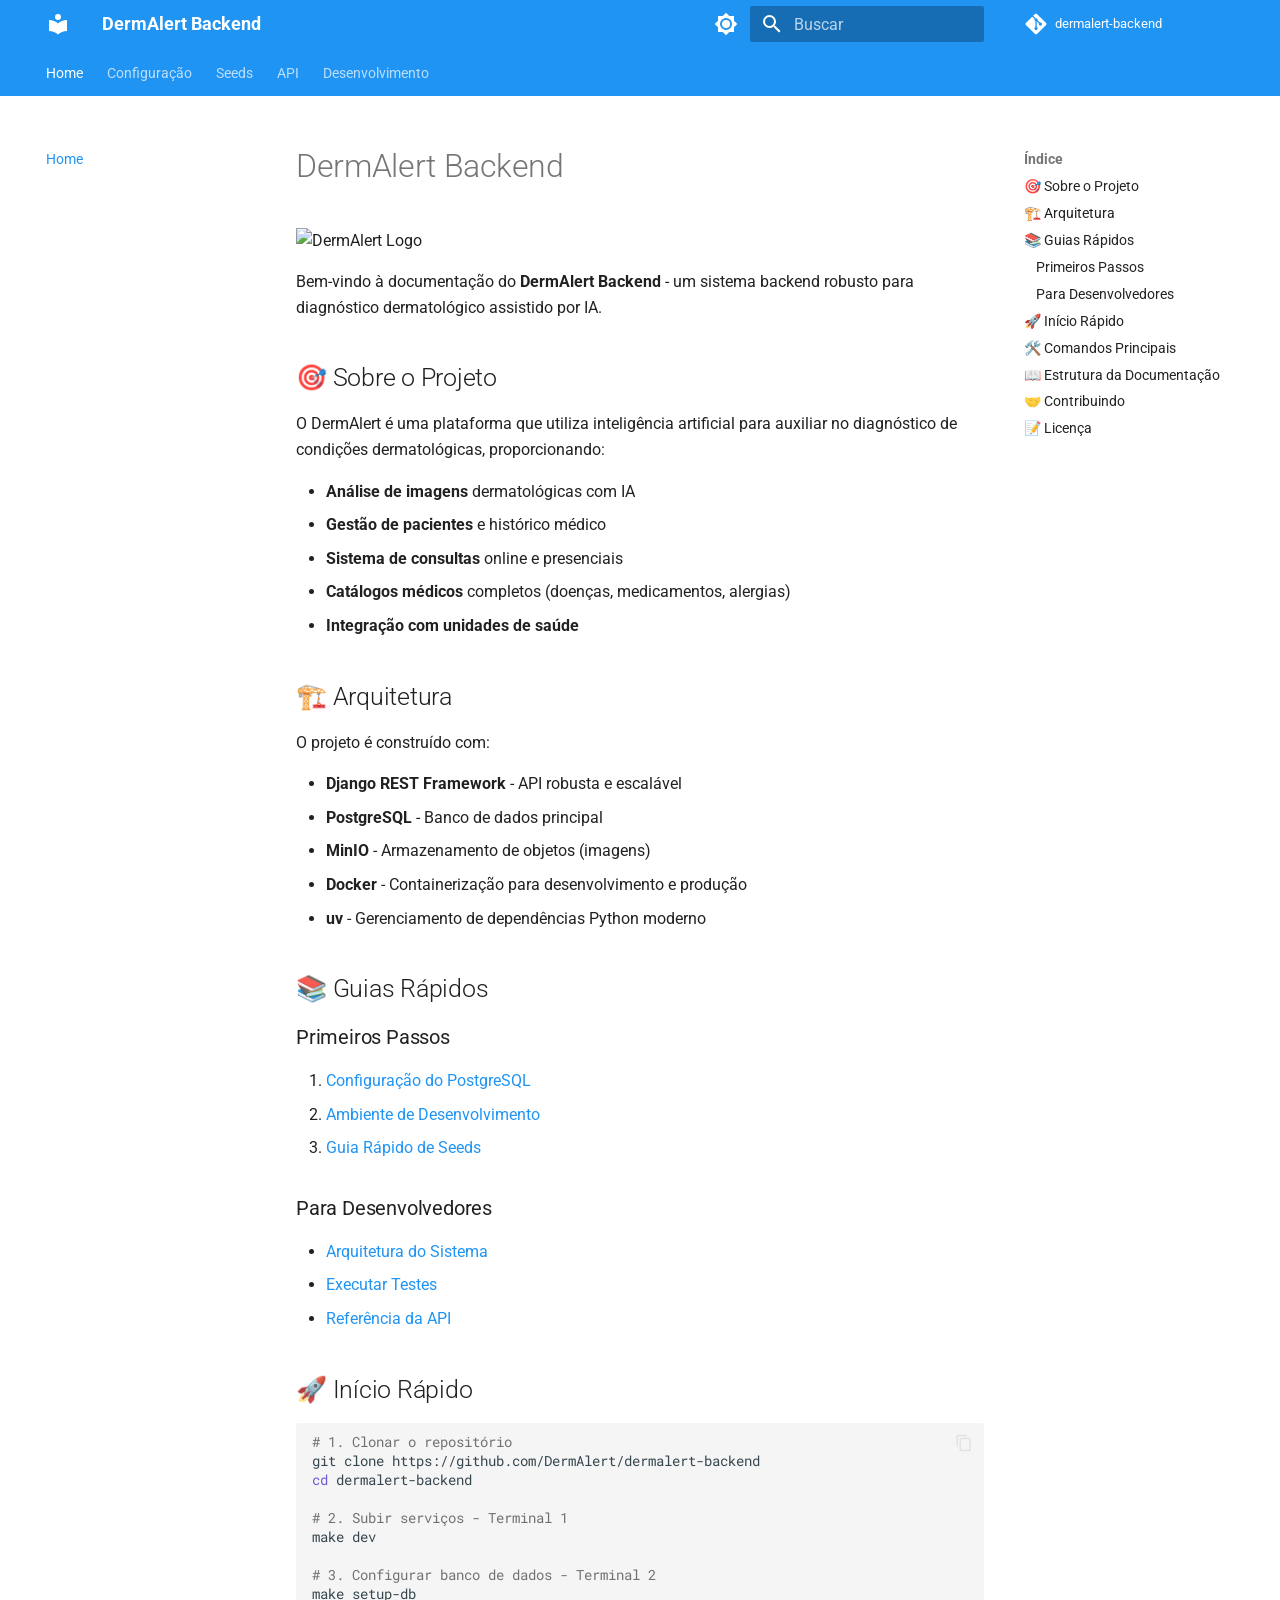
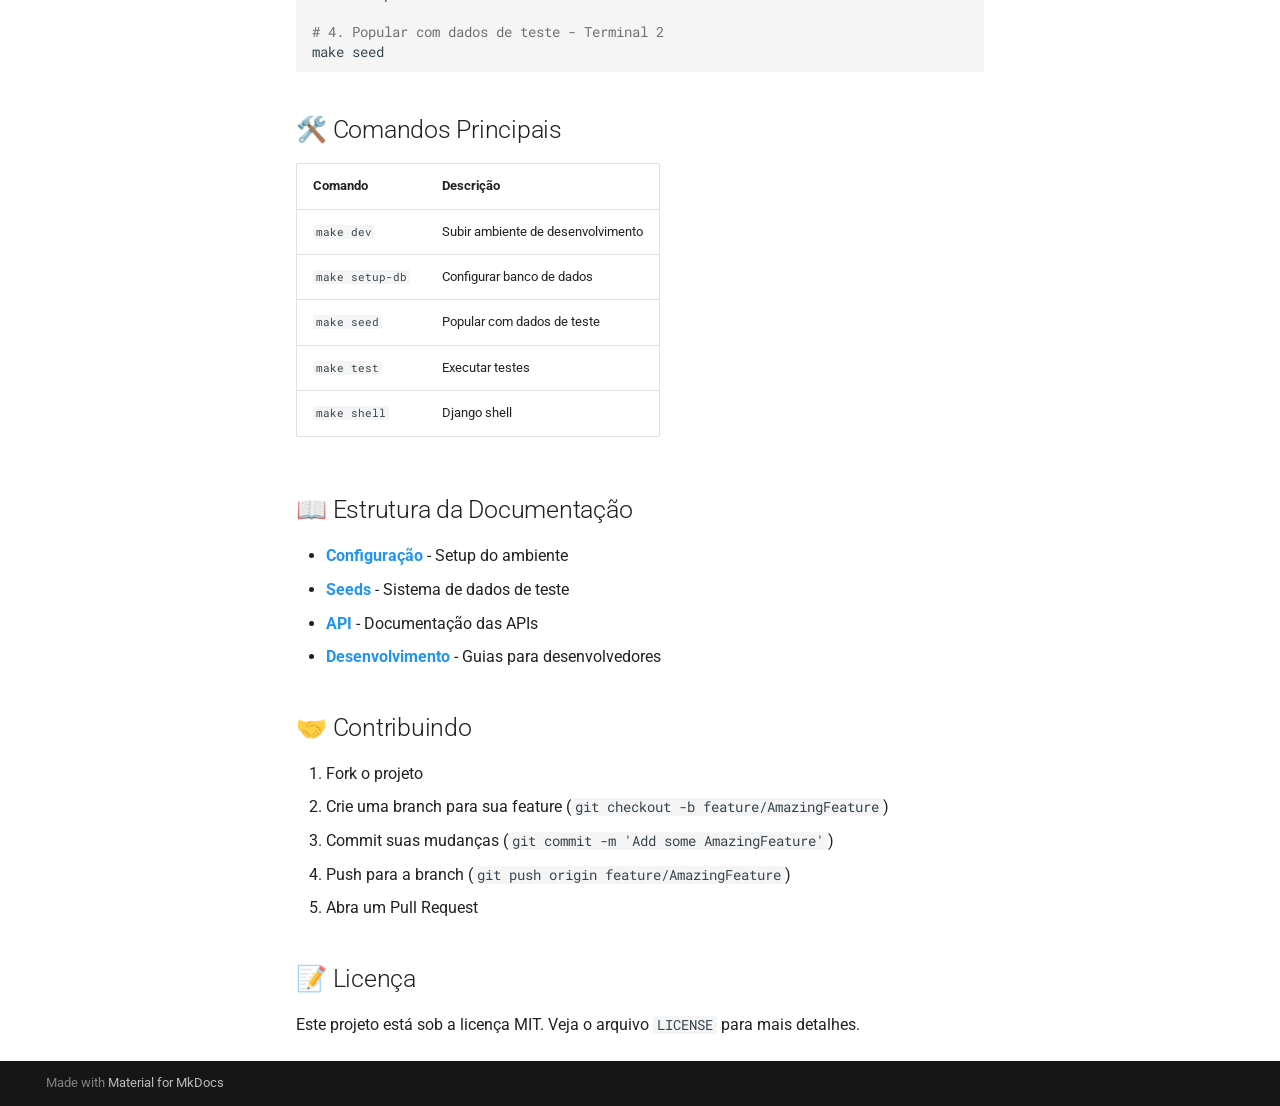
==== index.html @ fdf5d4c2 "Deployed 74ee3ef with MkDocs version: 1.6.1" ====
<!doctype html>
<html lang="pt" class="no-js">
  <head>
    
      <meta charset="utf-8">
      <meta name="viewport" content="width=device-width,initial-scale=1">
      
        <meta name="description" content="Sistema backend para diagnóstico dermatológico com IA">
      
      
        <meta name="author" content="Giovanni">
      
      
      
      
        <link rel="next" href="setup/postgres/">
      
      
      <link rel="icon" href="assets/images/favicon.png">
      <meta name="generator" content="mkdocs-1.6.1, mkdocs-material-9.6.15">
    
    
      
        <title>DermAlert Backend</title>
      
    
    
      <link rel="stylesheet" href="assets/stylesheets/main.342714a4.min.css">
      
        
        <link rel="stylesheet" href="assets/stylesheets/palette.06af60db.min.css">
      
      


    
    
      
    
    
      
        
        
        <link rel="preconnect" href="https://fonts.gstatic.com" crossorigin>
        <link rel="stylesheet" href="https://fonts.googleapis.com/css?family=Roboto:300,300i,400,400i,700,700i%7CRoboto+Mono:400,400i,700,700i&display=fallback">
        <style>:root{--md-text-font:"Roboto";--md-code-font:"Roboto Mono"}</style>
      
    
    
    <script>__md_scope=new URL(".",location),__md_hash=e=>[...e].reduce(((e,_)=>(e<<5)-e+_.charCodeAt(0)),0),__md_get=(e,_=localStorage,t=__md_scope)=>JSON.parse(_.getItem(t.pathname+"."+e)),__md_set=(e,_,t=localStorage,a=__md_scope)=>{try{t.setItem(a.pathname+"."+e,JSON.stringify(_))}catch(e){}}</script>
    
      

    
    
    
  </head>
  
  
    
    
      
    
    
    
    
    <body dir="ltr" data-md-color-scheme="default" data-md-color-primary="blue" data-md-color-accent="blue">
  
    
    <input class="md-toggle" data-md-toggle="drawer" type="checkbox" id="__drawer" autocomplete="off">
    <input class="md-toggle" data-md-toggle="search" type="checkbox" id="__search" autocomplete="off">
    <label class="md-overlay" for="__drawer"></label>
    <div data-md-component="skip">
      
        
        <a href="#dermalert-backend" class="md-skip">
          Ir para o conteúdo
        </a>
      
    </div>
    <div data-md-component="announce">
      
    </div>
    
    
      

<header class="md-header" data-md-component="header">
  <nav class="md-header__inner md-grid" aria-label="Cabeçalho">
    <a href="." title="DermAlert Backend" class="md-header__button md-logo" aria-label="DermAlert Backend" data-md-component="logo">
      
  
  <svg xmlns="http://www.w3.org/2000/svg" viewBox="0 0 24 24"><path d="M12 8a3 3 0 0 0 3-3 3 3 0 0 0-3-3 3 3 0 0 0-3 3 3 3 0 0 0 3 3m0 3.54C9.64 9.35 6.5 8 3 8v11c3.5 0 6.64 1.35 9 3.54 2.36-2.19 5.5-3.54 9-3.54V8c-3.5 0-6.64 1.35-9 3.54"/></svg>

    </a>
    <label class="md-header__button md-icon" for="__drawer">
      
      <svg xmlns="http://www.w3.org/2000/svg" viewBox="0 0 24 24"><path d="M3 6h18v2H3zm0 5h18v2H3zm0 5h18v2H3z"/></svg>
    </label>
    <div class="md-header__title" data-md-component="header-title">
      <div class="md-header__ellipsis">
        <div class="md-header__topic">
          <span class="md-ellipsis">
            DermAlert Backend
          </span>
        </div>
        <div class="md-header__topic" data-md-component="header-topic">
          <span class="md-ellipsis">
            
              Home
            
          </span>
        </div>
      </div>
    </div>
    
      
        <form class="md-header__option" data-md-component="palette">
  
    
    
    
    <input class="md-option" data-md-color-media="" data-md-color-scheme="default" data-md-color-primary="blue" data-md-color-accent="blue"  aria-label="Modo escuro"  type="radio" name="__palette" id="__palette_0">
    
      <label class="md-header__button md-icon" title="Modo escuro" for="__palette_1" hidden>
        <svg xmlns="http://www.w3.org/2000/svg" viewBox="0 0 24 24"><path d="M12 8a4 4 0 0 0-4 4 4 4 0 0 0 4 4 4 4 0 0 0 4-4 4 4 0 0 0-4-4m0 10a6 6 0 0 1-6-6 6 6 0 0 1 6-6 6 6 0 0 1 6 6 6 6 0 0 1-6 6m8-9.31V4h-4.69L12 .69 8.69 4H4v4.69L.69 12 4 15.31V20h4.69L12 23.31 15.31 20H20v-4.69L23.31 12z"/></svg>
      </label>
    
  
    
    
    
    <input class="md-option" data-md-color-media="" data-md-color-scheme="slate" data-md-color-primary="blue" data-md-color-accent="blue"  aria-label="Modo claro"  type="radio" name="__palette" id="__palette_1">
    
      <label class="md-header__button md-icon" title="Modo claro" for="__palette_0" hidden>
        <svg xmlns="http://www.w3.org/2000/svg" viewBox="0 0 24 24"><path d="M12 18c-.89 0-1.74-.2-2.5-.55C11.56 16.5 13 14.42 13 12s-1.44-4.5-3.5-5.45C10.26 6.2 11.11 6 12 6a6 6 0 0 1 6 6 6 6 0 0 1-6 6m8-9.31V4h-4.69L12 .69 8.69 4H4v4.69L.69 12 4 15.31V20h4.69L12 23.31 15.31 20H20v-4.69L23.31 12z"/></svg>
      </label>
    
  
</form>
      
    
    
      <script>var palette=__md_get("__palette");if(palette&&palette.color){if("(prefers-color-scheme)"===palette.color.media){var media=matchMedia("(prefers-color-scheme: light)"),input=document.querySelector(media.matches?"[data-md-color-media='(prefers-color-scheme: light)']":"[data-md-color-media='(prefers-color-scheme: dark)']");palette.color.media=input.getAttribute("data-md-color-media"),palette.color.scheme=input.getAttribute("data-md-color-scheme"),palette.color.primary=input.getAttribute("data-md-color-primary"),palette.color.accent=input.getAttribute("data-md-color-accent")}for(var[key,value]of Object.entries(palette.color))document.body.setAttribute("data-md-color-"+key,value)}</script>
    
    
    
      
      
        <label class="md-header__button md-icon" for="__search">
          
          <svg xmlns="http://www.w3.org/2000/svg" viewBox="0 0 24 24"><path d="M9.5 3A6.5 6.5 0 0 1 16 9.5c0 1.61-.59 3.09-1.56 4.23l.27.27h.79l5 5-1.5 1.5-5-5v-.79l-.27-.27A6.52 6.52 0 0 1 9.5 16 6.5 6.5 0 0 1 3 9.5 6.5 6.5 0 0 1 9.5 3m0 2C7 5 5 7 5 9.5S7 14 9.5 14 14 12 14 9.5 12 5 9.5 5"/></svg>
        </label>
        <div class="md-search" data-md-component="search" role="dialog">
  <label class="md-search__overlay" for="__search"></label>
  <div class="md-search__inner" role="search">
    <form class="md-search__form" name="search">
      <input type="text" class="md-search__input" name="query" aria-label="Buscar" placeholder="Buscar" autocapitalize="off" autocorrect="off" autocomplete="off" spellcheck="false" data-md-component="search-query" required>
      <label class="md-search__icon md-icon" for="__search">
        
        <svg xmlns="http://www.w3.org/2000/svg" viewBox="0 0 24 24"><path d="M9.5 3A6.5 6.5 0 0 1 16 9.5c0 1.61-.59 3.09-1.56 4.23l.27.27h.79l5 5-1.5 1.5-5-5v-.79l-.27-.27A6.52 6.52 0 0 1 9.5 16 6.5 6.5 0 0 1 3 9.5 6.5 6.5 0 0 1 9.5 3m0 2C7 5 5 7 5 9.5S7 14 9.5 14 14 12 14 9.5 12 5 9.5 5"/></svg>
        
        <svg xmlns="http://www.w3.org/2000/svg" viewBox="0 0 24 24"><path d="M20 11v2H8l5.5 5.5-1.42 1.42L4.16 12l7.92-7.92L13.5 5.5 8 11z"/></svg>
      </label>
      <nav class="md-search__options" aria-label="Pesquisar">
        
          <a href="javascript:void(0)" class="md-search__icon md-icon" title="Compartilhar" aria-label="Compartilhar" data-clipboard data-clipboard-text="" data-md-component="search-share" tabindex="-1">
            
            <svg xmlns="http://www.w3.org/2000/svg" viewBox="0 0 24 24"><path d="M18 16.08c-.76 0-1.44.3-1.96.77L8.91 12.7c.05-.23.09-.46.09-.7s-.04-.47-.09-.7l7.05-4.11c.54.5 1.25.81 2.04.81a3 3 0 0 0 3-3 3 3 0 0 0-3-3 3 3 0 0 0-3 3c0 .24.04.47.09.7L8.04 9.81C7.5 9.31 6.79 9 6 9a3 3 0 0 0-3 3 3 3 0 0 0 3 3c.79 0 1.5-.31 2.04-.81l7.12 4.15c-.05.21-.08.43-.08.66 0 1.61 1.31 2.91 2.92 2.91s2.92-1.3 2.92-2.91A2.92 2.92 0 0 0 18 16.08"/></svg>
          </a>
        
        <button type="reset" class="md-search__icon md-icon" title="Limpar" aria-label="Limpar" tabindex="-1">
          
          <svg xmlns="http://www.w3.org/2000/svg" viewBox="0 0 24 24"><path d="M19 6.41 17.59 5 12 10.59 6.41 5 5 6.41 10.59 12 5 17.59 6.41 19 12 13.41 17.59 19 19 17.59 13.41 12z"/></svg>
        </button>
      </nav>
      
    </form>
    <div class="md-search__output">
      <div class="md-search__scrollwrap" tabindex="0" data-md-scrollfix>
        <div class="md-search-result" data-md-component="search-result">
          <div class="md-search-result__meta">
            Inicializando a pesquisa
          </div>
          <ol class="md-search-result__list" role="presentation"></ol>
        </div>
      </div>
    </div>
  </div>
</div>
      
    
    
      <div class="md-header__source">
        <a href="https://github.com/DermAlert/dermalert-backend" title="Ir ao repositório" class="md-source" data-md-component="source">
  <div class="md-source__icon md-icon">
    
    <svg xmlns="http://www.w3.org/2000/svg" viewBox="0 0 448 512"><!--! Font Awesome Free 6.7.2 by @fontawesome - https://fontawesome.com License - https://fontawesome.com/license/free (Icons: CC BY 4.0, Fonts: SIL OFL 1.1, Code: MIT License) Copyright 2024 Fonticons, Inc.--><path d="M439.55 236.05 244 40.45a28.87 28.87 0 0 0-40.81 0l-40.66 40.63 51.52 51.52c27.06-9.14 52.68 16.77 43.39 43.68l49.66 49.66c34.23-11.8 61.18 31 35.47 56.69-26.49 26.49-70.21-2.87-56-37.34L240.22 199v121.85c25.3 12.54 22.26 41.85 9.08 55a34.34 34.34 0 0 1-48.55 0c-17.57-17.6-11.07-46.91 11.25-56v-123c-20.8-8.51-24.6-30.74-18.64-45L142.57 101 8.45 235.14a28.86 28.86 0 0 0 0 40.81l195.61 195.6a28.86 28.86 0 0 0 40.8 0l194.69-194.69a28.86 28.86 0 0 0 0-40.81"/></svg>
  </div>
  <div class="md-source__repository">
    dermalert-backend
  </div>
</a>
      </div>
    
  </nav>
  
</header>
    
    <div class="md-container" data-md-component="container">
      
      
        
          
            
<nav class="md-tabs" aria-label="Abas" data-md-component="tabs">
  <div class="md-grid">
    <ul class="md-tabs__list">
      
        
  
  
  
    
  
  
    <li class="md-tabs__item md-tabs__item--active">
      <a href="." class="md-tabs__link">
        
  
  
    
  
  Home

      </a>
    </li>
  

      
        
  
  
  
  
    
    
      <li class="md-tabs__item">
        <a href="setup/postgres/" class="md-tabs__link">
          
  
  
  Configuração

        </a>
      </li>
    
  

      
        
  
  
  
  
    
    
      <li class="md-tabs__item">
        <a href="seeds/quick-guide/" class="md-tabs__link">
          
  
  
  Seeds

        </a>
      </li>
    
  

      
        
  
  
  
  
    
    
      <li class="md-tabs__item">
        <a href="api/accounts/" class="md-tabs__link">
          
  
  
  API

        </a>
      </li>
    
  

      
        
  
  
  
  
    
    
      <li class="md-tabs__item">
        <a href="development/architecture/" class="md-tabs__link">
          
  
  
  Desenvolvimento

        </a>
      </li>
    
  

      
    </ul>
  </div>
</nav>
          
        
      
      <main class="md-main" data-md-component="main">
        <div class="md-main__inner md-grid">
          
            
              
              <div class="md-sidebar md-sidebar--primary" data-md-component="sidebar" data-md-type="navigation" >
                <div class="md-sidebar__scrollwrap">
                  <div class="md-sidebar__inner">
                    


  


<nav class="md-nav md-nav--primary md-nav--lifted" aria-label="Navegação" data-md-level="0">
  <label class="md-nav__title" for="__drawer">
    <a href="." title="DermAlert Backend" class="md-nav__button md-logo" aria-label="DermAlert Backend" data-md-component="logo">
      
  
  <svg xmlns="http://www.w3.org/2000/svg" viewBox="0 0 24 24"><path d="M12 8a3 3 0 0 0 3-3 3 3 0 0 0-3-3 3 3 0 0 0-3 3 3 3 0 0 0 3 3m0 3.54C9.64 9.35 6.5 8 3 8v11c3.5 0 6.64 1.35 9 3.54 2.36-2.19 5.5-3.54 9-3.54V8c-3.5 0-6.64 1.35-9 3.54"/></svg>

    </a>
    DermAlert Backend
  </label>
  
    <div class="md-nav__source">
      <a href="https://github.com/DermAlert/dermalert-backend" title="Ir ao repositório" class="md-source" data-md-component="source">
  <div class="md-source__icon md-icon">
    
    <svg xmlns="http://www.w3.org/2000/svg" viewBox="0 0 448 512"><!--! Font Awesome Free 6.7.2 by @fontawesome - https://fontawesome.com License - https://fontawesome.com/license/free (Icons: CC BY 4.0, Fonts: SIL OFL 1.1, Code: MIT License) Copyright 2024 Fonticons, Inc.--><path d="M439.55 236.05 244 40.45a28.87 28.87 0 0 0-40.81 0l-40.66 40.63 51.52 51.52c27.06-9.14 52.68 16.77 43.39 43.68l49.66 49.66c34.23-11.8 61.18 31 35.47 56.69-26.49 26.49-70.21-2.87-56-37.34L240.22 199v121.85c25.3 12.54 22.26 41.85 9.08 55a34.34 34.34 0 0 1-48.55 0c-17.57-17.6-11.07-46.91 11.25-56v-123c-20.8-8.51-24.6-30.74-18.64-45L142.57 101 8.45 235.14a28.86 28.86 0 0 0 0 40.81l195.61 195.6a28.86 28.86 0 0 0 40.8 0l194.69-194.69a28.86 28.86 0 0 0 0-40.81"/></svg>
  </div>
  <div class="md-source__repository">
    dermalert-backend
  </div>
</a>
    </div>
  
  <ul class="md-nav__list" data-md-scrollfix>
    
      
      
  
  
    
  
  
  
    <li class="md-nav__item md-nav__item--active">
      
      <input class="md-nav__toggle md-toggle" type="checkbox" id="__toc">
      
      
        
      
      
        <label class="md-nav__link md-nav__link--active" for="__toc">
          
  
  
  <span class="md-ellipsis">
    Home
    
  </span>
  

          <span class="md-nav__icon md-icon"></span>
        </label>
      
      <a href="." class="md-nav__link md-nav__link--active">
        
  
  
  <span class="md-ellipsis">
    Home
    
  </span>
  

      </a>
      
        

<nav class="md-nav md-nav--secondary" aria-label="Índice">
  
  
  
    
  
  
    <label class="md-nav__title" for="__toc">
      <span class="md-nav__icon md-icon"></span>
      Índice
    </label>
    <ul class="md-nav__list" data-md-component="toc" data-md-scrollfix>
      
        <li class="md-nav__item">
  <a href="#sobre-o-projeto" class="md-nav__link">
    <span class="md-ellipsis">
      🎯 Sobre o Projeto
    </span>
  </a>
  
</li>
      
        <li class="md-nav__item">
  <a href="#arquitetura" class="md-nav__link">
    <span class="md-ellipsis">
      🏗️ Arquitetura
    </span>
  </a>
  
</li>
      
        <li class="md-nav__item">
  <a href="#guias-rapidos" class="md-nav__link">
    <span class="md-ellipsis">
      📚 Guias Rápidos
    </span>
  </a>
  
    <nav class="md-nav" aria-label="📚 Guias Rápidos">
      <ul class="md-nav__list">
        
          <li class="md-nav__item">
  <a href="#primeiros-passos" class="md-nav__link">
    <span class="md-ellipsis">
      Primeiros Passos
    </span>
  </a>
  
</li>
        
          <li class="md-nav__item">
  <a href="#para-desenvolvedores" class="md-nav__link">
    <span class="md-ellipsis">
      Para Desenvolvedores
    </span>
  </a>
  
</li>
        
      </ul>
    </nav>
  
</li>
      
        <li class="md-nav__item">
  <a href="#inicio-rapido" class="md-nav__link">
    <span class="md-ellipsis">
      🚀 Início Rápido
    </span>
  </a>
  
</li>
      
        <li class="md-nav__item">
  <a href="#comandos-principais" class="md-nav__link">
    <span class="md-ellipsis">
      🛠️ Comandos Principais
    </span>
  </a>
  
</li>
      
        <li class="md-nav__item">
  <a href="#estrutura-da-documentacao" class="md-nav__link">
    <span class="md-ellipsis">
      📖 Estrutura da Documentação
    </span>
  </a>
  
</li>
      
        <li class="md-nav__item">
  <a href="#contribuindo" class="md-nav__link">
    <span class="md-ellipsis">
      🤝 Contribuindo
    </span>
  </a>
  
</li>
      
        <li class="md-nav__item">
  <a href="#licenca" class="md-nav__link">
    <span class="md-ellipsis">
      📝 Licença
    </span>
  </a>
  
</li>
      
    </ul>
  
</nav>
      
    </li>
  

    
      
      
  
  
  
  
    
    
    
    
      
      
        
      
    
    
    <li class="md-nav__item md-nav__item--nested">
      
        
        
          
        
        <input class="md-nav__toggle md-toggle md-toggle--indeterminate" type="checkbox" id="__nav_2" >
        
          
          <label class="md-nav__link" for="__nav_2" id="__nav_2_label" tabindex="0">
            
  
  
  <span class="md-ellipsis">
    Configuração
    
  </span>
  

            <span class="md-nav__icon md-icon"></span>
          </label>
        
        <nav class="md-nav" data-md-level="1" aria-labelledby="__nav_2_label" aria-expanded="false">
          <label class="md-nav__title" for="__nav_2">
            <span class="md-nav__icon md-icon"></span>
            Configuração
          </label>
          <ul class="md-nav__list" data-md-scrollfix>
            
              
                
  
  
  
  
    <li class="md-nav__item">
      <a href="setup/postgres/" class="md-nav__link">
        
  
  
  <span class="md-ellipsis">
    PostgreSQL
    
  </span>
  

      </a>
    </li>
  

              
            
              
                
  
  
  
  
    <li class="md-nav__item">
      <a href="setup/development/" class="md-nav__link">
        
  
  
  <span class="md-ellipsis">
    Ambiente de Desenvolvimento
    
  </span>
  

      </a>
    </li>
  

              
            
          </ul>
        </nav>
      
    </li>
  

    
      
      
  
  
  
  
    
    
    
    
      
      
        
      
    
    
    <li class="md-nav__item md-nav__item--nested">
      
        
        
          
        
        <input class="md-nav__toggle md-toggle md-toggle--indeterminate" type="checkbox" id="__nav_3" >
        
          
          <label class="md-nav__link" for="__nav_3" id="__nav_3_label" tabindex="0">
            
  
  
  <span class="md-ellipsis">
    Seeds
    
  </span>
  

            <span class="md-nav__icon md-icon"></span>
          </label>
        
        <nav class="md-nav" data-md-level="1" aria-labelledby="__nav_3_label" aria-expanded="false">
          <label class="md-nav__title" for="__nav_3">
            <span class="md-nav__icon md-icon"></span>
            Seeds
          </label>
          <ul class="md-nav__list" data-md-scrollfix>
            
              
                
  
  
  
  
    <li class="md-nav__item">
      <a href="seeds/quick-guide/" class="md-nav__link">
        
  
  
  <span class="md-ellipsis">
    Guia Rápido
    
  </span>
  

      </a>
    </li>
  

              
            
              
                
  
  
  
  
    <li class="md-nav__item">
      <a href="seeds/complete-guide/" class="md-nav__link">
        
  
  
  <span class="md-ellipsis">
    Documentação Completa
    
  </span>
  

      </a>
    </li>
  

              
            
              
                
  
  
  
  
    <li class="md-nav__item">
      <a href="seeds/technical-summary/" class="md-nav__link">
        
  
  
  <span class="md-ellipsis">
    Resumo Técnico
    
  </span>
  

      </a>
    </li>
  

              
            
              
                
  
  
  
  
    <li class="md-nav__item">
      <a href="seeds/commands-reference/" class="md-nav__link">
        
  
  
  <span class="md-ellipsis">
    Commands Reference
    
  </span>
  

      </a>
    </li>
  

              
            
          </ul>
        </nav>
      
    </li>
  

    
      
      
  
  
  
  
    
    
    
    
      
      
        
      
    
    
    <li class="md-nav__item md-nav__item--nested">
      
        
        
          
        
        <input class="md-nav__toggle md-toggle md-toggle--indeterminate" type="checkbox" id="__nav_4" >
        
          
          <label class="md-nav__link" for="__nav_4" id="__nav_4_label" tabindex="0">
            
  
  
  <span class="md-ellipsis">
    API
    
  </span>
  

            <span class="md-nav__icon md-icon"></span>
          </label>
        
        <nav class="md-nav" data-md-level="1" aria-labelledby="__nav_4_label" aria-expanded="false">
          <label class="md-nav__title" for="__nav_4">
            <span class="md-nav__icon md-icon"></span>
            API
          </label>
          <ul class="md-nav__list" data-md-scrollfix>
            
              
                
  
  
  
  
    <li class="md-nav__item">
      <a href="api/accounts/" class="md-nav__link">
        
  
  
  <span class="md-ellipsis">
    Accounts
    
  </span>
  

      </a>
    </li>
  

              
            
              
                
  
  
  
  
    <li class="md-nav__item">
      <a href="api/health-units/" class="md-nav__link">
        
  
  
  <span class="md-ellipsis">
    Health Units
    
  </span>
  

      </a>
    </li>
  

              
            
              
                
  
  
  
  
    <li class="md-nav__item">
      <a href="api/addresses/" class="md-nav__link">
        
  
  
  <span class="md-ellipsis">
    Endereços
    
  </span>
  

      </a>
    </li>
  

              
            
          </ul>
        </nav>
      
    </li>
  

    
      
      
  
  
  
  
    
    
    
    
      
      
        
      
    
    
    <li class="md-nav__item md-nav__item--nested">
      
        
        
          
        
        <input class="md-nav__toggle md-toggle md-toggle--indeterminate" type="checkbox" id="__nav_5" >
        
          
          <label class="md-nav__link" for="__nav_5" id="__nav_5_label" tabindex="0">
            
  
  
  <span class="md-ellipsis">
    Desenvolvimento
    
  </span>
  

            <span class="md-nav__icon md-icon"></span>
          </label>
        
        <nav class="md-nav" data-md-level="1" aria-labelledby="__nav_5_label" aria-expanded="false">
          <label class="md-nav__title" for="__nav_5">
            <span class="md-nav__icon md-icon"></span>
            Desenvolvimento
          </label>
          <ul class="md-nav__list" data-md-scrollfix>
            
              
                
  
  
  
  
    <li class="md-nav__item">
      <a href="development/architecture/" class="md-nav__link">
        
  
  
  <span class="md-ellipsis">
    Arquitetura
    
  </span>
  

      </a>
    </li>
  

              
            
              
                
  
  
  
  
    <li class="md-nav__item">
      <a href="development/testing.md" class="md-nav__link">
        
  
  
  <span class="md-ellipsis">
    Testes
    
  </span>
  

      </a>
    </li>
  

              
            
              
                
  
  
  
  
    <li class="md-nav__item">
      <a href="development/deploy.md" class="md-nav__link">
        
  
  
  <span class="md-ellipsis">
    Deploy
    
  </span>
  

      </a>
    </li>
  

              
            
          </ul>
        </nav>
      
    </li>
  

    
  </ul>
</nav>
                  </div>
                </div>
              </div>
            
            
              
              <div class="md-sidebar md-sidebar--secondary" data-md-component="sidebar" data-md-type="toc" >
                <div class="md-sidebar__scrollwrap">
                  <div class="md-sidebar__inner">
                    

<nav class="md-nav md-nav--secondary" aria-label="Índice">
  
  
  
    
  
  
    <label class="md-nav__title" for="__toc">
      <span class="md-nav__icon md-icon"></span>
      Índice
    </label>
    <ul class="md-nav__list" data-md-component="toc" data-md-scrollfix>
      
        <li class="md-nav__item">
  <a href="#sobre-o-projeto" class="md-nav__link">
    <span class="md-ellipsis">
      🎯 Sobre o Projeto
    </span>
  </a>
  
</li>
      
        <li class="md-nav__item">
  <a href="#arquitetura" class="md-nav__link">
    <span class="md-ellipsis">
      🏗️ Arquitetura
    </span>
  </a>
  
</li>
      
        <li class="md-nav__item">
  <a href="#guias-rapidos" class="md-nav__link">
    <span class="md-ellipsis">
      📚 Guias Rápidos
    </span>
  </a>
  
    <nav class="md-nav" aria-label="📚 Guias Rápidos">
      <ul class="md-nav__list">
        
          <li class="md-nav__item">
  <a href="#primeiros-passos" class="md-nav__link">
    <span class="md-ellipsis">
      Primeiros Passos
    </span>
  </a>
  
</li>
        
          <li class="md-nav__item">
  <a href="#para-desenvolvedores" class="md-nav__link">
    <span class="md-ellipsis">
      Para Desenvolvedores
    </span>
  </a>
  
</li>
        
      </ul>
    </nav>
  
</li>
      
        <li class="md-nav__item">
  <a href="#inicio-rapido" class="md-nav__link">
    <span class="md-ellipsis">
      🚀 Início Rápido
    </span>
  </a>
  
</li>
      
        <li class="md-nav__item">
  <a href="#comandos-principais" class="md-nav__link">
    <span class="md-ellipsis">
      🛠️ Comandos Principais
    </span>
  </a>
  
</li>
      
        <li class="md-nav__item">
  <a href="#estrutura-da-documentacao" class="md-nav__link">
    <span class="md-ellipsis">
      📖 Estrutura da Documentação
    </span>
  </a>
  
</li>
      
        <li class="md-nav__item">
  <a href="#contribuindo" class="md-nav__link">
    <span class="md-ellipsis">
      🤝 Contribuindo
    </span>
  </a>
  
</li>
      
        <li class="md-nav__item">
  <a href="#licenca" class="md-nav__link">
    <span class="md-ellipsis">
      📝 Licença
    </span>
  </a>
  
</li>
      
    </ul>
  
</nav>
                  </div>
                </div>
              </div>
            
          
          
            <div class="md-content" data-md-component="content">
              <article class="md-content__inner md-typeset">
                
                  


  
  


<h1 id="dermalert-backend">DermAlert Backend</h1>
<p><img alt="DermAlert Logo" src="https://via.placeholder.com/300x100/1976D2/FFFFFF?text=DermAlert" /></p>
<p>Bem-vindo à documentação do <strong>DermAlert Backend</strong> - um sistema backend robusto para diagnóstico dermatológico assistido por IA.</p>
<h2 id="sobre-o-projeto">🎯 Sobre o Projeto</h2>
<p>O DermAlert é uma plataforma que utiliza inteligência artificial para auxiliar no diagnóstico de condições dermatológicas, proporcionando:</p>
<ul>
<li><strong>Análise de imagens</strong> dermatológicas com IA</li>
<li><strong>Gestão de pacientes</strong> e histórico médico</li>
<li><strong>Sistema de consultas</strong> online e presenciais</li>
<li><strong>Catálogos médicos</strong> completos (doenças, medicamentos, alergias)</li>
<li><strong>Integração com unidades de saúde</strong></li>
</ul>
<h2 id="arquitetura">🏗️ Arquitetura</h2>
<p>O projeto é construído com:</p>
<ul>
<li><strong>Django REST Framework</strong> - API robusta e escalável</li>
<li><strong>PostgreSQL</strong> - Banco de dados principal</li>
<li><strong>MinIO</strong> - Armazenamento de objetos (imagens)</li>
<li><strong>Docker</strong> - Containerização para desenvolvimento e produção</li>
<li><strong>uv</strong> - Gerenciamento de dependências Python moderno</li>
</ul>
<h2 id="guias-rapidos">📚 Guias Rápidos</h2>
<h3 id="primeiros-passos">Primeiros Passos</h3>
<ol>
<li><a href="setup/postgres/">Configuração do PostgreSQL</a></li>
<li><a href="setup/development/">Ambiente de Desenvolvimento</a></li>
<li><a href="seeds/quick-guide/">Guia Rápido de Seeds</a></li>
</ol>
<h3 id="para-desenvolvedores">Para Desenvolvedores</h3>
<ul>
<li><a href="development/architecture/">Arquitetura do Sistema</a></li>
<li><a href="development/testing.md">Executar Testes</a></li>
<li><a href="api/accounts/">Referência da API</a></li>
</ul>
<h2 id="inicio-rapido">🚀 Início Rápido</h2>
<div class="highlight"><pre><span></span><code><a id="__codelineno-0-1" name="__codelineno-0-1" href="#__codelineno-0-1"></a><span class="c1"># 1. Clonar o repositório</span>
<a id="__codelineno-0-2" name="__codelineno-0-2" href="#__codelineno-0-2"></a>git<span class="w"> </span>clone<span class="w"> </span>https://github.com/DermAlert/dermalert-backend
<a id="__codelineno-0-3" name="__codelineno-0-3" href="#__codelineno-0-3"></a><span class="nb">cd</span><span class="w"> </span>dermalert-backend
<a id="__codelineno-0-4" name="__codelineno-0-4" href="#__codelineno-0-4"></a>
<a id="__codelineno-0-5" name="__codelineno-0-5" href="#__codelineno-0-5"></a><span class="c1"># 2. Subir serviços - Terminal 1</span>
<a id="__codelineno-0-6" name="__codelineno-0-6" href="#__codelineno-0-6"></a>make<span class="w"> </span>dev
<a id="__codelineno-0-7" name="__codelineno-0-7" href="#__codelineno-0-7"></a>
<a id="__codelineno-0-8" name="__codelineno-0-8" href="#__codelineno-0-8"></a><span class="c1"># 3. Configurar banco de dados - Terminal 2</span>
<a id="__codelineno-0-9" name="__codelineno-0-9" href="#__codelineno-0-9"></a>make<span class="w"> </span>setup-db
<a id="__codelineno-0-10" name="__codelineno-0-10" href="#__codelineno-0-10"></a>
<a id="__codelineno-0-11" name="__codelineno-0-11" href="#__codelineno-0-11"></a><span class="c1"># 4. Popular com dados de teste - Terminal 2</span>
<a id="__codelineno-0-12" name="__codelineno-0-12" href="#__codelineno-0-12"></a>make<span class="w"> </span>seed
</code></pre></div>
<h2 id="comandos-principais">🛠️ Comandos Principais</h2>
<table>
<thead>
<tr>
<th>Comando</th>
<th>Descrição</th>
</tr>
</thead>
<tbody>
<tr>
<td><code>make dev</code></td>
<td>Subir ambiente de desenvolvimento</td>
</tr>
<tr>
<td><code>make setup-db</code></td>
<td>Configurar banco de dados</td>
</tr>
<tr>
<td><code>make seed</code></td>
<td>Popular com dados de teste</td>
</tr>
<tr>
<td><code>make test</code></td>
<td>Executar testes</td>
</tr>
<tr>
<td><code>make shell</code></td>
<td>Django shell</td>
</tr>
</tbody>
</table>
<h2 id="estrutura-da-documentacao">📖 Estrutura da Documentação</h2>
<ul>
<li><strong><a href="setup/postgres/">Configuração</a></strong> - Setup do ambiente</li>
<li><strong><a href="seeds/quick-guide/">Seeds</a></strong> - Sistema de dados de teste</li>
<li><strong><a href="api/accounts/">API</a></strong> - Documentação das APIs</li>
<li><strong><a href="development/architecture/">Desenvolvimento</a></strong> - Guias para desenvolvedores</li>
</ul>
<h2 id="contribuindo">🤝 Contribuindo</h2>
<ol>
<li>Fork o projeto</li>
<li>Crie uma branch para sua feature (<code>git checkout -b feature/AmazingFeature</code>)</li>
<li>Commit suas mudanças (<code>git commit -m 'Add some AmazingFeature'</code>)</li>
<li>Push para a branch (<code>git push origin feature/AmazingFeature</code>)</li>
<li>Abra um Pull Request</li>
</ol>
<h2 id="licenca">📝 Licença</h2>
<p>Este projeto está sob a licença MIT. Veja o arquivo <code>LICENSE</code> para mais detalhes.</p>












                
              </article>
            </div>
          
          
<script>var target=document.getElementById(location.hash.slice(1));target&&target.name&&(target.checked=target.name.startsWith("__tabbed_"))</script>
        </div>
        
          <button type="button" class="md-top md-icon" data-md-component="top" hidden>
  
  <svg xmlns="http://www.w3.org/2000/svg" viewBox="0 0 24 24"><path d="M13 20h-2V8l-5.5 5.5-1.42-1.42L12 4.16l7.92 7.92-1.42 1.42L13 8z"/></svg>
  Voltar ao topo
</button>
        
      </main>
      
        <footer class="md-footer">
  
  <div class="md-footer-meta md-typeset">
    <div class="md-footer-meta__inner md-grid">
      <div class="md-copyright">
  
  
    Made with
    <a href="https://squidfunk.github.io/mkdocs-material/" target="_blank" rel="noopener">
      Material for MkDocs
    </a>
  
</div>
      
    </div>
  </div>
</footer>
      
    </div>
    <div class="md-dialog" data-md-component="dialog">
      <div class="md-dialog__inner md-typeset"></div>
    </div>
    
    
    
      
      <script id="__config" type="application/json">{"base": ".", "features": ["navigation.tabs", "navigation.sections", "navigation.expand", "navigation.top", "search.highlight", "search.share", "content.code.copy"], "search": "assets/javascripts/workers/search.d50fe291.min.js", "tags": null, "translations": {"clipboard.copied": "Copiado para \u00e1rea de transfer\u00eancia", "clipboard.copy": "Copiar para \u00e1rea de transfer\u00eancia", "search.result.more.one": "Mais 1 nesta p\u00e1gina", "search.result.more.other": "Mais # nesta p\u00e1gina", "search.result.none": "Nenhum resultado encontrado", "search.result.one": "1 resultado encontrado", "search.result.other": "# resultados encontrados", "search.result.placeholder": "Digite para iniciar a busca", "search.result.term.missing": "Ausente", "select.version": "Selecione a vers\u00e3o"}, "version": null}</script>
    
    
      <script src="assets/javascripts/bundle.56ea9cef.min.js"></script>
      
    
  </body>
</html>
---- assets/stylesheets/main.342714a4.min.css ----
@charset "UTF-8";html{-webkit-text-size-adjust:none;-moz-text-size-adjust:none;text-size-adjust:none;box-sizing:border-box}*,:after,:before{box-sizing:inherit}@media (prefers-reduced-motion){*,:after,:before{transition:none!important}}body{margin:0}a,button,input,label{-webkit-tap-highlight-color:transparent}a{color:inherit;text-decoration:none}hr{border:0;box-sizing:initial;display:block;height:.05rem;overflow:visible;padding:0}small{font-size:80%}sub,sup{line-height:1em}img{border-style:none}table{border-collapse:initial;border-spacing:0}td,th{font-weight:400;vertical-align:top}button{background:#0000;border:0;font-family:inherit;font-size:inherit;margin:0;padding:0}input{border:0;outline:none}:root{--md-primary-fg-color:#4051b5;--md-primary-fg-color--light:#5d6cc0;--md-primary-fg-color--dark:#303fa1;--md-primary-bg-color:#fff;--md-primary-bg-color--light:#ffffffb3;--md-accent-fg-color:#526cfe;--md-accent-fg-color--transparent:#526cfe1a;--md-accent-bg-color:#fff;--md-accent-bg-color--light:#ffffffb3}[data-md-color-scheme=default]{color-scheme:light}[data-md-color-scheme=default] img[src$="#gh-dark-mode-only"],[data-md-color-scheme=default] img[src$="#only-dark"]{display:none}:root,[data-md-color-scheme=default]{--md-hue:225deg;--md-default-fg-color:#000000de;--md-default-fg-color--light:#0000008a;--md-default-fg-color--lighter:#00000052;--md-default-fg-color--lightest:#00000012;--md-default-bg-color:#fff;--md-default-bg-color--light:#ffffffb3;--md-default-bg-color--lighter:#ffffff4d;--md-default-bg-color--lightest:#ffffff1f;--md-code-fg-color:#36464e;--md-code-bg-color:#f5f5f5;--md-code-hl-color:#4287ff;--md-code-hl-color--light:#4287ff1a;--md-code-hl-number-color:#d52a2a;--md-code-hl-special-color:#db1457;--md-code-hl-function-color:#a846b9;--md-code-hl-constant-color:#6e59d9;--md-code-hl-keyword-color:#3f6ec6;--md-code-hl-string-color:#1c7d4d;--md-code-hl-name-color:var(--md-code-fg-color);--md-code-hl-operator-color:var(--md-default-fg-color--light);--md-code-hl-punctuation-color:var(--md-default-fg-color--light);--md-code-hl-comment-color:var(--md-default-fg-color--light);--md-code-hl-generic-color:var(--md-default-fg-color--light);--md-code-hl-variable-color:var(--md-default-fg-color--light);--md-typeset-color:var(--md-default-fg-color);--md-typeset-a-color:var(--md-primary-fg-color);--md-typeset-del-color:#f5503d26;--md-typeset-ins-color:#0bd57026;--md-typeset-kbd-color:#fafafa;--md-typeset-kbd-accent-color:#fff;--md-typeset-kbd-border-color:#b8b8b8;--md-typeset-mark-color:#ffff0080;--md-typeset-table-color:#0000001f;--md-typeset-table-color--light:rgba(0,0,0,.035);--md-admonition-fg-color:var(--md-default-fg-color);--md-admonition-bg-color:var(--md-default-bg-color);--md-warning-fg-color:#000000de;--md-warning-bg-color:#ff9;--md-footer-fg-color:#fff;--md-footer-fg-color--light:#ffffffb3;--md-footer-fg-color--lighter:#ffffff73;--md-footer-bg-color:#000000de;--md-footer-bg-color--dark:#00000052;--md-shadow-z1:0 0.2rem 0.5rem #0000000d,0 0 0.05rem #0000001a;--md-shadow-z2:0 0.2rem 0.5rem #0000001a,0 0 0.05rem #00000040;--md-shadow-z3:0 0.2rem 0.5rem #0003,0 0 0.05rem #00000059}.md-icon svg{fill:currentcolor;display:block;height:1.2rem;width:1.2rem}body{-webkit-font-smoothing:antialiased;-moz-osx-font-smoothing:grayscale;--md-text-font-family:var(--md-text-font,_),-apple-system,BlinkMacSystemFont,Helvetica,Arial,sans-serif;--md-code-font-family:var(--md-code-font,_),SFMono-Regular,Consolas,Menlo,monospace}aside,body,input{font-feature-settings:"kern","liga";color:var(--md-typeset-color);font-family:var(--md-text-font-family)}code,kbd,pre{font-feature-settings:"kern";font-family:var(--md-code-font-family)}:root{--md-typeset-table-sort-icon:url('data:image/svg+xml;charset=utf-8,<svg xmlns="http://www.w3.org/2000/svg" viewBox="0 0 24 24"><path d="m18 21-4-4h3V7h-3l4-4 4 4h-3v10h3M2 19v-2h10v2M2 13v-2h7v2M2 7V5h4v2z"/></svg>');--md-typeset-table-sort-icon--asc:url('data:image/svg+xml;charset=utf-8,<svg xmlns="http://www.w3.org/2000/svg" viewBox="0 0 24 24"><path d="M19 17h3l-4 4-4-4h3V3h2M2 17h10v2H2M6 5v2H2V5m0 6h7v2H2z"/></svg>');--md-typeset-table-sort-icon--desc:url('data:image/svg+xml;charset=utf-8,<svg xmlns="http://www.w3.org/2000/svg" viewBox="0 0 24 24"><path d="M19 7h3l-4-4-4 4h3v14h2M2 17h10v2H2M6 5v2H2V5m0 6h7v2H2z"/></svg>')}.md-typeset{-webkit-print-color-adjust:exact;color-adjust:exact;font-size:.8rem;line-height:1.6;overflow-wrap:break-word}@media print{.md-typeset{font-size:.68rem}}.md-typeset blockquote,.md-typeset dl,.md-typeset figure,.md-typeset ol,.md-typeset pre,.md-typeset ul{margin-bottom:1em;margin-top:1em}.md-typeset h1{color:var(--md-default-fg-color--light);font-size:2em;line-height:1.3;margin:0 0 1.25em}.md-typeset h1,.md-typeset h2{font-weight:300;letter-spacing:-.01em}.md-typeset h2{font-size:1.5625em;line-height:1.4;margin:1.6em 0 .64em}.md-typeset h3{font-size:1.25em;font-weight:400;letter-spacing:-.01em;line-height:1.5;margin:1.6em 0 .8em}.md-typeset h2+h3{margin-top:.8em}.md-typeset h4{font-weight:700;letter-spacing:-.01em;margin:1em 0}.md-typeset h5,.md-typeset h6{color:var(--md-default-fg-color--light);font-size:.8em;font-weight:700;letter-spacing:-.01em;margin:1.25em 0}.md-typeset h5{text-transform:uppercase}.md-typeset h5 code{text-transform:none}.md-typeset hr{border-bottom:.05rem solid var(--md-default-fg-color--lightest);display:flow-root;margin:1.5em 0}.md-typeset a{color:var(--md-typeset-a-color);word-break:break-word}.md-typeset a,.md-typeset a:before{transition:color 125ms}.md-typeset a:focus,.md-typeset a:hover{color:var(--md-accent-fg-color)}.md-typeset a:focus code,.md-typeset a:hover code{background-color:var(--md-accent-fg-color--transparent)}.md-typeset a code{color:currentcolor;transition:background-color 125ms}.md-typeset a.focus-visible{outline-color:var(--md-accent-fg-color);outline-offset:.2rem}.md-typeset code,.md-typeset kbd,.md-typeset pre{color:var(--md-code-fg-color);direction:ltr;font-variant-ligatures:none}@media print{.md-typeset code,.md-typeset kbd,.md-typeset pre{white-space:pre-wrap}}.md-typeset code{background-color:var(--md-code-bg-color);border-radius:.1rem;-webkit-box-decoration-break:clone;box-decoration-break:clone;font-size:.85em;padding:0 .2941176471em;word-break:break-word}.md-typeset code:not(.focus-visible){-webkit-tap-highlight-color:transparent;outline:none}.md-typeset pre{display:flow-root;line-height:1.4;position:relative}.md-typeset pre>code{-webkit-box-decoration-break:slice;box-decoration-break:slice;box-shadow:none;display:block;margin:0;outline-color:var(--md-accent-fg-color);overflow:auto;padding:.7720588235em 1.1764705882em;scrollbar-color:var(--md-default-fg-color--lighter) #0000;scrollbar-width:thin;touch-action:auto;word-break:normal}.md-typeset pre>code:hover{scrollbar-color:var(--md-accent-fg-color) #0000}.md-typeset pre>code::-webkit-scrollbar{height:.2rem;width:.2rem}.md-typeset pre>code::-webkit-scrollbar-thumb{background-color:var(--md-default-fg-color--lighter)}.md-typeset pre>code::-webkit-scrollbar-thumb:hover{background-color:var(--md-accent-fg-color)}.md-typeset kbd{background-color:var(--md-typeset-kbd-color);border-radius:.1rem;box-shadow:0 .1rem 0 .05rem var(--md-typeset-kbd-border-color),0 .1rem 0 var(--md-typeset-kbd-border-color),0 -.1rem .2rem var(--md-typeset-kbd-accent-color) inset;color:var(--md-default-fg-color);display:inline-block;font-size:.75em;padding:0 .6666666667em;vertical-align:text-top;word-break:break-word}.md-typeset mark{background-color:var(--md-typeset-mark-color);-webkit-box-decoration-break:clone;box-decoration-break:clone;color:inherit;word-break:break-word}.md-typeset abbr{border-bottom:.05rem dotted var(--md-default-fg-color--light);cursor:help;text-decoration:none}.md-typeset small{opacity:.75}[dir=ltr] .md-typeset sub,[dir=ltr] .md-typeset sup{margin-left:.078125em}[dir=rtl] .md-typeset sub,[dir=rtl] .md-typeset sup{margin-right:.078125em}[dir=ltr] .md-typeset blockquote{padding-left:.6rem}[dir=rtl] .md-typeset blockquote{padding-right:.6rem}[dir=ltr] .md-typeset blockquote{border-left:.2rem solid var(--md-default-fg-color--lighter)}[dir=rtl] .md-typeset blockquote{border-right:.2rem solid var(--md-default-fg-color--lighter)}.md-typeset blockquote{color:var(--md-default-fg-color--light);margin-left:0;margin-right:0}.md-typeset ul{list-style-type:disc}.md-typeset ul[type]{list-style-type:revert-layer}[dir=ltr] .md-typeset ol,[dir=ltr] .md-typeset ul{margin-left:.625em}[dir=rtl] .md-typeset ol,[dir=rtl] .md-typeset ul{margin-right:.625em}.md-typeset ol,.md-typeset ul{padding:0}.md-typeset ol:not([hidden]),.md-typeset ul:not([hidden]){display:flow-root}.md-typeset ol ol,.md-typeset ul ol{list-style-type:lower-alpha}.md-typeset ol ol ol,.md-typeset ul ol ol{list-style-type:lower-roman}.md-typeset ol ol ol ol,.md-typeset ul ol ol ol{list-style-type:upper-alpha}.md-typeset ol ol ol ol ol,.md-typeset ul ol ol ol ol{list-style-type:upper-roman}.md-typeset ol[type],.md-typeset ul[type]{list-style-type:revert-layer}[dir=ltr] .md-typeset ol li,[dir=ltr] .md-typeset ul li{margin-left:1.25em}[dir=rtl] .md-typeset ol li,[dir=rtl] .md-typeset ul li{margin-right:1.25em}.md-typeset ol li,.md-typeset ul li{margin-bottom:.5em}.md-typeset ol li blockquote,.md-typeset ol li p,.md-typeset ul li blockquote,.md-typeset ul li p{margin:.5em 0}.md-typeset ol li:last-child,.md-typeset ul li:last-child{margin-bottom:0}[dir=ltr] .md-typeset ol li ol,[dir=ltr] .md-typeset ol li ul,[dir=ltr] .md-typeset ul li ol,[dir=ltr] .md-typeset ul li ul{margin-left:.625em}[dir=rtl] .md-typeset ol li ol,[dir=rtl] .md-typeset ol li ul,[dir=rtl] .md-typeset ul li ol,[dir=rtl] .md-typeset ul li ul{margin-right:.625em}.md-typeset ol li ol,.md-typeset ol li ul,.md-typeset ul li ol,.md-typeset ul li ul{margin-bottom:.5em;margin-top:.5em}[dir=ltr] .md-typeset dd{margin-left:1.875em}[dir=rtl] .md-typeset dd{margin-right:1.875em}.md-typeset dd{margin-bottom:1.5em;margin-top:1em}.md-typeset img,.md-typeset svg,.md-typeset video{height:auto;max-width:100%}.md-typeset img[align=left]{margin:1em 1em 1em 0}.md-typeset img[align=right]{margin:1em 0 1em 1em}.md-typeset img[align]:only-child{margin-top:0}.md-typeset figure{display:flow-root;margin:1em auto;max-width:100%;text-align:center;width:-moz-fit-content;width:fit-content}.md-typeset figure img{display:block;margin:0 auto}.md-typeset figcaption{font-style:italic;margin:1em auto;max-width:24rem}.md-typeset iframe{max-width:100%}.md-typeset table:not([class]){background-color:var(--md-default-bg-color);border:.05rem solid var(--md-typeset-table-color);border-radius:.1rem;display:inline-block;font-size:.64rem;max-width:100%;overflow:auto;touch-action:auto}@media print{.md-typeset table:not([class]){display:table}}.md-typeset table:not([class])+*{margin-top:1.5em}.md-typeset table:not([class]) td>:first-child,.md-typeset table:not([class]) th>:first-child{margin-top:0}.md-typeset table:not([class]) td>:last-child,.md-typeset table:not([class]) th>:last-child{margin-bottom:0}.md-typeset table:not([class]) td:not([align]),.md-typeset table:not([class]) th:not([align]){text-align:left}[dir=rtl] .md-typeset table:not([class]) td:not([align]),[dir=rtl] .md-typeset table:not([class]) th:not([align]){text-align:right}.md-typeset table:not([class]) th{font-weight:700;min-width:5rem;padding:.9375em 1.25em;vertical-align:top}.md-typeset table:not([class]) td{border-top:.05rem solid var(--md-typeset-table-color);padding:.9375em 1.25em;vertical-align:top}.md-typeset table:not([class]) tbody tr{transition:background-color 125ms}.md-typeset table:not([class]) tbody tr:hover{background-color:var(--md-typeset-table-color--light);box-shadow:0 .05rem 0 var(--md-default-bg-color) inset}.md-typeset table:not([class]) a{word-break:normal}.md-typeset table th[role=columnheader]{cursor:pointer}[dir=ltr] .md-typeset table th[role=columnheader]:after{margin-left:.5em}[dir=rtl] .md-typeset table th[role=columnheader]:after{margin-right:.5em}.md-typeset table th[role=columnheader]:after{content:"";display:inline-block;height:1.2em;-webkit-mask-image:var(--md-typeset-table-sort-icon);mask-image:var(--md-typeset-table-sort-icon);-webkit-mask-repeat:no-repeat;mask-repeat:no-repeat;-webkit-mask-size:contain;mask-size:contain;transition:background-color 125ms;vertical-align:text-bottom;width:1.2em}.md-typeset table th[role=columnheader]:hover:after{background-color:var(--md-default-fg-color--lighter)}.md-typeset table th[role=columnheader][aria-sort=ascending]:after{background-color:var(--md-default-fg-color--light);-webkit-mask-image:var(--md-typeset-table-sort-icon--asc);mask-image:var(--md-typeset-table-sort-icon--asc)}.md-typeset table th[role=columnheader][aria-sort=descending]:after{background-color:var(--md-default-fg-color--light);-webkit-mask-image:var(--md-typeset-table-sort-icon--desc);mask-image:var(--md-typeset-table-sort-icon--desc)}.md-typeset__scrollwrap{margin:1em -.8rem;overflow-x:auto;touch-action:auto}.md-typeset__table{display:inline-block;margin-bottom:.5em;padding:0 .8rem}@media print{.md-typeset__table{display:block}}html .md-typeset__table table{display:table;margin:0;overflow:hidden;width:100%}@media screen and (max-width:44.984375em){.md-content__inner>pre{margin:1em -.8rem}.md-content__inner>pre code{border-radius:0}}.md-typeset .md-author{border-radius:100%;display:block;flex-shrink:0;height:1.6rem;overflow:hidden;position:relative;transition:color 125ms,transform 125ms;width:1.6rem}.md-typeset .md-author img{display:block}.md-typeset .md-author--more{background:var(--md-default-fg-color--lightest);color:var(--md-default-fg-color--lighter);font-size:.6rem;font-weight:700;line-height:1.6rem;text-align:center}.md-typeset .md-author--long{height:2.4rem;width:2.4rem}.md-typeset a.md-author{transform:scale(1)}.md-typeset a.md-author img{border-radius:100%;filter:grayscale(100%) opacity(75%);transition:filter 125ms}.md-typeset a.md-author:focus,.md-typeset a.md-author:hover{transform:scale(1.1);z-index:1}.md-typeset a.md-author:focus img,.md-typeset a.md-author:hover img{filter:grayscale(0)}.md-banner{background-color:var(--md-footer-bg-color);color:var(--md-footer-fg-color);overflow:auto}@media print{.md-banner{display:none}}.md-banner--warning{background-color:var(--md-warning-bg-color);color:var(--md-warning-fg-color)}.md-banner__inner{font-size:.7rem;margin:.6rem auto;padding:0 .8rem}[dir=ltr] .md-banner__button{float:right}[dir=rtl] .md-banner__button{float:left}.md-banner__button{color:inherit;cursor:pointer;transition:opacity .25s}.no-js .md-banner__button{display:none}.md-banner__button:hover{opacity:.7}html{font-size:125%;height:100%;overflow-x:hidden}@media screen and (min-width:100em){html{font-size:137.5%}}@media screen and (min-width:125em){html{font-size:150%}}body{background-color:var(--md-default-bg-color);display:flex;flex-direction:column;font-size:.5rem;min-height:100%;position:relative;width:100%}@media print{body{display:block}}@media screen and (max-width:59.984375em){body[data-md-scrolllock]{position:fixed}}.md-grid{margin-left:auto;margin-right:auto;max-width:61rem}.md-container{display:flex;flex-direction:column;flex-grow:1}@media print{.md-container{display:block}}.md-main{flex-grow:1}.md-main__inner{display:flex;height:100%;margin-top:1.5rem}.md-ellipsis{overflow:hidden;text-overflow:ellipsis}.md-toggle{display:none}.md-option{height:0;opacity:0;position:absolute;width:0}.md-option:checked+label:not([hidden]){display:block}.md-option.focus-visible+label{outline-color:var(--md-accent-fg-color);outline-style:auto}.md-skip{background-color:var(--md-default-fg-color);border-radius:.1rem;color:var(--md-default-bg-color);font-size:.64rem;margin:.5rem;opacity:0;outline-color:var(--md-accent-fg-color);padding:.3rem .5rem;position:fixed;transform:translateY(.4rem);z-index:-1}.md-skip:focus{opacity:1;transform:translateY(0);transition:transform .25s cubic-bezier(.4,0,.2,1),opacity 175ms 75ms;z-index:10}@page{margin:25mm}:root{--md-clipboard-icon:url('data:image/svg+xml;charset=utf-8,<svg xmlns="http://www.w3.org/2000/svg" viewBox="0 0 24 24"><path d="M19 21H8V7h11m0-2H8a2 2 0 0 0-2 2v14a2 2 0 0 0 2 2h11a2 2 0 0 0 2-2V7a2 2 0 0 0-2-2m-3-4H4a2 2 0 0 0-2 2v14h2V3h12z"/></svg>')}.md-clipboard{border-radius:.1rem;color:var(--md-default-fg-color--lightest);cursor:pointer;height:1.5em;outline-color:var(--md-accent-fg-color);outline-offset:.1rem;position:absolute;right:.5em;top:.5em;transition:color .25s;width:1.5em;z-index:1}@media print{.md-clipboard{display:none}}.md-clipboard:not(.focus-visible){-webkit-tap-highlight-color:transparent;outline:none}:hover>.md-clipboard{color:var(--md-default-fg-color--light)}.md-clipboard:focus,.md-clipboard:hover{color:var(--md-accent-fg-color)}.md-clipboard:after{background-color:currentcolor;content:"";display:block;height:1.125em;margin:0 auto;-webkit-mask-image:var(--md-clipboard-icon);mask-image:var(--md-clipboard-icon);-webkit-mask-position:center;mask-position:center;-webkit-mask-repeat:no-repeat;mask-repeat:no-repeat;-webkit-mask-size:contain;mask-size:contain;width:1.125em}.md-clipboard--inline{cursor:pointer}.md-clipboard--inline code{transition:color .25s,background-color .25s}.md-clipboard--inline:focus code,.md-clipboard--inline:hover code{background-color:var(--md-accent-fg-color--transparent);color:var(--md-accent-fg-color)}.md-typeset .md-code__content{display:grid}@keyframes consent{0%{opacity:0;transform:translateY(100%)}to{opacity:1;transform:translateY(0)}}@keyframes overlay{0%{opacity:0}to{opacity:1}}.md-consent__overlay{animation:overlay .25s both;-webkit-backdrop-filter:blur(.1rem);backdrop-filter:blur(.1rem);background-color:#0000008a;height:100%;opacity:1;position:fixed;top:0;width:100%;z-index:5}.md-consent__inner{animation:consent .5s cubic-bezier(.1,.7,.1,1) both;background-color:var(--md-default-bg-color);border:0;border-radius:.1rem;bottom:0;box-shadow:0 0 .2rem #0000001a,0 .2rem .4rem #0003;max-height:100%;overflow:auto;padding:0;position:fixed;width:100%;z-index:5}.md-consent__form{padding:.8rem}.md-consent__settings{display:none;margin:1em 0}input:checked+.md-consent__settings{display:block}.md-consent__controls{margin-bottom:.8rem}.md-typeset .md-consent__controls .md-button{display:inline}@media screen and (max-width:44.984375em){.md-typeset .md-consent__controls .md-button{display:block;margin-top:.4rem;text-align:center;width:100%}}.md-consent label{cursor:pointer}.md-content{flex-grow:1;min-width:0}.md-content__inner{margin:0 .8rem 1.2rem;padding-top:.6rem}@media screen and (min-width:76.25em){[dir=ltr] .md-sidebar--primary:not([hidden])~.md-content>.md-content__inner{margin-left:1.2rem}[dir=ltr] .md-sidebar--secondary:not([hidden])~.md-content>.md-content__inner,[dir=rtl] .md-sidebar--primary:not([hidden])~.md-content>.md-content__inner{margin-right:1.2rem}[dir=rtl] .md-sidebar--secondary:not([hidden])~.md-content>.md-content__inner{margin-left:1.2rem}}.md-content__inner:before{content:"";display:block;height:.4rem}.md-content__inner>:last-child{margin-bottom:0}[dir=ltr] .md-content__button{float:right}[dir=rtl] .md-content__button{float:left}[dir=ltr] .md-content__button{margin-left:.4rem}[dir=rtl] .md-content__button{margin-right:.4rem}.md-content__button{margin:.4rem 0;padding:0}@media print{.md-content__button{display:none}}.md-typeset .md-content__button{color:var(--md-default-fg-color--lighter)}.md-content__button svg{display:inline;vertical-align:top}[dir=rtl] .md-content__button svg{transform:scaleX(-1)}[dir=ltr] .md-dialog{right:.8rem}[dir=rtl] .md-dialog{left:.8rem}.md-dialog{background-color:var(--md-default-fg-color);border-radius:.1rem;bottom:.8rem;box-shadow:var(--md-shadow-z3);min-width:11.1rem;opacity:0;padding:.4rem .6rem;pointer-events:none;position:fixed;transform:translateY(100%);transition:transform 0ms .4s,opacity .4s;z-index:4}@media print{.md-dialog{display:none}}.md-dialog--active{opacity:1;pointer-events:auto;transform:translateY(0);transition:transform .4s cubic-bezier(.075,.85,.175,1),opacity .4s}.md-dialog__inner{color:var(--md-default-bg-color);font-size:.7rem}.md-feedback{margin:2em 0 1em;text-align:center}.md-feedback fieldset{border:none;margin:0;padding:0}.md-feedback__title{font-weight:700;margin:1em auto}.md-feedback__inner{position:relative}.md-feedback__list{display:flex;flex-wrap:wrap;place-content:baseline center;position:relative}.md-feedback__list:hover .md-icon:not(:disabled){color:var(--md-default-fg-color--lighter)}:disabled .md-feedback__list{min-height:1.8rem}.md-feedback__icon{color:var(--md-default-fg-color--light);cursor:pointer;flex-shrink:0;margin:0 .1rem;transition:color 125ms}.md-feedback__icon:not(:disabled).md-icon:hover{color:var(--md-accent-fg-color)}.md-feedback__icon:disabled{color:var(--md-default-fg-color--lightest);pointer-events:none}.md-feedback__note{opacity:0;position:relative;transform:translateY(.4rem);transition:transform .4s cubic-bezier(.1,.7,.1,1),opacity .15s}.md-feedback__note>*{margin:0 auto;max-width:16rem}:disabled .md-feedback__note{opacity:1;transform:translateY(0)}@media print{.md-feedback{display:none}}.md-footer{background-color:var(--md-footer-bg-color);color:var(--md-footer-fg-color)}@media print{.md-footer{display:none}}.md-footer__inner{justify-content:space-between;overflow:auto;padding:.2rem}.md-footer__inner:not([hidden]){display:flex}.md-footer__link{align-items:end;display:flex;flex-grow:0.01;margin-bottom:.4rem;margin-top:1rem;max-width:100%;outline-color:var(--md-accent-fg-color);overflow:hidden;transition:opacity .25s}.md-footer__link:focus,.md-footer__link:hover{opacity:.7}[dir=rtl] .md-footer__link svg{transform:scaleX(-1)}@media screen and (max-width:44.984375em){.md-footer__link--prev{flex-shrink:0}.md-footer__link--prev .md-footer__title{display:none}}[dir=ltr] .md-footer__link--next{margin-left:auto}[dir=rtl] .md-footer__link--next{margin-right:auto}.md-footer__link--next{text-align:right}[dir=rtl] .md-footer__link--next{text-align:left}.md-footer__title{flex-grow:1;font-size:.9rem;margin-bottom:.7rem;max-width:calc(100% - 2.4rem);padding:0 1rem;white-space:nowrap}.md-footer__button{margin:.2rem;padding:.4rem}.md-footer__direction{font-size:.64rem;opacity:.7}.md-footer-meta{background-color:var(--md-footer-bg-color--dark)}.md-footer-meta__inner{display:flex;flex-wrap:wrap;justify-content:space-between;padding:.2rem}html .md-footer-meta.md-typeset a{color:var(--md-footer-fg-color--light)}html .md-footer-meta.md-typeset a:focus,html .md-footer-meta.md-typeset a:hover{color:var(--md-footer-fg-color)}.md-copyright{color:var(--md-footer-fg-color--lighter);font-size:.64rem;margin:auto .6rem;padding:.4rem 0;width:100%}@media screen and (min-width:45em){.md-copyright{width:auto}}.md-copyright__highlight{color:var(--md-footer-fg-color--light)}.md-social{display:inline-flex;gap:.2rem;margin:0 .4rem;padding:.2rem 0 .6rem}@media screen and (min-width:45em){.md-social{padding:.6rem 0}}.md-social__link{display:inline-block;height:1.6rem;text-align:center;width:1.6rem}.md-social__link:before{line-height:1.9}.md-social__link svg{fill:currentcolor;max-height:.8rem;vertical-align:-25%}.md-typeset .md-button{border:.1rem solid;border-radius:.1rem;color:var(--md-primary-fg-color);cursor:pointer;display:inline-block;font-weight:700;padding:.625em 2em;transition:color 125ms,background-color 125ms,border-color 125ms}.md-typeset .md-button--primary{background-color:var(--md-primary-fg-color);border-color:var(--md-primary-fg-color);color:var(--md-primary-bg-color)}.md-typeset .md-button:focus,.md-typeset .md-button:hover{background-color:var(--md-accent-fg-color);border-color:var(--md-accent-fg-color);color:var(--md-accent-bg-color)}[dir=ltr] .md-typeset .md-input{border-top-left-radius:.1rem}[dir=ltr] .md-typeset .md-input,[dir=rtl] .md-typeset .md-input{border-top-right-radius:.1rem}[dir=rtl] .md-typeset .md-input{border-top-left-radius:.1rem}.md-typeset .md-input{border-bottom:.1rem solid var(--md-default-fg-color--lighter);box-shadow:var(--md-shadow-z1);font-size:.8rem;height:1.8rem;padding:0 .6rem;transition:border .25s,box-shadow .25s}.md-typeset .md-input:focus,.md-typeset .md-input:hover{border-bottom-color:var(--md-accent-fg-color);box-shadow:var(--md-shadow-z2)}.md-typeset .md-input--stretch{width:100%}.md-header{background-color:var(--md-primary-fg-color);box-shadow:0 0 .2rem #0000,0 .2rem .4rem #0000;color:var(--md-primary-bg-color);display:block;left:0;position:sticky;right:0;top:0;z-index:4}@media print{.md-header{display:none}}.md-header[hidden]{transform:translateY(-100%);transition:transform .25s cubic-bezier(.8,0,.6,1),box-shadow .25s}.md-header--shadow{box-shadow:0 0 .2rem #0000001a,0 .2rem .4rem #0003;transition:transform .25s cubic-bezier(.1,.7,.1,1),box-shadow .25s}.md-header__inner{align-items:center;display:flex;padding:0 .2rem}.md-header__button{color:currentcolor;cursor:pointer;margin:.2rem;outline-color:var(--md-accent-fg-color);padding:.4rem;position:relative;transition:opacity .25s;vertical-align:middle;z-index:1}.md-header__button:hover{opacity:.7}.md-header__button:not([hidden]){display:inline-block}.md-header__button:not(.focus-visible){-webkit-tap-highlight-color:transparent;outline:none}.md-header__button.md-logo{margin:.2rem;padding:.4rem}@media screen and (max-width:76.234375em){.md-header__button.md-logo{display:none}}.md-header__button.md-logo img,.md-header__button.md-logo svg{fill:currentcolor;display:block;height:1.2rem;width:auto}@media screen and (min-width:60em){.md-header__button[for=__search]{display:none}}.no-js .md-header__button[for=__search]{display:none}[dir=rtl] .md-header__button[for=__search] svg{transform:scaleX(-1)}@media screen and (min-width:76.25em){.md-header__button[for=__drawer]{display:none}}.md-header__topic{display:flex;max-width:100%;position:absolute;transition:transform .4s cubic-bezier(.1,.7,.1,1),opacity .15s;white-space:nowrap}.md-header__topic+.md-header__topic{opacity:0;pointer-events:none;transform:translateX(1.25rem);transition:transform .4s cubic-bezier(1,.7,.1,.1),opacity .15s;z-index:-1}[dir=rtl] .md-header__topic+.md-header__topic{transform:translateX(-1.25rem)}.md-header__topic:first-child{font-weight:700}[dir=ltr] .md-header__title{margin-left:1rem;margin-right:.4rem}[dir=rtl] .md-header__title{margin-left:.4rem;margin-right:1rem}.md-header__title{flex-grow:1;font-size:.9rem;height:2.4rem;line-height:2.4rem}.md-header__title--active .md-header__topic{opacity:0;pointer-events:none;transform:translateX(-1.25rem);transition:transform .4s cubic-bezier(1,.7,.1,.1),opacity .15s;z-index:-1}[dir=rtl] .md-header__title--active .md-header__topic{transform:translateX(1.25rem)}.md-header__title--active .md-header__topic+.md-header__topic{opacity:1;pointer-events:auto;transform:translateX(0);transition:transform .4s cubic-bezier(.1,.7,.1,1),opacity .15s;z-index:0}.md-header__title>.md-header__ellipsis{height:100%;position:relative;width:100%}.md-header__option{display:flex;flex-shrink:0;max-width:100%;transition:max-width 0ms .25s,opacity .25s .25s;white-space:nowrap}[data-md-toggle=search]:checked~.md-header .md-header__option{max-width:0;opacity:0;transition:max-width 0ms,opacity 0ms}.md-header__option>input{bottom:0}.md-header__source{display:none}@media screen and (min-width:60em){[dir=ltr] .md-header__source{margin-left:1rem}[dir=rtl] .md-header__source{margin-right:1rem}.md-header__source{display:block;max-width:11.7rem;width:11.7rem}}@media screen and (min-width:76.25em){[dir=ltr] .md-header__source{margin-left:1.4rem}[dir=rtl] .md-header__source{margin-right:1.4rem}}.md-meta{color:var(--md-default-fg-color--light);font-size:.7rem;line-height:1.3}.md-meta__list{display:inline-flex;flex-wrap:wrap;list-style:none;margin:0;padding:0}.md-meta__item:not(:last-child):after{content:"·";margin-left:.2rem;margin-right:.2rem}.md-meta__link{color:var(--md-typeset-a-color)}.md-meta__link:focus,.md-meta__link:hover{color:var(--md-accent-fg-color)}.md-draft{background-color:#ff1744;border-radius:.125em;color:#fff;display:inline-block;font-weight:700;padding-left:.5714285714em;padding-right:.5714285714em}:root{--md-nav-icon--prev:url('data:image/svg+xml;charset=utf-8,<svg xmlns="http://www.w3.org/2000/svg" viewBox="0 0 24 24"><path d="M20 11v2H8l5.5 5.5-1.42 1.42L4.16 12l7.92-7.92L13.5 5.5 8 11z"/></svg>');--md-nav-icon--next:url('data:image/svg+xml;charset=utf-8,<svg xmlns="http://www.w3.org/2000/svg" viewBox="0 0 24 24"><path d="M8.59 16.58 13.17 12 8.59 7.41 10 6l6 6-6 6z"/></svg>');--md-toc-icon:url('data:image/svg+xml;charset=utf-8,<svg xmlns="http://www.w3.org/2000/svg" viewBox="0 0 24 24"><path d="M3 9h14V7H3zm0 4h14v-2H3zm0 4h14v-2H3zm16 0h2v-2h-2zm0-10v2h2V7zm0 6h2v-2h-2z"/></svg>')}.md-nav{font-size:.7rem;line-height:1.3}.md-nav__title{color:var(--md-default-fg-color--light);display:block;font-weight:700;overflow:hidden;padding:0 .6rem;text-overflow:ellipsis}.md-nav__title .md-nav__button{display:none}.md-nav__title .md-nav__button img{height:100%;width:auto}.md-nav__title .md-nav__button.md-logo img,.md-nav__title .md-nav__button.md-logo svg{fill:currentcolor;display:block;height:2.4rem;max-width:100%;object-fit:contain;width:auto}.md-nav__list{list-style:none;margin:0;padding:0}.md-nav__link{align-items:flex-start;display:flex;gap:.4rem;margin-top:.625em;scroll-snap-align:start;transition:color 125ms}.md-nav__link--passed{color:var(--md-default-fg-color--light)}.md-nav__item .md-nav__link--active,.md-nav__item .md-nav__link--active code{color:var(--md-typeset-a-color)}.md-nav__link .md-ellipsis{position:relative}[dir=ltr] .md-nav__link .md-icon:last-child{margin-left:auto}[dir=rtl] .md-nav__link .md-icon:last-child{margin-right:auto}.md-nav__link svg{fill:currentcolor;flex-shrink:0;height:1.3em;position:relative}.md-nav__link[for]:focus,.md-nav__link[for]:hover,.md-nav__link[href]:focus,.md-nav__link[href]:hover{color:var(--md-accent-fg-color);cursor:pointer}.md-nav__link.focus-visible{outline-color:var(--md-accent-fg-color);outline-offset:.2rem}.md-nav--primary .md-nav__link[for=__toc]{display:none}.md-nav--primary .md-nav__link[for=__toc] .md-icon:after{background-color:currentcolor;display:block;height:100%;-webkit-mask-image:var(--md-toc-icon);mask-image:var(--md-toc-icon);width:100%}.md-nav--primary .md-nav__link[for=__toc]~.md-nav{display:none}.md-nav__container>.md-nav__link{margin-top:0}.md-nav__container>.md-nav__link:first-child{flex-grow:1;min-width:0}.md-nav__icon{flex-shrink:0}.md-nav__source{display:none}@media screen and (max-width:76.234375em){.md-nav--primary,.md-nav--primary .md-nav{background-color:var(--md-default-bg-color);display:flex;flex-direction:column;height:100%;left:0;position:absolute;right:0;top:0;z-index:1}.md-nav--primary .md-nav__item,.md-nav--primary .md-nav__title{font-size:.8rem;line-height:1.5}.md-nav--primary .md-nav__title{background-color:var(--md-default-fg-color--lightest);color:var(--md-default-fg-color--light);cursor:pointer;height:5.6rem;line-height:2.4rem;padding:3rem .8rem .2rem;position:relative;white-space:nowrap}[dir=ltr] .md-nav--primary .md-nav__title .md-nav__icon{left:.4rem}[dir=rtl] .md-nav--primary .md-nav__title .md-nav__icon{right:.4rem}.md-nav--primary .md-nav__title .md-nav__icon{display:block;height:1.2rem;margin:.2rem;position:absolute;top:.4rem;width:1.2rem}.md-nav--primary .md-nav__title .md-nav__icon:after{background-color:currentcolor;content:"";display:block;height:100%;-webkit-mask-image:var(--md-nav-icon--prev);mask-image:var(--md-nav-icon--prev);-webkit-mask-position:center;mask-position:center;-webkit-mask-repeat:no-repeat;mask-repeat:no-repeat;-webkit-mask-size:contain;mask-size:contain;width:100%}.md-nav--primary .md-nav__title~.md-nav__list{background-color:var(--md-default-bg-color);box-shadow:0 .05rem 0 var(--md-default-fg-color--lightest) inset;overflow-y:auto;scroll-snap-type:y mandatory;touch-action:pan-y}.md-nav--primary .md-nav__title~.md-nav__list>:first-child{border-top:0}.md-nav--primary .md-nav__title[for=__drawer]{background-color:var(--md-primary-fg-color);color:var(--md-primary-bg-color);font-weight:700}.md-nav--primary .md-nav__title .md-logo{display:block;left:.2rem;margin:.2rem;padding:.4rem;position:absolute;right:.2rem;top:.2rem}.md-nav--primary .md-nav__list{flex:1}.md-nav--primary .md-nav__item{border-top:.05rem solid var(--md-default-fg-color--lightest)}.md-nav--primary .md-nav__item--active>.md-nav__link{color:var(--md-typeset-a-color)}.md-nav--primary .md-nav__item--active>.md-nav__link:focus,.md-nav--primary .md-nav__item--active>.md-nav__link:hover{color:var(--md-accent-fg-color)}.md-nav--primary .md-nav__link{margin-top:0;padding:.6rem .8rem}.md-nav--primary .md-nav__link svg{margin-top:.1em}.md-nav--primary .md-nav__link>.md-nav__link{padding:0}[dir=ltr] .md-nav--primary .md-nav__link .md-nav__icon{margin-right:-.2rem}[dir=rtl] .md-nav--primary .md-nav__link .md-nav__icon{margin-left:-.2rem}.md-nav--primary .md-nav__link .md-nav__icon{font-size:1.2rem;height:1.2rem;width:1.2rem}.md-nav--primary .md-nav__link .md-nav__icon:after{background-color:currentcolor;content:"";display:block;height:100%;-webkit-mask-image:var(--md-nav-icon--next);mask-image:var(--md-nav-icon--next);-webkit-mask-position:center;mask-position:center;-webkit-mask-repeat:no-repeat;mask-repeat:no-repeat;-webkit-mask-size:contain;mask-size:contain;width:100%}[dir=rtl] .md-nav--primary .md-nav__icon:after{transform:scale(-1)}.md-nav--primary .md-nav--secondary .md-nav{background-color:initial;position:static}[dir=ltr] .md-nav--primary .md-nav--secondary .md-nav .md-nav__link{padding-left:1.4rem}[dir=rtl] .md-nav--primary .md-nav--secondary .md-nav .md-nav__link{padding-right:1.4rem}[dir=ltr] .md-nav--primary .md-nav--secondary .md-nav .md-nav .md-nav__link{padding-left:2rem}[dir=rtl] .md-nav--primary .md-nav--secondary .md-nav .md-nav .md-nav__link{padding-right:2rem}[dir=ltr] .md-nav--primary .md-nav--secondary .md-nav .md-nav .md-nav .md-nav__link{padding-left:2.6rem}[dir=rtl] .md-nav--primary .md-nav--secondary .md-nav .md-nav .md-nav .md-nav__link{padding-right:2.6rem}[dir=ltr] .md-nav--primary .md-nav--secondary .md-nav .md-nav .md-nav .md-nav .md-nav__link{padding-left:3.2rem}[dir=rtl] .md-nav--primary .md-nav--secondary .md-nav .md-nav .md-nav .md-nav .md-nav__link{padding-right:3.2rem}.md-nav--secondary{background-color:initial}.md-nav__toggle~.md-nav{display:flex;opacity:0;transform:translateX(100%);transition:transform .25s cubic-bezier(.8,0,.6,1),opacity 125ms 50ms}[dir=rtl] .md-nav__toggle~.md-nav{transform:translateX(-100%)}.md-nav__toggle:checked~.md-nav{opacity:1;transform:translateX(0);transition:transform .25s cubic-bezier(.4,0,.2,1),opacity 125ms 125ms}.md-nav__toggle:checked~.md-nav>.md-nav__list{-webkit-backface-visibility:hidden;backface-visibility:hidden}}@media screen and (max-width:59.984375em){.md-nav--primary .md-nav__link[for=__toc]{display:flex}.md-nav--primary .md-nav__link[for=__toc] .md-icon:after{content:""}.md-nav--primary .md-nav__link[for=__toc]+.md-nav__link{display:none}.md-nav--primary .md-nav__link[for=__toc]~.md-nav{display:flex}.md-nav__source{background-color:var(--md-primary-fg-color--dark);color:var(--md-primary-bg-color);display:block;padding:0 .2rem}}@media screen and (min-width:60em) and (max-width:76.234375em){.md-nav--integrated .md-nav__link[for=__toc]{display:flex}.md-nav--integrated .md-nav__link[for=__toc] .md-icon:after{content:""}.md-nav--integrated .md-nav__link[for=__toc]+.md-nav__link{display:none}.md-nav--integrated .md-nav__link[for=__toc]~.md-nav{display:flex}}@media screen and (min-width:60em){.md-nav{margin-bottom:-.4rem}.md-nav--secondary .md-nav__title{background:var(--md-default-bg-color);box-shadow:0 0 .4rem .4rem var(--md-default-bg-color);position:sticky;top:0;z-index:1}.md-nav--secondary .md-nav__title[for=__toc]{scroll-snap-align:start}.md-nav--secondary .md-nav__title .md-nav__icon{display:none}[dir=ltr] .md-nav--secondary .md-nav__list{padding-left:.6rem}[dir=rtl] .md-nav--secondary .md-nav__list{padding-right:.6rem}.md-nav--secondary .md-nav__list{padding-bottom:.4rem}[dir=ltr] .md-nav--secondary .md-nav__item>.md-nav__link{margin-right:.4rem}[dir=rtl] .md-nav--secondary .md-nav__item>.md-nav__link{margin-left:.4rem}}@media screen and (min-width:76.25em){.md-nav{margin-bottom:-.4rem;transition:max-height .25s cubic-bezier(.86,0,.07,1)}.md-nav--primary .md-nav__title{background:var(--md-default-bg-color);box-shadow:0 0 .4rem .4rem var(--md-default-bg-color);position:sticky;top:0;z-index:1}.md-nav--primary .md-nav__title[for=__drawer]{scroll-snap-align:start}.md-nav--primary .md-nav__title .md-nav__icon{display:none}[dir=ltr] .md-nav--primary .md-nav__list{padding-left:.6rem}[dir=rtl] .md-nav--primary .md-nav__list{padding-right:.6rem}.md-nav--primary .md-nav__list{padding-bottom:.4rem}[dir=ltr] .md-nav--primary .md-nav__item>.md-nav__link{margin-right:.4rem}[dir=rtl] .md-nav--primary .md-nav__item>.md-nav__link{margin-left:.4rem}.md-nav__toggle~.md-nav{display:grid;grid-template-rows:minmax(.4rem,0fr);opacity:0;transition:grid-template-rows .25s cubic-bezier(.86,0,.07,1),opacity .25s,visibility 0ms .25s;visibility:collapse}.md-nav__toggle~.md-nav>.md-nav__list{overflow:hidden}.md-nav__toggle.md-toggle--indeterminate~.md-nav,.md-nav__toggle:checked~.md-nav{grid-template-rows:minmax(.4rem,1fr);opacity:1;transition:grid-template-rows .25s cubic-bezier(.86,0,.07,1),opacity .15s .1s,visibility 0ms;visibility:visible}.md-nav__toggle.md-toggle--indeterminate~.md-nav{transition:none}.md-nav__item--nested>.md-nav>.md-nav__title{display:none}.md-nav__item--section{display:block;margin:1.25em 0}.md-nav__item--section:last-child{margin-bottom:0}.md-nav__item--section>.md-nav__link{font-weight:700}.md-nav__item--section>.md-nav__link[for]{color:var(--md-default-fg-color--light)}.md-nav__item--section>.md-nav__link:not(.md-nav__container){pointer-events:none}.md-nav__item--section>.md-nav__link .md-icon,.md-nav__item--section>.md-nav__link>[for]{display:none}[dir=ltr] .md-nav__item--section>.md-nav{margin-left:-.6rem}[dir=rtl] .md-nav__item--section>.md-nav{margin-right:-.6rem}.md-nav__item--section>.md-nav{display:block;opacity:1;visibility:visible}.md-nav__item--section>.md-nav>.md-nav__list>.md-nav__item{padding:0}.md-nav__icon{border-radius:100%;height:.9rem;transition:background-color .25s;width:.9rem}.md-nav__icon:hover{background-color:var(--md-accent-fg-color--transparent)}.md-nav__icon:after{background-color:currentcolor;border-radius:100%;content:"";display:inline-block;height:100%;-webkit-mask-image:var(--md-nav-icon--next);mask-image:var(--md-nav-icon--next);-webkit-mask-position:center;mask-position:center;-webkit-mask-repeat:no-repeat;mask-repeat:no-repeat;-webkit-mask-size:contain;mask-size:contain;transition:transform .25s;vertical-align:-.1rem;width:100%}[dir=rtl] .md-nav__icon:after{transform:rotate(180deg)}.md-nav__item--nested .md-nav__toggle:checked~.md-nav__link .md-nav__icon:after,.md-nav__item--nested .md-toggle--indeterminate~.md-nav__link .md-nav__icon:after{transform:rotate(90deg)}.md-nav--lifted>.md-nav__list>.md-nav__item,.md-nav--lifted>.md-nav__title{display:none}.md-nav--lifted>.md-nav__list>.md-nav__item--active{display:block}.md-nav--lifted>.md-nav__list>.md-nav__item--active>.md-nav__link{background:var(--md-default-bg-color);box-shadow:0 0 .4rem .4rem var(--md-default-bg-color);margin-top:0;position:sticky;top:0;z-index:1}.md-nav--lifted>.md-nav__list>.md-nav__item--active>.md-nav__link:not(.md-nav__container){pointer-events:none}.md-nav--lifted>.md-nav__list>.md-nav__item--active.md-nav__item--section{margin:0}[dir=ltr] .md-nav--lifted>.md-nav__list>.md-nav__item>.md-nav:not(.md-nav--secondary){margin-left:-.6rem}[dir=rtl] .md-nav--lifted>.md-nav__list>.md-nav__item>.md-nav:not(.md-nav--secondary){margin-right:-.6rem}.md-nav--lifted>.md-nav__list>.md-nav__item>[for]{color:var(--md-default-fg-color--light)}.md-nav--lifted .md-nav[data-md-level="1"]{grid-template-rows:minmax(.4rem,1fr);opacity:1;visibility:visible}[dir=ltr] .md-nav--integrated>.md-nav__list>.md-nav__item--active .md-nav--secondary{border-left:.05rem solid var(--md-primary-fg-color)}[dir=rtl] .md-nav--integrated>.md-nav__list>.md-nav__item--active .md-nav--secondary{border-right:.05rem solid var(--md-primary-fg-color)}.md-nav--integrated>.md-nav__list>.md-nav__item--active .md-nav--secondary{display:block;margin-bottom:1.25em;opacity:1;visibility:visible}.md-nav--integrated>.md-nav__list>.md-nav__item--active .md-nav--secondary>.md-nav__list{overflow:visible;padding-bottom:0}.md-nav--integrated>.md-nav__list>.md-nav__item--active .md-nav--secondary>.md-nav__title{display:none}}.md-pagination{font-size:.8rem;font-weight:700;gap:.4rem}.md-pagination,.md-pagination>*{align-items:center;display:flex;justify-content:center}.md-pagination>*{border-radius:.2rem;height:1.8rem;min-width:1.8rem;text-align:center}.md-pagination__current{background-color:var(--md-default-fg-color--lightest);color:var(--md-default-fg-color--light)}.md-pagination__link{transition:color 125ms,background-color 125ms}.md-pagination__link:focus,.md-pagination__link:hover{background-color:var(--md-accent-fg-color--transparent);color:var(--md-accent-fg-color)}.md-pagination__link:focus svg,.md-pagination__link:hover svg{color:var(--md-accent-fg-color)}.md-pagination__link.focus-visible{outline-color:var(--md-accent-fg-color);outline-offset:.2rem}.md-pagination__link svg{fill:currentcolor;color:var(--md-default-fg-color--lighter);display:block;max-height:100%;width:1.2rem}.md-post__back{border-bottom:.05rem solid var(--md-default-fg-color--lightest);margin-bottom:1.2rem;padding-bottom:1.2rem}@media screen and (max-width:76.234375em){.md-post__back{display:none}}[dir=rtl] .md-post__back svg{transform:scaleX(-1)}.md-post__authors{display:flex;flex-direction:column;gap:.6rem;margin:0 .6rem 1.2rem}.md-post .md-post__meta a{transition:color 125ms}.md-post .md-post__meta a:focus,.md-post .md-post__meta a:hover{color:var(--md-accent-fg-color)}.md-post__title{color:var(--md-default-fg-color--light);font-weight:700}.md-post--excerpt{margin-bottom:3.2rem}.md-post--excerpt .md-post__header{align-items:center;display:flex;gap:.6rem;min-height:1.6rem}.md-post--excerpt .md-post__authors{align-items:center;display:inline-flex;flex-direction:row;gap:.2rem;margin:0;min-height:2.4rem}[dir=ltr] .md-post--excerpt .md-post__meta .md-meta__list{margin-right:.4rem}[dir=rtl] .md-post--excerpt .md-post__meta .md-meta__list{margin-left:.4rem}.md-post--excerpt .md-post__content>:first-child{--md-scroll-margin:6rem;margin-top:0}.md-post>.md-nav--secondary{margin:1em 0}.md-profile{align-items:center;display:flex;font-size:.7rem;gap:.6rem;line-height:1.4;width:100%}.md-profile__description{flex-grow:1}.md-content--post{display:flex}@media screen and (max-width:76.234375em){.md-content--post{flex-flow:column-reverse}}.md-content--post>.md-content__inner{flex-grow:1;min-width:0}@media screen and (min-width:76.25em){[dir=ltr] .md-content--post>.md-content__inner{margin-left:1.2rem}[dir=rtl] .md-content--post>.md-content__inner{margin-right:1.2rem}}@media screen and (max-width:76.234375em){.md-sidebar.md-sidebar--post{padding:0;position:static;width:100%}.md-sidebar.md-sidebar--post .md-sidebar__scrollwrap{overflow:visible}.md-sidebar.md-sidebar--post .md-sidebar__inner{padding:0}.md-sidebar.md-sidebar--post .md-post__meta{margin-left:.6rem;margin-right:.6rem}.md-sidebar.md-sidebar--post .md-nav__item{border:none;display:inline}.md-sidebar.md-sidebar--post .md-nav__list{display:inline-flex;flex-wrap:wrap;gap:.6rem;padding-bottom:.6rem;padding-top:.6rem}.md-sidebar.md-sidebar--post .md-nav__link{padding:0}.md-sidebar.md-sidebar--post .md-nav{height:auto;margin-bottom:0;position:static}}:root{--md-progress-value:0;--md-progress-delay:400ms}.md-progress{background:var(--md-primary-bg-color);height:.075rem;opacity:min(clamp(0,var(--md-progress-value),1),clamp(0,100 - var(--md-progress-value),1));position:fixed;top:0;transform:scaleX(calc(var(--md-progress-value)*1%));transform-origin:left;transition:transform .5s cubic-bezier(.19,1,.22,1),opacity .25s var(--md-progress-delay);width:100%;z-index:4}:root{--md-search-result-icon:url('data:image/svg+xml;charset=utf-8,<svg xmlns="http://www.w3.org/2000/svg" viewBox="0 0 24 24"><path d="M14 2H6a2 2 0 0 0-2 2v16a2 2 0 0 0 2 2h7c-.41-.25-.8-.56-1.14-.9-.33-.33-.61-.7-.86-1.1H6V4h7v5h5v1.18c.71.16 1.39.43 2 .82V8zm6.31 16.9c1.33-2.11.69-4.9-1.4-6.22-2.11-1.33-4.91-.68-6.22 1.4-1.34 2.11-.69 4.89 1.4 6.22 1.46.93 3.32.93 4.79.02L22 23.39 23.39 22zm-3.81.1a2.5 2.5 0 0 1-2.5-2.5 2.5 2.5 0 0 1 2.5-2.5 2.5 2.5 0 0 1 2.5 2.5 2.5 2.5 0 0 1-2.5 2.5"/></svg>')}.md-search{position:relative}@media screen and (min-width:60em){.md-search{padding:.2rem 0}}.no-js .md-search{display:none}.md-search__overlay{opacity:0;z-index:1}@media screen and (max-width:59.984375em){[dir=ltr] .md-search__overlay{left:-2.2rem}[dir=rtl] .md-search__overlay{right:-2.2rem}.md-search__overlay{background-color:var(--md-default-bg-color);border-radius:1rem;height:2rem;overflow:hidden;pointer-events:none;position:absolute;top:-1rem;transform-origin:center;transition:transform .3s .1s,opacity .2s .2s;width:2rem}[data-md-toggle=search]:checked~.md-header .md-search__overlay{opacity:1;transition:transform .4s,opacity .1s}}@media screen and (min-width:60em){[dir=ltr] .md-search__overlay{left:0}[dir=rtl] .md-search__overlay{right:0}.md-search__overlay{background-color:#0000008a;cursor:pointer;height:0;position:fixed;top:0;transition:width 0ms .25s,height 0ms .25s,opacity .25s;width:0}[data-md-toggle=search]:checked~.md-header .md-search__overlay{height:200vh;opacity:1;transition:width 0ms,height 0ms,opacity .25s;width:100%}}@media screen and (max-width:29.984375em){[data-md-toggle=search]:checked~.md-header .md-search__overlay{transform:scale(45)}}@media screen and (min-width:30em) and (max-width:44.984375em){[data-md-toggle=search]:checked~.md-header .md-search__overlay{transform:scale(60)}}@media screen and (min-width:45em) and (max-width:59.984375em){[data-md-toggle=search]:checked~.md-header .md-search__overlay{transform:scale(75)}}.md-search__inner{-webkit-backface-visibility:hidden;backface-visibility:hidden}@media screen and (max-width:59.984375em){[dir=ltr] .md-search__inner{left:0}[dir=rtl] .md-search__inner{right:0}.md-search__inner{height:0;opacity:0;overflow:hidden;position:fixed;top:0;transform:translateX(5%);transition:width 0ms .3s,height 0ms .3s,transform .15s cubic-bezier(.4,0,.2,1) .15s,opacity .15s .15s;width:0;z-index:2}[dir=rtl] .md-search__inner{transform:translateX(-5%)}[data-md-toggle=search]:checked~.md-header .md-search__inner{height:100%;opacity:1;transform:translateX(0);transition:width 0ms 0ms,height 0ms 0ms,transform .15s cubic-bezier(.1,.7,.1,1) .15s,opacity .15s .15s;width:100%}}@media screen and (min-width:60em){[dir=ltr] .md-search__inner{float:right}[dir=rtl] .md-search__inner{float:left}.md-search__inner{padding:.1rem 0;position:relative;transition:width .25s cubic-bezier(.1,.7,.1,1);width:11.7rem}}@media screen and (min-width:60em) and (max-width:76.234375em){[data-md-toggle=search]:checked~.md-header .md-search__inner{width:23.4rem}}@media screen and (min-width:76.25em){[data-md-toggle=search]:checked~.md-header .md-search__inner{width:34.4rem}}.md-search__form{background-color:var(--md-default-bg-color);box-shadow:0 0 .6rem #0000;height:2.4rem;position:relative;transition:color .25s,background-color .25s;z-index:2}@media screen and (min-width:60em){.md-search__form{background-color:#00000042;border-radius:.1rem;height:1.8rem}.md-search__form:hover{background-color:#ffffff1f}}[data-md-toggle=search]:checked~.md-header .md-search__form{background-color:var(--md-default-bg-color);border-radius:.1rem .1rem 0 0;box-shadow:0 0 .6rem #00000012;color:var(--md-default-fg-color)}[dir=ltr] .md-search__input{padding-left:3.6rem;padding-right:2.2rem}[dir=rtl] .md-search__input{padding-left:2.2rem;padding-right:3.6rem}.md-search__input{background:#0000;font-size:.9rem;height:100%;position:relative;text-overflow:ellipsis;width:100%;z-index:2}.md-search__input::placeholder{transition:color .25s}.md-search__input::placeholder,.md-search__input~.md-search__icon{color:var(--md-default-fg-color--light)}.md-search__input::-ms-clear{display:none}@media screen and (max-width:59.984375em){.md-search__input{font-size:.9rem;height:2.4rem;width:100%}}@media screen and (min-width:60em){[dir=ltr] .md-search__input{padding-left:2.2rem}[dir=rtl] .md-search__input{padding-right:2.2rem}.md-search__input{color:inherit;font-size:.8rem}.md-search__input::placeholder{color:var(--md-primary-bg-color--light)}.md-search__input+.md-search__icon{color:var(--md-primary-bg-color)}[data-md-toggle=search]:checked~.md-header .md-search__input{text-overflow:clip}[data-md-toggle=search]:checked~.md-header .md-search__input+.md-search__icon{color:var(--md-default-fg-color--light)}[data-md-toggle=search]:checked~.md-header .md-search__input::placeholder{color:#0000}}.md-search__icon{cursor:pointer;display:inline-block;height:1.2rem;transition:color .25s,opacity .25s;width:1.2rem}.md-search__icon:hover{opacity:.7}[dir=ltr] .md-search__icon[for=__search]{left:.5rem}[dir=rtl] .md-search__icon[for=__search]{right:.5rem}.md-search__icon[for=__search]{position:absolute;top:.3rem;z-index:2}[dir=rtl] .md-search__icon[for=__search] svg{transform:scaleX(-1)}@media screen and (max-width:59.984375em){[dir=ltr] .md-search__icon[for=__search]{left:.8rem}[dir=rtl] .md-search__icon[for=__search]{right:.8rem}.md-search__icon[for=__search]{top:.6rem}.md-search__icon[for=__search] svg:first-child{display:none}}@media screen and (min-width:60em){.md-search__icon[for=__search]{pointer-events:none}.md-search__icon[for=__search] svg:last-child{display:none}}[dir=ltr] .md-search__options{right:.5rem}[dir=rtl] .md-search__options{left:.5rem}.md-search__options{pointer-events:none;position:absolute;top:.3rem;z-index:2}@media screen and (max-width:59.984375em){[dir=ltr] .md-search__options{right:.8rem}[dir=rtl] .md-search__options{left:.8rem}.md-search__options{top:.6rem}}[dir=ltr] .md-search__options>.md-icon{margin-left:.2rem}[dir=rtl] .md-search__options>.md-icon{margin-right:.2rem}.md-search__options>.md-icon{color:var(--md-default-fg-color--light);opacity:0;transform:scale(.75);transition:transform .15s cubic-bezier(.1,.7,.1,1),opacity .15s}.md-search__options>.md-icon:not(.focus-visible){-webkit-tap-highlight-color:transparent;outline:none}[data-md-toggle=search]:checked~.md-header .md-search__input:valid~.md-search__options>.md-icon{opacity:1;pointer-events:auto;transform:scale(1)}[data-md-toggle=search]:checked~.md-header .md-search__input:valid~.md-search__options>.md-icon:hover{opacity:.7}[dir=ltr] .md-search__suggest{padding-left:3.6rem;padding-right:2.2rem}[dir=rtl] .md-search__suggest{padding-left:2.2rem;padding-right:3.6rem}.md-search__suggest{align-items:center;color:var(--md-default-fg-color--lighter);display:flex;font-size:.9rem;height:100%;opacity:0;position:absolute;top:0;transition:opacity 50ms;white-space:nowrap;width:100%}@media screen and (min-width:60em){[dir=ltr] .md-search__suggest{padding-left:2.2rem}[dir=rtl] .md-search__suggest{padding-right:2.2rem}.md-search__suggest{font-size:.8rem}}[data-md-toggle=search]:checked~.md-header .md-search__suggest{opacity:1;transition:opacity .3s .1s}[dir=ltr] .md-search__output{border-bottom-left-radius:.1rem}[dir=ltr] .md-search__output,[dir=rtl] .md-search__output{border-bottom-right-radius:.1rem}[dir=rtl] .md-search__output{border-bottom-left-radius:.1rem}.md-search__output{overflow:hidden;position:absolute;width:100%;z-index:1}@media screen and (max-width:59.984375em){.md-search__output{bottom:0;top:2.4rem}}@media screen and (min-width:60em){.md-search__output{opacity:0;top:1.9rem;transition:opacity .4s}[data-md-toggle=search]:checked~.md-header .md-search__output{box-shadow:var(--md-shadow-z3);opacity:1}}.md-search__scrollwrap{-webkit-backface-visibility:hidden;backface-visibility:hidden;background-color:var(--md-default-bg-color);height:100%;overflow-y:auto;touch-action:pan-y}@media (-webkit-max-device-pixel-ratio:1),(max-resolution:1dppx){.md-search__scrollwrap{transform:translateZ(0)}}@media screen and (min-width:60em) and (max-width:76.234375em){.md-search__scrollwrap{width:23.4rem}}@media screen and (min-width:76.25em){.md-search__scrollwrap{width:34.4rem}}@media screen and (min-width:60em){.md-search__scrollwrap{max-height:0;scrollbar-color:var(--md-default-fg-color--lighter) #0000;scrollbar-width:thin}[data-md-toggle=search]:checked~.md-header .md-search__scrollwrap{max-height:75vh}.md-search__scrollwrap:hover{scrollbar-color:var(--md-accent-fg-color) #0000}.md-search__scrollwrap::-webkit-scrollbar{height:.2rem;width:.2rem}.md-search__scrollwrap::-webkit-scrollbar-thumb{background-color:var(--md-default-fg-color--lighter)}.md-search__scrollwrap::-webkit-scrollbar-thumb:hover{background-color:var(--md-accent-fg-color)}}.md-search-result{color:var(--md-default-fg-color);word-break:break-word}.md-search-result__meta{background-color:var(--md-default-fg-color--lightest);color:var(--md-default-fg-color--light);font-size:.64rem;line-height:1.8rem;padding:0 .8rem;scroll-snap-align:start}@media screen and (min-width:60em){[dir=ltr] .md-search-result__meta{padding-left:2.2rem}[dir=rtl] .md-search-result__meta{padding-right:2.2rem}}.md-search-result__list{list-style:none;margin:0;padding:0;-webkit-user-select:none;user-select:none}.md-search-result__item{box-shadow:0 -.05rem var(--md-default-fg-color--lightest)}.md-search-result__item:first-child{box-shadow:none}.md-search-result__link{display:block;outline:none;scroll-snap-align:start;transition:background-color .25s}.md-search-result__link:focus,.md-search-result__link:hover{background-color:var(--md-accent-fg-color--transparent)}.md-search-result__link:last-child p:last-child{margin-bottom:.6rem}.md-search-result__more>summary{cursor:pointer;display:block;outline:none;position:sticky;scroll-snap-align:start;top:0;z-index:1}.md-search-result__more>summary::marker{display:none}.md-search-result__more>summary::-webkit-details-marker{display:none}.md-search-result__more>summary>div{color:var(--md-typeset-a-color);font-size:.64rem;padding:.75em .8rem;transition:color .25s,background-color .25s}@media screen and (min-width:60em){[dir=ltr] .md-search-result__more>summary>div{padding-left:2.2rem}[dir=rtl] .md-search-result__more>summary>div{padding-right:2.2rem}}.md-search-result__more>summary:focus>div,.md-search-result__more>summary:hover>div{background-color:var(--md-accent-fg-color--transparent);color:var(--md-accent-fg-color)}.md-search-result__more[open]>summary{background-color:var(--md-default-bg-color)}.md-search-result__article{overflow:hidden;padding:0 .8rem;position:relative}@media screen and (min-width:60em){[dir=ltr] .md-search-result__article{padding-left:2.2rem}[dir=rtl] .md-search-result__article{padding-right:2.2rem}}[dir=ltr] .md-search-result__icon{left:0}[dir=rtl] .md-search-result__icon{right:0}.md-search-result__icon{color:var(--md-default-fg-color--light);height:1.2rem;margin:.5rem;position:absolute;width:1.2rem}@media screen and (max-width:59.984375em){.md-search-result__icon{display:none}}.md-search-result__icon:after{background-color:currentcolor;content:"";display:inline-block;height:100%;-webkit-mask-image:var(--md-search-result-icon);mask-image:var(--md-search-result-icon);-webkit-mask-position:center;mask-position:center;-webkit-mask-repeat:no-repeat;mask-repeat:no-repeat;-webkit-mask-size:contain;mask-size:contain;width:100%}[dir=rtl] .md-search-result__icon:after{transform:scaleX(-1)}.md-search-result .md-typeset{color:var(--md-default-fg-color--light);font-size:.64rem;line-height:1.6}.md-search-result .md-typeset h1{color:var(--md-default-fg-color);font-size:.8rem;font-weight:400;line-height:1.4;margin:.55rem 0}.md-search-result .md-typeset h1 mark{text-decoration:none}.md-search-result .md-typeset h2{color:var(--md-default-fg-color);font-size:.64rem;font-weight:700;line-height:1.6;margin:.5em 0}.md-search-result .md-typeset h2 mark{text-decoration:none}.md-search-result__terms{color:var(--md-default-fg-color);display:block;font-size:.64rem;font-style:italic;margin:.5em 0}.md-search-result mark{background-color:initial;color:var(--md-accent-fg-color);text-decoration:underline}.md-select{position:relative;z-index:1}.md-select__inner{background-color:var(--md-default-bg-color);border-radius:.1rem;box-shadow:var(--md-shadow-z2);color:var(--md-default-fg-color);left:50%;margin-top:.2rem;max-height:0;opacity:0;position:absolute;top:calc(100% - .2rem);transform:translate3d(-50%,.3rem,0);transition:transform .25s 375ms,opacity .25s .25s,max-height 0ms .5s}.md-select:focus-within .md-select__inner,.md-select:hover .md-select__inner{max-height:10rem;opacity:1;transform:translate3d(-50%,0,0);transition:transform .25s cubic-bezier(.1,.7,.1,1),opacity .25s,max-height 0ms}.md-select__inner:after{border-bottom:.2rem solid #0000;border-bottom-color:var(--md-default-bg-color);border-left:.2rem solid #0000;border-right:.2rem solid #0000;border-top:0;content:"";height:0;left:50%;margin-left:-.2rem;margin-top:-.2rem;position:absolute;top:0;width:0}.md-select__list{border-radius:.1rem;font-size:.8rem;list-style-type:none;margin:0;max-height:inherit;overflow:auto;padding:0}.md-select__item{line-height:1.8rem}[dir=ltr] .md-select__link{padding-left:.6rem;padding-right:1.2rem}[dir=rtl] .md-select__link{padding-left:1.2rem;padding-right:.6rem}.md-select__link{cursor:pointer;display:block;outline:none;scroll-snap-align:start;transition:background-color .25s,color .25s;width:100%}.md-select__link:focus,.md-select__link:hover{color:var(--md-accent-fg-color)}.md-select__link:focus{background-color:var(--md-default-fg-color--lightest)}.md-sidebar{align-self:flex-start;flex-shrink:0;padding:1.2rem 0;position:sticky;top:2.4rem;width:12.1rem}@media print{.md-sidebar{display:none}}@media screen and (max-width:76.234375em){[dir=ltr] .md-sidebar--primary{left:-12.1rem}[dir=rtl] .md-sidebar--primary{right:-12.1rem}.md-sidebar--primary{background-color:var(--md-default-bg-color);display:block;height:100%;position:fixed;top:0;transform:translateX(0);transition:transform .25s cubic-bezier(.4,0,.2,1),box-shadow .25s;width:12.1rem;z-index:5}[data-md-toggle=drawer]:checked~.md-container .md-sidebar--primary{box-shadow:var(--md-shadow-z3);transform:translateX(12.1rem)}[dir=rtl] [data-md-toggle=drawer]:checked~.md-container .md-sidebar--primary{transform:translateX(-12.1rem)}.md-sidebar--primary .md-sidebar__scrollwrap{bottom:0;left:0;margin:0;overflow:hidden;position:absolute;right:0;scroll-snap-type:none;top:0}}@media screen and (min-width:76.25em){.md-sidebar{height:0}.no-js .md-sidebar{height:auto}.md-header--lifted~.md-container .md-sidebar{top:4.8rem}}.md-sidebar--secondary{display:none;order:2}@media screen and (min-width:60em){.md-sidebar--secondary{height:0}.no-js .md-sidebar--secondary{height:auto}.md-sidebar--secondary:not([hidden]){display:block}.md-sidebar--secondary .md-sidebar__scrollwrap{touch-action:pan-y}}.md-sidebar__scrollwrap{-webkit-backface-visibility:hidden;backface-visibility:hidden;margin:0 .2rem;overflow-y:auto;scrollbar-color:var(--md-default-fg-color--lighter) #0000}@media screen and (min-width:60em){.md-sidebar__scrollwrap{scrollbar-gutter:stable;scrollbar-width:thin}}.md-sidebar__scrollwrap::-webkit-scrollbar{height:.2rem;width:.2rem}.md-sidebar__scrollwrap:focus-within,.md-sidebar__scrollwrap:hover{scrollbar-color:var(--md-accent-fg-color) #0000}.md-sidebar__scrollwrap:focus-within::-webkit-scrollbar-thumb,.md-sidebar__scrollwrap:hover::-webkit-scrollbar-thumb{background-color:var(--md-default-fg-color--lighter)}.md-sidebar__scrollwrap:focus-within::-webkit-scrollbar-thumb:hover,.md-sidebar__scrollwrap:hover::-webkit-scrollbar-thumb:hover{background-color:var(--md-accent-fg-color)}@supports selector(::-webkit-scrollbar){.md-sidebar__scrollwrap{scrollbar-gutter:auto}[dir=ltr] .md-sidebar__inner{padding-right:calc(100% - 11.5rem)}[dir=rtl] .md-sidebar__inner{padding-left:calc(100% - 11.5rem)}}@media screen and (max-width:76.234375em){.md-overlay{background-color:#0000008a;height:0;opacity:0;position:fixed;top:0;transition:width 0ms .25s,height 0ms .25s,opacity .25s;width:0;z-index:5}[data-md-toggle=drawer]:checked~.md-overlay{height:100%;opacity:1;transition:width 0ms,height 0ms,opacity .25s;width:100%}}@keyframes facts{0%{height:0}to{height:.65rem}}@keyframes fact{0%{opacity:0;transform:translateY(100%)}50%{opacity:0}to{opacity:1;transform:translateY(0)}}:root{--md-source-forks-icon:url('data:image/svg+xml;charset=utf-8,<svg xmlns="http://www.w3.org/2000/svg" viewBox="0 0 16 16"><path d="M5 5.372v.878c0 .414.336.75.75.75h4.5a.75.75 0 0 0 .75-.75v-.878a2.25 2.25 0 1 1 1.5 0v.878a2.25 2.25 0 0 1-2.25 2.25h-1.5v2.128a2.251 2.251 0 1 1-1.5 0V8.5h-1.5A2.25 2.25 0 0 1 3.5 6.25v-.878a2.25 2.25 0 1 1 1.5 0M5 3.25a.75.75 0 1 0-1.5 0 .75.75 0 0 0 1.5 0m6.75.75a.75.75 0 1 0 0-1.5.75.75 0 0 0 0 1.5m-3 8.75a.75.75 0 1 0-1.5 0 .75.75 0 0 0 1.5 0"/></svg>');--md-source-repositories-icon:url('data:image/svg+xml;charset=utf-8,<svg xmlns="http://www.w3.org/2000/svg" viewBox="0 0 16 16"><path d="M2 2.5A2.5 2.5 0 0 1 4.5 0h8.75a.75.75 0 0 1 .75.75v12.5a.75.75 0 0 1-.75.75h-2.5a.75.75 0 0 1 0-1.5h1.75v-2h-8a1 1 0 0 0-.714 1.7.75.75 0 1 1-1.072 1.05A2.5 2.5 0 0 1 2 11.5Zm10.5-1h-8a1 1 0 0 0-1 1v6.708A2.5 2.5 0 0 1 4.5 9h8ZM5 12.25a.25.25 0 0 1 .25-.25h3.5a.25.25 0 0 1 .25.25v3.25a.25.25 0 0 1-.4.2l-1.45-1.087a.25.25 0 0 0-.3 0L5.4 15.7a.25.25 0 0 1-.4-.2Z"/></svg>');--md-source-stars-icon:url('data:image/svg+xml;charset=utf-8,<svg xmlns="http://www.w3.org/2000/svg" viewBox="0 0 16 16"><path d="M8 .25a.75.75 0 0 1 .673.418l1.882 3.815 4.21.612a.75.75 0 0 1 .416 1.279l-3.046 2.97.719 4.192a.751.751 0 0 1-1.088.791L8 12.347l-3.766 1.98a.75.75 0 0 1-1.088-.79l.72-4.194L.818 6.374a.75.75 0 0 1 .416-1.28l4.21-.611L7.327.668A.75.75 0 0 1 8 .25m0 2.445L6.615 5.5a.75.75 0 0 1-.564.41l-3.097.45 2.24 2.184a.75.75 0 0 1 .216.664l-.528 3.084 2.769-1.456a.75.75 0 0 1 .698 0l2.77 1.456-.53-3.084a.75.75 0 0 1 .216-.664l2.24-2.183-3.096-.45a.75.75 0 0 1-.564-.41z"/></svg>');--md-source-version-icon:url('data:image/svg+xml;charset=utf-8,<svg xmlns="http://www.w3.org/2000/svg" viewBox="0 0 16 16"><path d="M1 7.775V2.75C1 1.784 1.784 1 2.75 1h5.025c.464 0 .91.184 1.238.513l6.25 6.25a1.75 1.75 0 0 1 0 2.474l-5.026 5.026a1.75 1.75 0 0 1-2.474 0l-6.25-6.25A1.75 1.75 0 0 1 1 7.775m1.5 0c0 .066.026.13.073.177l6.25 6.25a.25.25 0 0 0 .354 0l5.025-5.025a.25.25 0 0 0 0-.354l-6.25-6.25a.25.25 0 0 0-.177-.073H2.75a.25.25 0 0 0-.25.25ZM6 5a1 1 0 1 1 0 2 1 1 0 0 1 0-2"/></svg>')}.md-source{-webkit-backface-visibility:hidden;backface-visibility:hidden;display:block;font-size:.65rem;line-height:1.2;outline-color:var(--md-accent-fg-color);transition:opacity .25s;white-space:nowrap}.md-source:hover{opacity:.7}.md-source__icon{display:inline-block;height:2.4rem;vertical-align:middle;width:2rem}[dir=ltr] .md-source__icon svg{margin-left:.6rem}[dir=rtl] .md-source__icon svg{margin-right:.6rem}.md-source__icon svg{margin-top:.6rem}[dir=ltr] .md-source__icon+.md-source__repository{padding-left:2rem}[dir=rtl] .md-source__icon+.md-source__repository{padding-right:2rem}[dir=ltr] .md-source__icon+.md-source__repository{margin-left:-2rem}[dir=rtl] .md-source__icon+.md-source__repository{margin-right:-2rem}[dir=ltr] .md-source__repository{margin-left:.6rem}[dir=rtl] .md-source__repository{margin-right:.6rem}.md-source__repository{display:inline-block;max-width:calc(100% - 1.2rem);overflow:hidden;text-overflow:ellipsis;vertical-align:middle}.md-source__facts{display:flex;font-size:.55rem;gap:.4rem;list-style-type:none;margin:.1rem 0 0;opacity:.75;overflow:hidden;padding:0;width:100%}.md-source__repository--active .md-source__facts{animation:facts .25s ease-in}.md-source__fact{overflow:hidden;text-overflow:ellipsis}.md-source__repository--active .md-source__fact{animation:fact .4s ease-out}[dir=ltr] .md-source__fact:before{margin-right:.1rem}[dir=rtl] .md-source__fact:before{margin-left:.1rem}.md-source__fact:before{background-color:currentcolor;content:"";display:inline-block;height:.6rem;-webkit-mask-position:center;mask-position:center;-webkit-mask-repeat:no-repeat;mask-repeat:no-repeat;-webkit-mask-size:contain;mask-size:contain;vertical-align:text-top;width:.6rem}.md-source__fact:nth-child(1n+2){flex-shrink:0}.md-source__fact--version:before{-webkit-mask-image:var(--md-source-version-icon);mask-image:var(--md-source-version-icon)}.md-source__fact--stars:before{-webkit-mask-image:var(--md-source-stars-icon);mask-image:var(--md-source-stars-icon)}.md-source__fact--forks:before{-webkit-mask-image:var(--md-source-forks-icon);mask-image:var(--md-source-forks-icon)}.md-source__fact--repositories:before{-webkit-mask-image:var(--md-source-repositories-icon);mask-image:var(--md-source-repositories-icon)}.md-source-file{margin:1em 0}[dir=ltr] .md-source-file__fact{margin-right:.6rem}[dir=rtl] .md-source-file__fact{margin-left:.6rem}.md-source-file__fact{align-items:center;color:var(--md-default-fg-color--light);display:inline-flex;font-size:.68rem;gap:.3rem}.md-source-file__fact .md-icon{flex-shrink:0;margin-bottom:.05rem}[dir=ltr] .md-source-file__fact .md-author{float:left}[dir=rtl] .md-source-file__fact .md-author{float:right}.md-source-file__fact .md-author{margin-right:.2rem}.md-source-file__fact svg{width:.9rem}:root{--md-status:url('data:image/svg+xml;charset=utf-8,<svg xmlns="http://www.w3.org/2000/svg" viewBox="0 0 24 24"><path d="M11 9h2V7h-2m1 13c-4.41 0-8-3.59-8-8s3.59-8 8-8 8 3.59 8 8-3.59 8-8 8m0-18A10 10 0 0 0 2 12a10 10 0 0 0 10 10 10 10 0 0 0 10-10A10 10 0 0 0 12 2m-1 15h2v-6h-2z"/></svg>');--md-status--new:url('data:image/svg+xml;charset=utf-8,<svg xmlns="http://www.w3.org/2000/svg" viewBox="0 0 24 24"><path d="m23 12-2.44-2.78.34-3.68-3.61-.82-1.89-3.18L12 3 8.6 1.54 6.71 4.72l-3.61.81.34 3.68L1 12l2.44 2.78-.34 3.69 3.61.82 1.89 3.18L12 21l3.4 1.46 1.89-3.18 3.61-.82-.34-3.68zm-10 5h-2v-2h2zm0-4h-2V7h2z"/></svg>');--md-status--deprecated:url('data:image/svg+xml;charset=utf-8,<svg xmlns="http://www.w3.org/2000/svg" viewBox="0 0 24 24"><path d="M9 3v1H4v2h1v13a2 2 0 0 0 2 2h10a2 2 0 0 0 2-2V6h1V4h-5V3zm0 5h2v9H9zm4 0h2v9h-2z"/></svg>');--md-status--encrypted:url('data:image/svg+xml;charset=utf-8,<svg xmlns="http://www.w3.org/2000/svg" viewBox="0 0 24 24"><path d="M12 1 3 5v6c0 5.55 3.84 10.74 9 12 5.16-1.26 9-6.45 9-12V5zm0 6c1.4 0 2.8 1.1 2.8 2.5V11c.6 0 1.2.6 1.2 1.3v3.5c0 .6-.6 1.2-1.3 1.2H9.2c-.6 0-1.2-.6-1.2-1.3v-3.5c0-.6.6-1.2 1.2-1.2V9.5C9.2 8.1 10.6 7 12 7m0 1.2c-.8 0-1.5.5-1.5 1.3V11h3V9.5c0-.8-.7-1.3-1.5-1.3"/></svg>')}.md-status:after{background-color:var(--md-default-fg-color--light);content:"";display:inline-block;height:1.125em;-webkit-mask-image:var(--md-status);mask-image:var(--md-status);-webkit-mask-position:center;mask-position:center;-webkit-mask-repeat:no-repeat;mask-repeat:no-repeat;-webkit-mask-size:contain;mask-size:contain;vertical-align:text-bottom;width:1.125em}.md-status:hover:after{background-color:currentcolor}.md-status--new:after{-webkit-mask-image:var(--md-status--new);mask-image:var(--md-status--new)}.md-status--deprecated:after{-webkit-mask-image:var(--md-status--deprecated);mask-image:var(--md-status--deprecated)}.md-status--encrypted:after{-webkit-mask-image:var(--md-status--encrypted);mask-image:var(--md-status--encrypted)}.md-tabs{background-color:var(--md-primary-fg-color);color:var(--md-primary-bg-color);display:block;line-height:1.3;overflow:auto;width:100%;z-index:3}@media print{.md-tabs{display:none}}@media screen and (max-width:76.234375em){.md-tabs{display:none}}.md-tabs[hidden]{pointer-events:none}[dir=ltr] .md-tabs__list{margin-left:.2rem}[dir=rtl] .md-tabs__list{margin-right:.2rem}.md-tabs__list{contain:content;display:flex;list-style:none;margin:0;overflow:auto;padding:0;scrollbar-width:none;white-space:nowrap}.md-tabs__list::-webkit-scrollbar{display:none}.md-tabs__item{height:2.4rem;padding-left:.6rem;padding-right:.6rem}.md-tabs__item--active .md-tabs__link{color:inherit;opacity:1}.md-tabs__link{-webkit-backface-visibility:hidden;backface-visibility:hidden;display:flex;font-size:.7rem;margin-top:.8rem;opacity:.7;outline-color:var(--md-accent-fg-color);outline-offset:.2rem;transition:transform .4s cubic-bezier(.1,.7,.1,1),opacity .25s}.md-tabs__link:focus,.md-tabs__link:hover{color:inherit;opacity:1}[dir=ltr] .md-tabs__link svg{margin-right:.4rem}[dir=rtl] .md-tabs__link svg{margin-left:.4rem}.md-tabs__link svg{fill:currentcolor;height:1.3em}.md-tabs__item:nth-child(2) .md-tabs__link{transition-delay:20ms}.md-tabs__item:nth-child(3) .md-tabs__link{transition-delay:40ms}.md-tabs__item:nth-child(4) .md-tabs__link{transition-delay:60ms}.md-tabs__item:nth-child(5) .md-tabs__link{transition-delay:80ms}.md-tabs__item:nth-child(6) .md-tabs__link{transition-delay:.1s}.md-tabs__item:nth-child(7) .md-tabs__link{transition-delay:.12s}.md-tabs__item:nth-child(8) .md-tabs__link{transition-delay:.14s}.md-tabs__item:nth-child(9) .md-tabs__link{transition-delay:.16s}.md-tabs__item:nth-child(10) .md-tabs__link{transition-delay:.18s}.md-tabs__item:nth-child(11) .md-tabs__link{transition-delay:.2s}.md-tabs__item:nth-child(12) .md-tabs__link{transition-delay:.22s}.md-tabs__item:nth-child(13) .md-tabs__link{transition-delay:.24s}.md-tabs__item:nth-child(14) .md-tabs__link{transition-delay:.26s}.md-tabs__item:nth-child(15) .md-tabs__link{transition-delay:.28s}.md-tabs__item:nth-child(16) .md-tabs__link{transition-delay:.3s}.md-tabs[hidden] .md-tabs__link{opacity:0;transform:translateY(50%);transition:transform 0ms .1s,opacity .1s}:root{--md-tag-icon:url('data:image/svg+xml;charset=utf-8,<svg xmlns="http://www.w3.org/2000/svg" viewBox="0 0 24 24"><path d="m5.41 21 .71-4h-4l.35-2h4l1.06-6h-4l.35-2h4l.71-4h2l-.71 4h6l.71-4h2l-.71 4h4l-.35 2h-4l-1.06 6h4l-.35 2h-4l-.71 4h-2l.71-4h-6l-.71 4zM9.53 9l-1.06 6h6l1.06-6z"/></svg>')}.md-typeset .md-tags:not([hidden]){display:inline-flex;flex-wrap:wrap;gap:.5em;margin-bottom:.75em;margin-top:-.125em}.md-typeset .md-tag{align-items:center;background:var(--md-default-fg-color--lightest);border-radius:2.4rem;display:inline-flex;font-size:.64rem;font-size:min(.8em,.64rem);font-weight:700;gap:.5em;letter-spacing:normal;line-height:1.6;padding:.3125em .78125em}.md-typeset .md-tag[href]{-webkit-tap-highlight-color:transparent;color:inherit;outline:none;transition:color 125ms,background-color 125ms}.md-typeset .md-tag[href]:focus,.md-typeset .md-tag[href]:hover{background-color:var(--md-accent-fg-color);color:var(--md-accent-bg-color)}[id]>.md-typeset .md-tag{vertical-align:text-top}.md-typeset .md-tag-icon:before{background-color:var(--md-default-fg-color--lighter);content:"";display:inline-block;height:1.2em;-webkit-mask-image:var(--md-tag-icon);mask-image:var(--md-tag-icon);-webkit-mask-position:center;mask-position:center;-webkit-mask-repeat:no-repeat;mask-repeat:no-repeat;-webkit-mask-size:contain;mask-size:contain;transition:background-color 125ms;vertical-align:text-bottom;width:1.2em}.md-typeset .md-tag-icon[href]:focus:before,.md-typeset .md-tag-icon[href]:hover:before{background-color:var(--md-accent-bg-color)}@keyframes pulse{0%{transform:scale(.95)}75%{transform:scale(1)}to{transform:scale(.95)}}:root{--md-annotation-bg-icon:url('data:image/svg+xml;charset=utf-8,<svg xmlns="http://www.w3.org/2000/svg" viewBox="0 0 24 24"><path d="M12 2A10 10 0 0 0 2 12a10 10 0 0 0 10 10 10 10 0 0 0 10-10A10 10 0 0 0 12 2"/></svg>');--md-annotation-icon:url('data:image/svg+xml;charset=utf-8,<svg xmlns="http://www.w3.org/2000/svg" viewBox="0 0 24 24"><path d="M17 13h-4v4h-2v-4H7v-2h4V7h2v4h4m-5-9A10 10 0 0 0 2 12a10 10 0 0 0 10 10 10 10 0 0 0 10-10A10 10 0 0 0 12 2"/></svg>')}.md-tooltip{-webkit-backface-visibility:hidden;backface-visibility:hidden;background-color:var(--md-default-bg-color);border-radius:.1rem;box-shadow:var(--md-shadow-z2);color:var(--md-default-fg-color);font-family:var(--md-text-font-family);left:clamp(var(--md-tooltip-0,0rem) + .8rem,var(--md-tooltip-x),100vw + var(--md-tooltip-0,0rem) + .8rem - var(--md-tooltip-width) - 2 * .8rem);max-width:calc(100vw - 1.6rem);opacity:0;position:absolute;top:var(--md-tooltip-y);transform:translateY(-.4rem);transition:transform 0ms .25s,opacity .25s,z-index .25s;width:var(--md-tooltip-width);z-index:0}.md-tooltip--active{opacity:1;transform:translateY(0);transition:transform .25s cubic-bezier(.1,.7,.1,1),opacity .25s,z-index 0ms;z-index:2}.md-tooltip--inline{font-weight:700;-webkit-user-select:none;user-select:none;width:auto}.md-tooltip--inline:not(.md-tooltip--active){transform:translateY(.2rem) scale(.9)}.md-tooltip--inline .md-tooltip__inner{font-size:.5rem;padding:.2rem .4rem}[hidden]+.md-tooltip--inline{display:none}.focus-visible>.md-tooltip,.md-tooltip:target{outline:var(--md-accent-fg-color) auto}.md-tooltip__inner{font-size:.64rem;padding:.8rem}.md-tooltip__inner.md-typeset>:first-child{margin-top:0}.md-tooltip__inner.md-typeset>:last-child{margin-bottom:0}.md-annotation{font-style:normal;font-weight:400;outline:none;text-align:initial;vertical-align:text-bottom;white-space:normal}[dir=rtl] .md-annotation{direction:rtl}code .md-annotation{font-family:var(--md-code-font-family);font-size:inherit}.md-annotation:not([hidden]){display:inline-block;line-height:1.25}.md-annotation__index{border-radius:.01px;cursor:pointer;display:inline-block;margin-left:.4ch;margin-right:.4ch;outline:none;overflow:hidden;position:relative;-webkit-user-select:none;user-select:none;vertical-align:text-top;z-index:0}.md-annotation .md-annotation__index{transition:z-index .25s}@media screen{.md-annotation__index{width:2.2ch}[data-md-visible]>.md-annotation__index{animation:pulse 2s infinite}.md-annotation__index:before{background:var(--md-default-bg-color);-webkit-mask-image:var(--md-annotation-bg-icon);mask-image:var(--md-annotation-bg-icon)}.md-annotation__index:after,.md-annotation__index:before{content:"";height:2.2ch;-webkit-mask-position:center;mask-position:center;-webkit-mask-repeat:no-repeat;mask-repeat:no-repeat;-webkit-mask-size:contain;mask-size:contain;position:absolute;top:-.1ch;width:2.2ch;z-index:-1}.md-annotation__index:after{background-color:var(--md-default-fg-color--lighter);-webkit-mask-image:var(--md-annotation-icon);mask-image:var(--md-annotation-icon);transform:scale(1.0001);transition:background-color .25s,transform .25s}.md-tooltip--active+.md-annotation__index:after{transform:rotate(45deg)}.md-tooltip--active+.md-annotation__index:after,:hover>.md-annotation__index:after{background-color:var(--md-accent-fg-color)}}.md-tooltip--active+.md-annotation__index{animation-play-state:paused;transition-duration:0ms;z-index:2}.md-annotation__index [data-md-annotation-id]{display:inline-block}@media print{.md-annotation__index [data-md-annotation-id]{background:var(--md-default-fg-color--lighter);border-radius:2ch;color:var(--md-default-bg-color);font-weight:700;padding:0 .6ch;white-space:nowrap}.md-annotation__index [data-md-annotation-id]:after{content:attr(data-md-annotation-id)}}.md-typeset .md-annotation-list{counter-reset:annotation;list-style:none!important}.md-typeset .md-annotation-list li{position:relative}[dir=ltr] .md-typeset .md-annotation-list li:before{left:-2.125em}[dir=rtl] .md-typeset .md-annotation-list li:before{right:-2.125em}.md-typeset .md-annotation-list li:before{background:var(--md-default-fg-color--lighter);border-radius:2ch;color:var(--md-default-bg-color);content:counter(annotation);counter-increment:annotation;font-size:.8875em;font-weight:700;height:2ch;line-height:1.25;min-width:2ch;padding:0 .6ch;position:absolute;text-align:center;top:.25em}:root{--md-tooltip-width:20rem;--md-tooltip-tail:0.3rem}.md-tooltip2{-webkit-backface-visibility:hidden;backface-visibility:hidden;color:var(--md-default-fg-color);font-family:var(--md-text-font-family);opacity:0;pointer-events:none;position:absolute;top:calc(var(--md-tooltip-host-y) + var(--md-tooltip-y));transform:translateY(-.4rem);transform-origin:calc(var(--md-tooltip-host-x) + var(--md-tooltip-x)) 0;transition:transform 0ms .25s,opacity .25s,z-index .25s;width:100%;z-index:0}.md-tooltip2:before{border-left:var(--md-tooltip-tail) solid #0000;border-right:var(--md-tooltip-tail) solid #0000;content:"";display:block;left:clamp(1.5 * .8rem,var(--md-tooltip-host-x) + var(--md-tooltip-x) - var(--md-tooltip-tail),100vw - 2 * var(--md-tooltip-tail) - 1.5 * .8rem);position:absolute;z-index:1}.md-tooltip2--top:before{border-top:var(--md-tooltip-tail) solid var(--md-default-bg-color);bottom:calc(var(--md-tooltip-tail)*-1 + .025rem);filter:drop-shadow(0 1px 0 hsla(0,0%,0%,.05))}.md-tooltip2--bottom:before{border-bottom:var(--md-tooltip-tail) solid var(--md-default-bg-color);filter:drop-shadow(0 -1px 0 hsla(0,0%,0%,.05));top:calc(var(--md-tooltip-tail)*-1 + .025rem)}.md-tooltip2--active{opacity:1;transform:translateY(0);transition:transform .4s cubic-bezier(0,1,.5,1),opacity .25s,z-index 0ms;z-index:2}.md-tooltip2__inner{scrollbar-gutter:stable;background-color:var(--md-default-bg-color);border-radius:.1rem;box-shadow:var(--md-shadow-z2);left:clamp(.8rem,var(--md-tooltip-host-x) - .8rem,100vw - var(--md-tooltip-width) - .8rem);max-height:40vh;max-width:calc(100vw - 1.6rem);position:relative;scrollbar-width:thin}.md-tooltip2__inner::-webkit-scrollbar{height:.2rem;width:.2rem}.md-tooltip2__inner::-webkit-scrollbar-thumb{background-color:var(--md-default-fg-color--lighter)}.md-tooltip2__inner::-webkit-scrollbar-thumb:hover{background-color:var(--md-accent-fg-color)}[role=tooltip]>.md-tooltip2__inner{font-size:.5rem;font-weight:700;left:clamp(.8rem,var(--md-tooltip-host-x) + var(--md-tooltip-x) - var(--md-tooltip-width)/2,100vw - var(--md-tooltip-width) - .8rem);max-width:min(100vw - 2 * .8rem,400px);padding:.2rem .4rem;-webkit-user-select:none;user-select:none;width:-moz-fit-content;width:fit-content}.md-tooltip2__inner.md-typeset>:first-child{margin-top:0}.md-tooltip2__inner.md-typeset>:last-child{margin-bottom:0}[dir=ltr] .md-top{margin-left:50%}[dir=rtl] .md-top{margin-right:50%}.md-top{background-color:var(--md-default-bg-color);border-radius:1.6rem;box-shadow:var(--md-shadow-z2);color:var(--md-default-fg-color--light);cursor:pointer;display:block;font-size:.7rem;outline:none;padding:.4rem .8rem;position:fixed;top:3.2rem;transform:translate(-50%);transition:color 125ms,background-color 125ms,transform 125ms cubic-bezier(.4,0,.2,1),opacity 125ms;z-index:2}@media print{.md-top{display:none}}[dir=rtl] .md-top{transform:translate(50%)}.md-top[hidden]{opacity:0;pointer-events:none;transform:translate(-50%,.2rem);transition-duration:0ms}[dir=rtl] .md-top[hidden]{transform:translate(50%,.2rem)}.md-top:focus,.md-top:hover{background-color:var(--md-accent-fg-color);color:var(--md-accent-bg-color)}.md-top svg{display:inline-block;vertical-align:-.5em}@keyframes hoverfix{0%{pointer-events:none}}:root{--md-version-icon:url('data:image/svg+xml;charset=utf-8,<svg xmlns="http://www.w3.org/2000/svg" viewBox="0 0 320 512"><!--! Font Awesome Free 6.7.2 by @fontawesome - https://fontawesome.com License - https://fontawesome.com/license/free (Icons: CC BY 4.0, Fonts: SIL OFL 1.1, Code: MIT License) Copyright 2024 Fonticons, Inc.--><path d="M137.4 374.6c12.5 12.5 32.8 12.5 45.3 0l128-128c9.2-9.2 11.9-22.9 6.9-34.9S301 191.9 288 191.9L32 192c-12.9 0-24.6 7.8-29.6 19.8s-2.2 25.7 6.9 34.9l128 128z"/></svg>')}.md-version{flex-shrink:0;font-size:.8rem;height:2.4rem}[dir=ltr] .md-version__current{margin-left:1.4rem;margin-right:.4rem}[dir=rtl] .md-version__current{margin-left:.4rem;margin-right:1.4rem}.md-version__current{color:inherit;cursor:pointer;outline:none;position:relative;top:.05rem}[dir=ltr] .md-version__current:after{margin-left:.4rem}[dir=rtl] .md-version__current:after{margin-right:.4rem}.md-version__current:after{background-color:currentcolor;content:"";display:inline-block;height:.6rem;-webkit-mask-image:var(--md-version-icon);mask-image:var(--md-version-icon);-webkit-mask-position:center;mask-position:center;-webkit-mask-repeat:no-repeat;mask-repeat:no-repeat;-webkit-mask-size:contain;mask-size:contain;width:.4rem}.md-version__alias{margin-left:.3rem;opacity:.7}.md-version__list{background-color:var(--md-default-bg-color);border-radius:.1rem;box-shadow:var(--md-shadow-z2);color:var(--md-default-fg-color);list-style-type:none;margin:.2rem .8rem;max-height:0;opacity:0;overflow:auto;padding:0;position:absolute;scroll-snap-type:y mandatory;top:.15rem;transition:max-height 0ms .5s,opacity .25s .25s;z-index:3}.md-version:focus-within .md-version__list,.md-version:hover .md-version__list{max-height:10rem;opacity:1;transition:max-height 0ms,opacity .25s}@media (hover:none),(pointer:coarse){.md-version:hover .md-version__list{animation:hoverfix .25s forwards}.md-version:focus-within .md-version__list{animation:none}}.md-version__item{line-height:1.8rem}[dir=ltr] .md-version__link{padding-left:.6rem;padding-right:1.2rem}[dir=rtl] .md-version__link{padding-left:1.2rem;padding-right:.6rem}.md-version__link{cursor:pointer;display:block;outline:none;scroll-snap-align:start;transition:color .25s,background-color .25s;white-space:nowrap;width:100%}.md-version__link:focus,.md-version__link:hover{color:var(--md-accent-fg-color)}.md-version__link:focus{background-color:var(--md-default-fg-color--lightest)}:root{--md-admonition-icon--note:url('data:image/svg+xml;charset=utf-8,<svg xmlns="http://www.w3.org/2000/svg" viewBox="0 0 24 24"><path d="M12 2C6.47 2 2 6.47 2 12s4.47 10 10 10 10-4.47 10-10S17.53 2 12 2m3.1 5.07c.14 0 .28.05.4.16l1.27 1.27c.23.22.23.57 0 .78l-1 1-2.05-2.05 1-1c.1-.11.24-.16.38-.16m-1.97 1.74 2.06 2.06-6.06 6.06H7.07v-2.06z"/></svg>');--md-admonition-icon--abstract:url('data:image/svg+xml;charset=utf-8,<svg xmlns="http://www.w3.org/2000/svg" viewBox="0 0 24 24"><path d="M17 9H7V7h10m0 6H7v-2h10m-3 6H7v-2h7M12 3a1 1 0 0 1 1 1 1 1 0 0 1-1 1 1 1 0 0 1-1-1 1 1 0 0 1 1-1m7 0h-4.18C14.4 1.84 13.3 1 12 1s-2.4.84-2.82 2H5a2 2 0 0 0-2 2v14a2 2 0 0 0 2 2h14a2 2 0 0 0 2-2V5a2 2 0 0 0-2-2"/></svg>');--md-admonition-icon--info:url('data:image/svg+xml;charset=utf-8,<svg xmlns="http://www.w3.org/2000/svg" viewBox="0 0 24 24"><path d="M13 9h-2V7h2m0 10h-2v-6h2m-1-9A10 10 0 0 0 2 12a10 10 0 0 0 10 10 10 10 0 0 0 10-10A10 10 0 0 0 12 2"/></svg>');--md-admonition-icon--tip:url('data:image/svg+xml;charset=utf-8,<svg xmlns="http://www.w3.org/2000/svg" viewBox="0 0 24 24"><path d="M17.66 11.2c-.23-.3-.51-.56-.77-.82-.67-.6-1.43-1.03-2.07-1.66C13.33 7.26 13 4.85 13.95 3c-.95.23-1.78.75-2.49 1.32-2.59 2.08-3.61 5.75-2.39 8.9.04.1.08.2.08.33 0 .22-.15.42-.35.5-.23.1-.47.04-.66-.12a.6.6 0 0 1-.14-.17c-1.13-1.43-1.31-3.48-.55-5.12C5.78 10 4.87 12.3 5 14.47c.06.5.12 1 .29 1.5.14.6.41 1.2.71 1.73 1.08 1.73 2.95 2.97 4.96 3.22 2.14.27 4.43-.12 6.07-1.6 1.83-1.66 2.47-4.32 1.53-6.6l-.13-.26c-.21-.46-.77-1.26-.77-1.26m-3.16 6.3c-.28.24-.74.5-1.1.6-1.12.4-2.24-.16-2.9-.82 1.19-.28 1.9-1.16 2.11-2.05.17-.8-.15-1.46-.28-2.23-.12-.74-.1-1.37.17-2.06.19.38.39.76.63 1.06.77 1 1.98 1.44 2.24 2.8.04.14.06.28.06.43.03.82-.33 1.72-.93 2.27"/></svg>');--md-admonition-icon--success:url('data:image/svg+xml;charset=utf-8,<svg xmlns="http://www.w3.org/2000/svg" viewBox="0 0 24 24"><path d="M21 7 9 19l-5.5-5.5 1.41-1.41L9 16.17 19.59 5.59z"/></svg>');--md-admonition-icon--question:url('data:image/svg+xml;charset=utf-8,<svg xmlns="http://www.w3.org/2000/svg" viewBox="0 0 24 24"><path d="m15.07 11.25-.9.92C13.45 12.89 13 13.5 13 15h-2v-.5c0-1.11.45-2.11 1.17-2.83l1.24-1.26c.37-.36.59-.86.59-1.41a2 2 0 0 0-2-2 2 2 0 0 0-2 2H8a4 4 0 0 1 4-4 4 4 0 0 1 4 4 3.2 3.2 0 0 1-.93 2.25M13 19h-2v-2h2M12 2A10 10 0 0 0 2 12a10 10 0 0 0 10 10 10 10 0 0 0 10-10c0-5.53-4.5-10-10-10"/></svg>');--md-admonition-icon--warning:url('data:image/svg+xml;charset=utf-8,<svg xmlns="http://www.w3.org/2000/svg" viewBox="0 0 24 24"><path d="M13 14h-2V9h2m0 9h-2v-2h2M1 21h22L12 2z"/></svg>');--md-admonition-icon--failure:url('data:image/svg+xml;charset=utf-8,<svg xmlns="http://www.w3.org/2000/svg" viewBox="0 0 24 24"><path d="M19 6.41 17.59 5 12 10.59 6.41 5 5 6.41 10.59 12 5 17.59 6.41 19 12 13.41 17.59 19 19 17.59 13.41 12z"/></svg>');--md-admonition-icon--danger:url('data:image/svg+xml;charset=utf-8,<svg xmlns="http://www.w3.org/2000/svg" viewBox="0 0 24 24"><path d="m11.5 20 4.86-9.73H13V4l-5 9.73h3.5zM12 2c2.75 0 5.1 1 7.05 2.95S22 9.25 22 12s-1 5.1-2.95 7.05S14.75 22 12 22s-5.1-1-7.05-2.95S2 14.75 2 12s1-5.1 2.95-7.05S9.25 2 12 2"/></svg>');--md-admonition-icon--bug:url('data:image/svg+xml;charset=utf-8,<svg xmlns="http://www.w3.org/2000/svg" viewBox="0 0 24 24"><path d="M11 13h2v1h-2zm10-8v6c0 5.5-3.8 10.7-9 12-5.2-1.3-9-6.5-9-12V5l9-4zm-4 5h-2.2c-.2-.6-.6-1.1-1.1-1.5l1.2-1.2-.7-.7L12.8 8H12c-.2 0-.5 0-.7.1L9.9 6.6l-.8.8 1.2 1.2c-.5.3-.9.8-1.1 1.4H7v1h2v1H7v1h2v1H7v1h2.2c.4 1.2 1.5 2 2.8 2s2.4-.8 2.8-2H17v-1h-2v-1h2v-1h-2v-1h2zm-6 2h2v-1h-2z"/></svg>');--md-admonition-icon--example:url('data:image/svg+xml;charset=utf-8,<svg xmlns="http://www.w3.org/2000/svg" viewBox="0 0 24 24"><path d="M7 2v2h1v14a4 4 0 0 0 4 4 4 4 0 0 0 4-4V4h1V2zm4 14c-.6 0-1-.4-1-1s.4-1 1-1 1 .4 1 1-.4 1-1 1m2-4c-.6 0-1-.4-1-1s.4-1 1-1 1 .4 1 1-.4 1-1 1m1-5h-4V4h4z"/></svg>');--md-admonition-icon--quote:url('data:image/svg+xml;charset=utf-8,<svg xmlns="http://www.w3.org/2000/svg" viewBox="0 0 24 24"><path d="M14 17h3l2-4V7h-6v6h3M6 17h3l2-4V7H5v6h3z"/></svg>')}.md-typeset .admonition,.md-typeset details{background-color:var(--md-admonition-bg-color);border:.075rem solid #448aff;border-radius:.2rem;box-shadow:var(--md-shadow-z1);color:var(--md-admonition-fg-color);display:flow-root;font-size:.64rem;margin:1.5625em 0;padding:0 .6rem;page-break-inside:avoid;transition:box-shadow 125ms}@media print{.md-typeset .admonition,.md-typeset details{box-shadow:none}}.md-typeset .admonition:focus-within,.md-typeset details:focus-within{box-shadow:0 0 0 .2rem #448aff1a}.md-typeset .admonition>*,.md-typeset details>*{box-sizing:border-box}.md-typeset .admonition .admonition,.md-typeset .admonition details,.md-typeset details .admonition,.md-typeset details details{margin-bottom:1em;margin-top:1em}.md-typeset .admonition .md-typeset__scrollwrap,.md-typeset details .md-typeset__scrollwrap{margin:1em -.6rem}.md-typeset .admonition .md-typeset__table,.md-typeset details .md-typeset__table{padding:0 .6rem}.md-typeset .admonition>.tabbed-set:only-child,.md-typeset details>.tabbed-set:only-child{margin-top:0}html .md-typeset .admonition>:last-child,html .md-typeset details>:last-child{margin-bottom:.6rem}[dir=ltr] .md-typeset .admonition-title,[dir=ltr] .md-typeset summary{padding-left:2rem;padding-right:.6rem}[dir=rtl] .md-typeset .admonition-title,[dir=rtl] .md-typeset summary{padding-left:.6rem;padding-right:2rem}[dir=ltr] .md-typeset .admonition-title,[dir=ltr] .md-typeset summary{border-left-width:.2rem}[dir=rtl] .md-typeset .admonition-title,[dir=rtl] .md-typeset summary{border-right-width:.2rem}[dir=ltr] .md-typeset .admonition-title,[dir=ltr] .md-typeset summary{border-top-left-radius:.1rem}[dir=ltr] .md-typeset .admonition-title,[dir=ltr] .md-typeset summary,[dir=rtl] .md-typeset .admonition-title,[dir=rtl] .md-typeset summary{border-top-right-radius:.1rem}[dir=rtl] .md-typeset .admonition-title,[dir=rtl] .md-typeset summary{border-top-left-radius:.1rem}.md-typeset .admonition-title,.md-typeset summary{background-color:#448aff1a;border:none;font-weight:700;margin:0 -.6rem;padding-bottom:.4rem;padding-top:.4rem;position:relative}html .md-typeset .admonition-title:last-child,html .md-typeset summary:last-child{margin-bottom:0}[dir=ltr] .md-typeset .admonition-title:before,[dir=ltr] .md-typeset summary:before{left:.6rem}[dir=rtl] .md-typeset .admonition-title:before,[dir=rtl] .md-typeset summary:before{right:.6rem}.md-typeset .admonition-title:before,.md-typeset summary:before{background-color:#448aff;content:"";height:1rem;-webkit-mask-image:var(--md-admonition-icon--note);mask-image:var(--md-admonition-icon--note);-webkit-mask-position:center;mask-position:center;-webkit-mask-repeat:no-repeat;mask-repeat:no-repeat;-webkit-mask-size:contain;mask-size:contain;position:absolute;top:.625em;width:1rem}.md-typeset .admonition-title code,.md-typeset summary code{box-shadow:0 0 0 .05rem var(--md-default-fg-color--lightest)}.md-typeset .admonition.note,.md-typeset details.note{border-color:#448aff}.md-typeset .admonition.note:focus-within,.md-typeset details.note:focus-within{box-shadow:0 0 0 .2rem #448aff1a}.md-typeset .note>.admonition-title,.md-typeset .note>summary{background-color:#448aff1a}.md-typeset .note>.admonition-title:before,.md-typeset .note>summary:before{background-color:#448aff;-webkit-mask-image:var(--md-admonition-icon--note);mask-image:var(--md-admonition-icon--note)}.md-typeset .note>.admonition-title:after,.md-typeset .note>summary:after{color:#448aff}.md-typeset .admonition.abstract,.md-typeset details.abstract{border-color:#00b0ff}.md-typeset .admonition.abstract:focus-within,.md-typeset details.abstract:focus-within{box-shadow:0 0 0 .2rem #00b0ff1a}.md-typeset .abstract>.admonition-title,.md-typeset .abstract>summary{background-color:#00b0ff1a}.md-typeset .abstract>.admonition-title:before,.md-typeset .abstract>summary:before{background-color:#00b0ff;-webkit-mask-image:var(--md-admonition-icon--abstract);mask-image:var(--md-admonition-icon--abstract)}.md-typeset .abstract>.admonition-title:after,.md-typeset .abstract>summary:after{color:#00b0ff}.md-typeset .admonition.info,.md-typeset details.info{border-color:#00b8d4}.md-typeset .admonition.info:focus-within,.md-typeset details.info:focus-within{box-shadow:0 0 0 .2rem #00b8d41a}.md-typeset .info>.admonition-title,.md-typeset .info>summary{background-color:#00b8d41a}.md-typeset .info>.admonition-title:before,.md-typeset .info>summary:before{background-color:#00b8d4;-webkit-mask-image:var(--md-admonition-icon--info);mask-image:var(--md-admonition-icon--info)}.md-typeset .info>.admonition-title:after,.md-typeset .info>summary:after{color:#00b8d4}.md-typeset .admonition.tip,.md-typeset details.tip{border-color:#00bfa5}.md-typeset .admonition.tip:focus-within,.md-typeset details.tip:focus-within{box-shadow:0 0 0 .2rem #00bfa51a}.md-typeset .tip>.admonition-title,.md-typeset .tip>summary{background-color:#00bfa51a}.md-typeset .tip>.admonition-title:before,.md-typeset .tip>summary:before{background-color:#00bfa5;-webkit-mask-image:var(--md-admonition-icon--tip);mask-image:var(--md-admonition-icon--tip)}.md-typeset .tip>.admonition-title:after,.md-typeset .tip>summary:after{color:#00bfa5}.md-typeset .admonition.success,.md-typeset details.success{border-color:#00c853}.md-typeset .admonition.success:focus-within,.md-typeset details.success:focus-within{box-shadow:0 0 0 .2rem #00c8531a}.md-typeset .success>.admonition-title,.md-typeset .success>summary{background-color:#00c8531a}.md-typeset .success>.admonition-title:before,.md-typeset .success>summary:before{background-color:#00c853;-webkit-mask-image:var(--md-admonition-icon--success);mask-image:var(--md-admonition-icon--success)}.md-typeset .success>.admonition-title:after,.md-typeset .success>summary:after{color:#00c853}.md-typeset .admonition.question,.md-typeset details.question{border-color:#64dd17}.md-typeset .admonition.question:focus-within,.md-typeset details.question:focus-within{box-shadow:0 0 0 .2rem #64dd171a}.md-typeset .question>.admonition-title,.md-typeset .question>summary{background-color:#64dd171a}.md-typeset .question>.admonition-title:before,.md-typeset .question>summary:before{background-color:#64dd17;-webkit-mask-image:var(--md-admonition-icon--question);mask-image:var(--md-admonition-icon--question)}.md-typeset .question>.admonition-title:after,.md-typeset .question>summary:after{color:#64dd17}.md-typeset .admonition.warning,.md-typeset details.warning{border-color:#ff9100}.md-typeset .admonition.warning:focus-within,.md-typeset details.warning:focus-within{box-shadow:0 0 0 .2rem #ff91001a}.md-typeset .warning>.admonition-title,.md-typeset .warning>summary{background-color:#ff91001a}.md-typeset .warning>.admonition-title:before,.md-typeset .warning>summary:before{background-color:#ff9100;-webkit-mask-image:var(--md-admonition-icon--warning);mask-image:var(--md-admonition-icon--warning)}.md-typeset .warning>.admonition-title:after,.md-typeset .warning>summary:after{color:#ff9100}.md-typeset .admonition.failure,.md-typeset details.failure{border-color:#ff5252}.md-typeset .admonition.failure:focus-within,.md-typeset details.failure:focus-within{box-shadow:0 0 0 .2rem #ff52521a}.md-typeset .failure>.admonition-title,.md-typeset .failure>summary{background-color:#ff52521a}.md-typeset .failure>.admonition-title:before,.md-typeset .failure>summary:before{background-color:#ff5252;-webkit-mask-image:var(--md-admonition-icon--failure);mask-image:var(--md-admonition-icon--failure)}.md-typeset .failure>.admonition-title:after,.md-typeset .failure>summary:after{color:#ff5252}.md-typeset .admonition.danger,.md-typeset details.danger{border-color:#ff1744}.md-typeset .admonition.danger:focus-within,.md-typeset details.danger:focus-within{box-shadow:0 0 0 .2rem #ff17441a}.md-typeset .danger>.admonition-title,.md-typeset .danger>summary{background-color:#ff17441a}.md-typeset .danger>.admonition-title:before,.md-typeset .danger>summary:before{background-color:#ff1744;-webkit-mask-image:var(--md-admonition-icon--danger);mask-image:var(--md-admonition-icon--danger)}.md-typeset .danger>.admonition-title:after,.md-typeset .danger>summary:after{color:#ff1744}.md-typeset .admonition.bug,.md-typeset details.bug{border-color:#f50057}.md-typeset .admonition.bug:focus-within,.md-typeset details.bug:focus-within{box-shadow:0 0 0 .2rem #f500571a}.md-typeset .bug>.admonition-title,.md-typeset .bug>summary{background-color:#f500571a}.md-typeset .bug>.admonition-title:before,.md-typeset .bug>summary:before{background-color:#f50057;-webkit-mask-image:var(--md-admonition-icon--bug);mask-image:var(--md-admonition-icon--bug)}.md-typeset .bug>.admonition-title:after,.md-typeset .bug>summary:after{color:#f50057}.md-typeset .admonition.example,.md-typeset details.example{border-color:#7c4dff}.md-typeset .admonition.example:focus-within,.md-typeset details.example:focus-within{box-shadow:0 0 0 .2rem #7c4dff1a}.md-typeset .example>.admonition-title,.md-typeset .example>summary{background-color:#7c4dff1a}.md-typeset .example>.admonition-title:before,.md-typeset .example>summary:before{background-color:#7c4dff;-webkit-mask-image:var(--md-admonition-icon--example);mask-image:var(--md-admonition-icon--example)}.md-typeset .example>.admonition-title:after,.md-typeset .example>summary:after{color:#7c4dff}.md-typeset .admonition.quote,.md-typeset details.quote{border-color:#9e9e9e}.md-typeset .admonition.quote:focus-within,.md-typeset details.quote:focus-within{box-shadow:0 0 0 .2rem #9e9e9e1a}.md-typeset .quote>.admonition-title,.md-typeset .quote>summary{background-color:#9e9e9e1a}.md-typeset .quote>.admonition-title:before,.md-typeset .quote>summary:before{background-color:#9e9e9e;-webkit-mask-image:var(--md-admonition-icon--quote);mask-image:var(--md-admonition-icon--quote)}.md-typeset .quote>.admonition-title:after,.md-typeset .quote>summary:after{color:#9e9e9e}:root{--md-footnotes-icon:url('data:image/svg+xml;charset=utf-8,<svg xmlns="http://www.w3.org/2000/svg" viewBox="0 0 24 24"><path d="M19 7v4H5.83l3.58-3.59L8 6l-6 6 6 6 1.41-1.42L5.83 13H21V7z"/></svg>')}.md-typeset .footnote{color:var(--md-default-fg-color--light);font-size:.64rem}[dir=ltr] .md-typeset .footnote>ol{margin-left:0}[dir=rtl] .md-typeset .footnote>ol{margin-right:0}.md-typeset .footnote>ol>li{transition:color 125ms}.md-typeset .footnote>ol>li:target{color:var(--md-default-fg-color)}.md-typeset .footnote>ol>li:focus-within .footnote-backref{opacity:1;transform:translateX(0);transition:none}.md-typeset .footnote>ol>li:hover .footnote-backref,.md-typeset .footnote>ol>li:target .footnote-backref{opacity:1;transform:translateX(0)}.md-typeset .footnote>ol>li>:first-child{margin-top:0}.md-typeset .footnote-ref{font-size:.75em;font-weight:700}html .md-typeset .footnote-ref{outline-offset:.1rem}.md-typeset [id^="fnref:"]:target>.footnote-ref{outline:auto}.md-typeset .footnote-backref{color:var(--md-typeset-a-color);display:inline-block;font-size:0;opacity:0;transform:translateX(.25rem);transition:color .25s,transform .25s .25s,opacity 125ms .25s;vertical-align:text-bottom}@media print{.md-typeset .footnote-backref{color:var(--md-typeset-a-color);opacity:1;transform:translateX(0)}}[dir=rtl] .md-typeset .footnote-backref{transform:translateX(-.25rem)}.md-typeset .footnote-backref:hover{color:var(--md-accent-fg-color)}.md-typeset .footnote-backref:before{background-color:currentcolor;content:"";display:inline-block;height:.8rem;-webkit-mask-image:var(--md-footnotes-icon);mask-image:var(--md-footnotes-icon);-webkit-mask-position:center;mask-position:center;-webkit-mask-repeat:no-repeat;mask-repeat:no-repeat;-webkit-mask-size:contain;mask-size:contain;width:.8rem}[dir=rtl] .md-typeset .footnote-backref:before{transform:scaleX(-1)}[dir=ltr] .md-typeset .headerlink{margin-left:.5rem}[dir=rtl] .md-typeset .headerlink{margin-right:.5rem}.md-typeset .headerlink{color:var(--md-default-fg-color--lighter);display:inline-block;opacity:0;transition:color .25s,opacity 125ms}@media print{.md-typeset .headerlink{display:none}}.md-typeset .headerlink:focus,.md-typeset :hover>.headerlink,.md-typeset :target>.headerlink{opacity:1;transition:color .25s,opacity 125ms}.md-typeset .headerlink:focus,.md-typeset .headerlink:hover,.md-typeset :target>.headerlink{color:var(--md-accent-fg-color)}.md-typeset :target{--md-scroll-margin:3.6rem;--md-scroll-offset:0rem;scroll-margin-top:calc(var(--md-scroll-margin) - var(--md-scroll-offset))}@media screen and (min-width:76.25em){.md-header--lifted~.md-container .md-typeset :target{--md-scroll-margin:6rem}}.md-typeset h1:target,.md-typeset h2:target,.md-typeset h3:target{--md-scroll-offset:0.2rem}.md-typeset h4:target{--md-scroll-offset:0.15rem}.md-typeset div.arithmatex{overflow:auto}@media screen and (max-width:44.984375em){.md-typeset div.arithmatex{margin:0 -.8rem}.md-typeset div.arithmatex>*{width:min-content}}.md-typeset div.arithmatex>*{margin-left:auto!important;margin-right:auto!important;padding:0 .8rem;touch-action:auto}.md-typeset div.arithmatex>* mjx-container{margin:0!important}.md-typeset div.arithmatex mjx-assistive-mml{height:0}.md-typeset del.critic{background-color:var(--md-typeset-del-color)}.md-typeset del.critic,.md-typeset ins.critic{-webkit-box-decoration-break:clone;box-decoration-break:clone}.md-typeset ins.critic{background-color:var(--md-typeset-ins-color)}.md-typeset .critic.comment{-webkit-box-decoration-break:clone;box-decoration-break:clone;color:var(--md-code-hl-comment-color)}.md-typeset .critic.comment:before{content:"/* "}.md-typeset .critic.comment:after{content:" */"}.md-typeset .critic.block{box-shadow:none;display:block;margin:1em 0;overflow:auto;padding-left:.8rem;padding-right:.8rem}.md-typeset .critic.block>:first-child{margin-top:.5em}.md-typeset .critic.block>:last-child{margin-bottom:.5em}:root{--md-details-icon:url('data:image/svg+xml;charset=utf-8,<svg xmlns="http://www.w3.org/2000/svg" viewBox="0 0 24 24"><path d="M8.59 16.58 13.17 12 8.59 7.41 10 6l6 6-6 6z"/></svg>')}.md-typeset details{display:flow-root;overflow:visible;padding-top:0}.md-typeset details[open]>summary:after{transform:rotate(90deg)}.md-typeset details:not([open]){box-shadow:none;padding-bottom:0}.md-typeset details:not([open])>summary{border-radius:.1rem}[dir=ltr] .md-typeset summary{padding-right:1.8rem}[dir=rtl] .md-typeset summary{padding-left:1.8rem}[dir=ltr] .md-typeset summary{border-top-left-radius:.1rem}[dir=ltr] .md-typeset summary,[dir=rtl] .md-typeset summary{border-top-right-radius:.1rem}[dir=rtl] .md-typeset summary{border-top-left-radius:.1rem}.md-typeset summary{cursor:pointer;display:block;min-height:1rem;overflow:hidden}.md-typeset summary.focus-visible{outline-color:var(--md-accent-fg-color);outline-offset:.2rem}.md-typeset summary:not(.focus-visible){-webkit-tap-highlight-color:transparent;outline:none}[dir=ltr] .md-typeset summary:after{right:.4rem}[dir=rtl] .md-typeset summary:after{left:.4rem}.md-typeset summary:after{background-color:currentcolor;content:"";height:1rem;-webkit-mask-image:var(--md-details-icon);mask-image:var(--md-details-icon);-webkit-mask-position:center;mask-position:center;-webkit-mask-repeat:no-repeat;mask-repeat:no-repeat;-webkit-mask-size:contain;mask-size:contain;position:absolute;top:.625em;transform:rotate(0deg);transition:transform .25s;width:1rem}[dir=rtl] .md-typeset summary:after{transform:rotate(180deg)}.md-typeset summary::marker{display:none}.md-typeset summary::-webkit-details-marker{display:none}.md-typeset .emojione,.md-typeset .gemoji,.md-typeset .twemoji{--md-icon-size:1.125em;display:inline-flex;height:var(--md-icon-size);vertical-align:text-top}.md-typeset .emojione svg,.md-typeset .gemoji svg,.md-typeset .twemoji svg{fill:currentcolor;max-height:100%;width:var(--md-icon-size)}.md-typeset .lg,.md-typeset .xl,.md-typeset .xxl,.md-typeset .xxxl{vertical-align:text-bottom}.md-typeset .middle{vertical-align:middle}.md-typeset .lg{--md-icon-size:1.5em}.md-typeset .xl{--md-icon-size:2.25em}.md-typeset .xxl{--md-icon-size:3em}.md-typeset .xxxl{--md-icon-size:4em}.highlight .o,.highlight .ow{color:var(--md-code-hl-operator-color)}.highlight .p{color:var(--md-code-hl-punctuation-color)}.highlight .cpf,.highlight .l,.highlight .s,.highlight .s1,.highlight .s2,.highlight .sb,.highlight .sc,.highlight .si,.highlight .ss{color:var(--md-code-hl-string-color)}.highlight .cp,.highlight .se,.highlight .sh,.highlight .sr,.highlight .sx{color:var(--md-code-hl-special-color)}.highlight .il,.highlight .m,.highlight .mb,.highlight .mf,.highlight .mh,.highlight .mi,.highlight .mo{color:var(--md-code-hl-number-color)}.highlight .k,.highlight .kd,.highlight .kn,.highlight .kp,.highlight .kr,.highlight .kt{color:var(--md-code-hl-keyword-color)}.highlight .kc,.highlight .n{color:var(--md-code-hl-name-color)}.highlight .bp,.highlight .nb,.highlight .no{color:var(--md-code-hl-constant-color)}.highlight .nc,.highlight .ne,.highlight .nf,.highlight .nn{color:var(--md-code-hl-function-color)}.highlight .nd,.highlight .ni,.highlight .nl,.highlight .nt{color:var(--md-code-hl-keyword-color)}.highlight .c,.highlight .c1,.highlight .ch,.highlight .cm,.highlight .cs,.highlight .sd{color:var(--md-code-hl-comment-color)}.highlight .na,.highlight .nv,.highlight .vc,.highlight .vg,.highlight .vi{color:var(--md-code-hl-variable-color)}.highlight .ge,.highlight .gh,.highlight .go,.highlight .gp,.highlight .gr,.highlight .gs,.highlight .gt,.highlight .gu{color:var(--md-code-hl-generic-color)}.highlight .gd,.highlight .gi{border-radius:.1rem;margin:0 -.125em;padding:0 .125em}.highlight .gd{background-color:var(--md-typeset-del-color)}.highlight .gi{background-color:var(--md-typeset-ins-color)}.highlight .hll{background-color:var(--md-code-hl-color--light);box-shadow:2px 0 0 0 var(--md-code-hl-color) inset;display:block;margin:0 -1.1764705882em;padding:0 1.1764705882em}.highlight span.filename{background-color:var(--md-code-bg-color);border-bottom:.05rem solid var(--md-default-fg-color--lightest);border-top-left-radius:.1rem;border-top-right-radius:.1rem;display:flow-root;font-size:.85em;font-weight:700;margin-top:1em;padding:.6617647059em 1.1764705882em;position:relative}.highlight span.filename+pre{margin-top:0}.highlight span.filename+pre>code{border-top-left-radius:0;border-top-right-radius:0}.highlight [data-linenos]:before{background-color:var(--md-code-bg-color);box-shadow:-.05rem 0 var(--md-default-fg-color--lightest) inset;color:var(--md-default-fg-color--light);content:attr(data-linenos);float:left;left:-1.1764705882em;margin-left:-1.1764705882em;margin-right:1.1764705882em;padding-left:1.1764705882em;position:sticky;-webkit-user-select:none;user-select:none;z-index:3}.highlight code a[id]{position:absolute;visibility:hidden}.highlight code[data-md-copying]{display:initial}.highlight code[data-md-copying] .hll{display:contents}.highlight code[data-md-copying] .md-annotation{display:none}.highlighttable{display:flow-root}.highlighttable tbody,.highlighttable td{display:block;padding:0}.highlighttable tr{display:flex}.highlighttable pre{margin:0}.highlighttable th.filename{flex-grow:1;padding:0;text-align:left}.highlighttable th.filename span.filename{margin-top:0}.highlighttable .linenos{background-color:var(--md-code-bg-color);border-bottom-left-radius:.1rem;border-top-left-radius:.1rem;font-size:.85em;padding:.7720588235em 0 .7720588235em 1.1764705882em;-webkit-user-select:none;user-select:none}.highlighttable .linenodiv{box-shadow:-.05rem 0 var(--md-default-fg-color--lightest) inset;padding-right:.5882352941em}.highlighttable .linenodiv pre{color:var(--md-default-fg-color--light);text-align:right}.highlighttable .code{flex:1;min-width:0}.linenodiv a{color:inherit}.md-typeset .highlighttable{direction:ltr;margin:1em 0}.md-typeset .highlighttable>tbody>tr>.code>div>pre>code{border-bottom-left-radius:0;border-top-left-radius:0}.md-typeset .highlight+.result{border:.05rem solid var(--md-code-bg-color);border-bottom-left-radius:.1rem;border-bottom-right-radius:.1rem;border-top-width:.1rem;margin-top:-1.125em;overflow:visible;padding:0 1em}.md-typeset .highlight+.result:after{clear:both;content:"";display:block}@media screen and (max-width:44.984375em){.md-content__inner>.highlight{margin:1em -.8rem}.md-content__inner>.highlight>.filename,.md-content__inner>.highlight>.highlighttable>tbody>tr>.code>div>pre>code,.md-content__inner>.highlight>.highlighttable>tbody>tr>.filename span.filename,.md-content__inner>.highlight>.highlighttable>tbody>tr>.linenos,.md-content__inner>.highlight>pre>code{border-radius:0}.md-content__inner>.highlight+.result{border-left-width:0;border-radius:0;border-right-width:0;margin-left:-.8rem;margin-right:-.8rem}}.md-typeset .keys kbd:after,.md-typeset .keys kbd:before{-moz-osx-font-smoothing:initial;-webkit-font-smoothing:initial;color:inherit;margin:0;position:relative}.md-typeset .keys span{color:var(--md-default-fg-color--light);padding:0 .2em}.md-typeset .keys .key-alt:before,.md-typeset .keys .key-left-alt:before,.md-typeset .keys .key-right-alt:before{content:"⎇";padding-right:.4em}.md-typeset .keys .key-command:before,.md-typeset .keys .key-left-command:before,.md-typeset .keys .key-right-command:before{content:"⌘";padding-right:.4em}.md-typeset .keys .key-control:before,.md-typeset .keys .key-left-control:before,.md-typeset .keys .key-right-control:before{content:"⌃";padding-right:.4em}.md-typeset .keys .key-left-meta:before,.md-typeset .keys .key-meta:before,.md-typeset .keys .key-right-meta:before{content:"◆";padding-right:.4em}.md-typeset .keys .key-left-option:before,.md-typeset .keys .key-option:before,.md-typeset .keys .key-right-option:before{content:"⌥";padding-right:.4em}.md-typeset .keys .key-left-shift:before,.md-typeset .keys .key-right-shift:before,.md-typeset .keys .key-shift:before{content:"⇧";padding-right:.4em}.md-typeset .keys .key-left-super:before,.md-typeset .keys .key-right-super:before,.md-typeset .keys .key-super:before{content:"❖";padding-right:.4em}.md-typeset .keys .key-left-windows:before,.md-typeset .keys .key-right-windows:before,.md-typeset .keys .key-windows:before{content:"⊞";padding-right:.4em}.md-typeset .keys .key-arrow-down:before{content:"↓";padding-right:.4em}.md-typeset .keys .key-arrow-left:before{content:"←";padding-right:.4em}.md-typeset .keys .key-arrow-right:before{content:"→";padding-right:.4em}.md-typeset .keys .key-arrow-up:before{content:"↑";padding-right:.4em}.md-typeset .keys .key-backspace:before{content:"⌫";padding-right:.4em}.md-typeset .keys .key-backtab:before{content:"⇤";padding-right:.4em}.md-typeset .keys .key-caps-lock:before{content:"⇪";padding-right:.4em}.md-typeset .keys .key-clear:before{content:"⌧";padding-right:.4em}.md-typeset .keys .key-context-menu:before{content:"☰";padding-right:.4em}.md-typeset .keys .key-delete:before{content:"⌦";padding-right:.4em}.md-typeset .keys .key-eject:before{content:"⏏";padding-right:.4em}.md-typeset .keys .key-end:before{content:"⤓";padding-right:.4em}.md-typeset .keys .key-escape:before{content:"⎋";padding-right:.4em}.md-typeset .keys .key-home:before{content:"⤒";padding-right:.4em}.md-typeset .keys .key-insert:before{content:"⎀";padding-right:.4em}.md-typeset .keys .key-page-down:before{content:"⇟";padding-right:.4em}.md-typeset .keys .key-page-up:before{content:"⇞";padding-right:.4em}.md-typeset .keys .key-print-screen:before{content:"⎙";padding-right:.4em}.md-typeset .keys .key-tab:after{content:"⇥";padding-left:.4em}.md-typeset .keys .key-num-enter:after{content:"⌤";padding-left:.4em}.md-typeset .keys .key-enter:after{content:"⏎";padding-left:.4em}:root{--md-tabbed-icon--prev:url('data:image/svg+xml;charset=utf-8,<svg xmlns="http://www.w3.org/2000/svg" viewBox="0 0 24 24"><path d="M15.41 16.58 10.83 12l4.58-4.59L14 6l-6 6 6 6z"/></svg>');--md-tabbed-icon--next:url('data:image/svg+xml;charset=utf-8,<svg xmlns="http://www.w3.org/2000/svg" viewBox="0 0 24 24"><path d="M8.59 16.58 13.17 12 8.59 7.41 10 6l6 6-6 6z"/></svg>')}.md-typeset .tabbed-set{border-radius:.1rem;display:flex;flex-flow:column wrap;margin:1em 0;position:relative}.md-typeset .tabbed-set>input{height:0;opacity:0;position:absolute;width:0}.md-typeset .tabbed-set>input:target{--md-scroll-offset:0.625em}.md-typeset .tabbed-set>input.focus-visible~.tabbed-labels:before{background-color:var(--md-accent-fg-color)}.md-typeset .tabbed-labels{-ms-overflow-style:none;box-shadow:0 -.05rem var(--md-default-fg-color--lightest) inset;display:flex;max-width:100%;overflow:auto;scrollbar-width:none}@media print{.md-typeset .tabbed-labels{display:contents}}@media screen{.js .md-typeset .tabbed-labels{position:relative}.js .md-typeset .tabbed-labels:before{background:var(--md-default-fg-color);bottom:0;content:"";display:block;height:2px;left:0;position:absolute;transform:translateX(var(--md-indicator-x));transition:width 225ms,background-color .25s,transform .25s;transition-timing-function:cubic-bezier(.4,0,.2,1);width:var(--md-indicator-width)}}.md-typeset .tabbed-labels::-webkit-scrollbar{display:none}.md-typeset .tabbed-labels>label{border-bottom:.1rem solid #0000;border-radius:.1rem .1rem 0 0;color:var(--md-default-fg-color--light);cursor:pointer;flex-shrink:0;font-size:.64rem;font-weight:700;padding:.78125em 1.25em .625em;scroll-margin-inline-start:1rem;transition:background-color .25s,color .25s;white-space:nowrap;width:auto}@media print{.md-typeset .tabbed-labels>label:first-child{order:1}.md-typeset .tabbed-labels>label:nth-child(2){order:2}.md-typeset .tabbed-labels>label:nth-child(3){order:3}.md-typeset .tabbed-labels>label:nth-child(4){order:4}.md-typeset .tabbed-labels>label:nth-child(5){order:5}.md-typeset .tabbed-labels>label:nth-child(6){order:6}.md-typeset .tabbed-labels>label:nth-child(7){order:7}.md-typeset .tabbed-labels>label:nth-child(8){order:8}.md-typeset .tabbed-labels>label:nth-child(9){order:9}.md-typeset .tabbed-labels>label:nth-child(10){order:10}.md-typeset .tabbed-labels>label:nth-child(11){order:11}.md-typeset .tabbed-labels>label:nth-child(12){order:12}.md-typeset .tabbed-labels>label:nth-child(13){order:13}.md-typeset .tabbed-labels>label:nth-child(14){order:14}.md-typeset .tabbed-labels>label:nth-child(15){order:15}.md-typeset .tabbed-labels>label:nth-child(16){order:16}.md-typeset .tabbed-labels>label:nth-child(17){order:17}.md-typeset .tabbed-labels>label:nth-child(18){order:18}.md-typeset .tabbed-labels>label:nth-child(19){order:19}.md-typeset .tabbed-labels>label:nth-child(20){order:20}}.md-typeset .tabbed-labels>label:hover{color:var(--md-default-fg-color)}.md-typeset .tabbed-labels>label>[href]:first-child{color:inherit}.md-typeset .tabbed-labels--linked>label{padding:0}.md-typeset .tabbed-labels--linked>label>a{display:block;padding:.78125em 1.25em .625em}.md-typeset .tabbed-content{width:100%}@media print{.md-typeset .tabbed-content{display:contents}}.md-typeset .tabbed-block{display:none}@media print{.md-typeset .tabbed-block{display:block}.md-typeset .tabbed-block:first-child{order:1}.md-typeset .tabbed-block:nth-child(2){order:2}.md-typeset .tabbed-block:nth-child(3){order:3}.md-typeset .tabbed-block:nth-child(4){order:4}.md-typeset .tabbed-block:nth-child(5){order:5}.md-typeset .tabbed-block:nth-child(6){order:6}.md-typeset .tabbed-block:nth-child(7){order:7}.md-typeset .tabbed-block:nth-child(8){order:8}.md-typeset .tabbed-block:nth-child(9){order:9}.md-typeset .tabbed-block:nth-child(10){order:10}.md-typeset .tabbed-block:nth-child(11){order:11}.md-typeset .tabbed-block:nth-child(12){order:12}.md-typeset .tabbed-block:nth-child(13){order:13}.md-typeset .tabbed-block:nth-child(14){order:14}.md-typeset .tabbed-block:nth-child(15){order:15}.md-typeset .tabbed-block:nth-child(16){order:16}.md-typeset .tabbed-block:nth-child(17){order:17}.md-typeset .tabbed-block:nth-child(18){order:18}.md-typeset .tabbed-block:nth-child(19){order:19}.md-typeset .tabbed-block:nth-child(20){order:20}}.md-typeset .tabbed-block>.highlight:first-child>pre,.md-typeset .tabbed-block>pre:first-child{margin:0}.md-typeset .tabbed-block>.highlight:first-child>pre>code,.md-typeset .tabbed-block>pre:first-child>code{border-top-left-radius:0;border-top-right-radius:0}.md-typeset .tabbed-block>.highlight:first-child>.filename{border-top-left-radius:0;border-top-right-radius:0;margin:0}.md-typeset .tabbed-block>.highlight:first-child>.highlighttable{margin:0}.md-typeset .tabbed-block>.highlight:first-child>.highlighttable>tbody>tr>.filename span.filename,.md-typeset .tabbed-block>.highlight:first-child>.highlighttable>tbody>tr>.linenos{border-top-left-radius:0;border-top-right-radius:0;margin:0}.md-typeset .tabbed-block>.highlight:first-child>.highlighttable>tbody>tr>.code>div>pre>code{border-top-left-radius:0;border-top-right-radius:0}.md-typeset .tabbed-block>.highlight:first-child+.result{margin-top:-.125em}.md-typeset .tabbed-block>.tabbed-set{margin:0}.md-typeset .tabbed-button{align-self:center;border-radius:100%;color:var(--md-default-fg-color--light);cursor:pointer;display:block;height:.9rem;margin-top:.1rem;pointer-events:auto;transition:background-color .25s;width:.9rem}.md-typeset .tabbed-button:hover{background-color:var(--md-accent-fg-color--transparent);color:var(--md-accent-fg-color)}.md-typeset .tabbed-button:after{background-color:currentcolor;content:"";display:block;height:100%;-webkit-mask-image:var(--md-tabbed-icon--prev);mask-image:var(--md-tabbed-icon--prev);-webkit-mask-position:center;mask-position:center;-webkit-mask-repeat:no-repeat;mask-repeat:no-repeat;-webkit-mask-size:contain;mask-size:contain;transition:background-color .25s,transform .25s;width:100%}.md-typeset .tabbed-control{background:linear-gradient(to right,var(--md-default-bg-color) 60%,#0000);display:flex;height:1.9rem;justify-content:start;pointer-events:none;position:absolute;transition:opacity 125ms;width:1.2rem}[dir=rtl] .md-typeset .tabbed-control{transform:rotate(180deg)}.md-typeset .tabbed-control[hidden]{opacity:0}.md-typeset .tabbed-control--next{background:linear-gradient(to left,var(--md-default-bg-color) 60%,#0000);justify-content:end;right:0}.md-typeset .tabbed-control--next .tabbed-button:after{-webkit-mask-image:var(--md-tabbed-icon--next);mask-image:var(--md-tabbed-icon--next)}@media screen and (max-width:44.984375em){[dir=ltr] .md-content__inner>.tabbed-set .tabbed-labels{padding-left:.8rem}[dir=rtl] .md-content__inner>.tabbed-set .tabbed-labels{padding-right:.8rem}.md-content__inner>.tabbed-set .tabbed-labels{margin:0 -.8rem;max-width:100vw;scroll-padding-inline-start:.8rem}[dir=ltr] .md-content__inner>.tabbed-set .tabbed-labels:after{padding-right:.8rem}[dir=rtl] .md-content__inner>.tabbed-set .tabbed-labels:after{padding-left:.8rem}.md-content__inner>.tabbed-set .tabbed-labels:after{content:""}[dir=ltr] .md-content__inner>.tabbed-set .tabbed-labels~.tabbed-control--prev{padding-left:.8rem}[dir=rtl] .md-content__inner>.tabbed-set .tabbed-labels~.tabbed-control--prev{padding-right:.8rem}[dir=ltr] .md-content__inner>.tabbed-set .tabbed-labels~.tabbed-control--prev{margin-left:-.8rem}[dir=rtl] .md-content__inner>.tabbed-set .tabbed-labels~.tabbed-control--prev{margin-right:-.8rem}.md-content__inner>.tabbed-set .tabbed-labels~.tabbed-control--prev{width:2rem}[dir=ltr] .md-content__inner>.tabbed-set .tabbed-labels~.tabbed-control--next{padding-right:.8rem}[dir=rtl] .md-content__inner>.tabbed-set .tabbed-labels~.tabbed-control--next{padding-left:.8rem}[dir=ltr] .md-content__inner>.tabbed-set .tabbed-labels~.tabbed-control--next{margin-right:-.8rem}[dir=rtl] .md-content__inner>.tabbed-set .tabbed-labels~.tabbed-control--next{margin-left:-.8rem}.md-content__inner>.tabbed-set .tabbed-labels~.tabbed-control--next{width:2rem}}@media screen{.md-typeset .tabbed-set>input:first-child:checked~.tabbed-labels>:first-child,.md-typeset .tabbed-set>input:nth-child(10):checked~.tabbed-labels>:nth-child(10),.md-typeset .tabbed-set>input:nth-child(11):checked~.tabbed-labels>:nth-child(11),.md-typeset .tabbed-set>input:nth-child(12):checked~.tabbed-labels>:nth-child(12),.md-typeset .tabbed-set>input:nth-child(13):checked~.tabbed-labels>:nth-child(13),.md-typeset .tabbed-set>input:nth-child(14):checked~.tabbed-labels>:nth-child(14),.md-typeset .tabbed-set>input:nth-child(15):checked~.tabbed-labels>:nth-child(15),.md-typeset .tabbed-set>input:nth-child(16):checked~.tabbed-labels>:nth-child(16),.md-typeset .tabbed-set>input:nth-child(17):checked~.tabbed-labels>:nth-child(17),.md-typeset .tabbed-set>input:nth-child(18):checked~.tabbed-labels>:nth-child(18),.md-typeset .tabbed-set>input:nth-child(19):checked~.tabbed-labels>:nth-child(19),.md-typeset .tabbed-set>input:nth-child(2):checked~.tabbed-labels>:nth-child(2),.md-typeset .tabbed-set>input:nth-child(20):checked~.tabbed-labels>:nth-child(20),.md-typeset .tabbed-set>input:nth-child(3):checked~.tabbed-labels>:nth-child(3),.md-typeset .tabbed-set>input:nth-child(4):checked~.tabbed-labels>:nth-child(4),.md-typeset .tabbed-set>input:nth-child(5):checked~.tabbed-labels>:nth-child(5),.md-typeset .tabbed-set>input:nth-child(6):checked~.tabbed-labels>:nth-child(6),.md-typeset .tabbed-set>input:nth-child(7):checked~.tabbed-labels>:nth-child(7),.md-typeset .tabbed-set>input:nth-child(8):checked~.tabbed-labels>:nth-child(8),.md-typeset .tabbed-set>input:nth-child(9):checked~.tabbed-labels>:nth-child(9){color:var(--md-default-fg-color)}.md-typeset .no-js .tabbed-set>input:first-child:checked~.tabbed-labels>:first-child,.md-typeset .no-js .tabbed-set>input:nth-child(10):checked~.tabbed-labels>:nth-child(10),.md-typeset .no-js .tabbed-set>input:nth-child(11):checked~.tabbed-labels>:nth-child(11),.md-typeset .no-js .tabbed-set>input:nth-child(12):checked~.tabbed-labels>:nth-child(12),.md-typeset .no-js .tabbed-set>input:nth-child(13):checked~.tabbed-labels>:nth-child(13),.md-typeset .no-js .tabbed-set>input:nth-child(14):checked~.tabbed-labels>:nth-child(14),.md-typeset .no-js .tabbed-set>input:nth-child(15):checked~.tabbed-labels>:nth-child(15),.md-typeset .no-js .tabbed-set>input:nth-child(16):checked~.tabbed-labels>:nth-child(16),.md-typeset .no-js .tabbed-set>input:nth-child(17):checked~.tabbed-labels>:nth-child(17),.md-typeset .no-js .tabbed-set>input:nth-child(18):checked~.tabbed-labels>:nth-child(18),.md-typeset .no-js .tabbed-set>input:nth-child(19):checked~.tabbed-labels>:nth-child(19),.md-typeset .no-js .tabbed-set>input:nth-child(2):checked~.tabbed-labels>:nth-child(2),.md-typeset .no-js .tabbed-set>input:nth-child(20):checked~.tabbed-labels>:nth-child(20),.md-typeset .no-js .tabbed-set>input:nth-child(3):checked~.tabbed-labels>:nth-child(3),.md-typeset .no-js .tabbed-set>input:nth-child(4):checked~.tabbed-labels>:nth-child(4),.md-typeset .no-js .tabbed-set>input:nth-child(5):checked~.tabbed-labels>:nth-child(5),.md-typeset .no-js .tabbed-set>input:nth-child(6):checked~.tabbed-labels>:nth-child(6),.md-typeset .no-js .tabbed-set>input:nth-child(7):checked~.tabbed-labels>:nth-child(7),.md-typeset .no-js .tabbed-set>input:nth-child(8):checked~.tabbed-labels>:nth-child(8),.md-typeset .no-js .tabbed-set>input:nth-child(9):checked~.tabbed-labels>:nth-child(9),.no-js .md-typeset .tabbed-set>input:first-child:checked~.tabbed-labels>:first-child,.no-js .md-typeset .tabbed-set>input:nth-child(10):checked~.tabbed-labels>:nth-child(10),.no-js .md-typeset .tabbed-set>input:nth-child(11):checked~.tabbed-labels>:nth-child(11),.no-js .md-typeset .tabbed-set>input:nth-child(12):checked~.tabbed-labels>:nth-child(12),.no-js .md-typeset .tabbed-set>input:nth-child(13):checked~.tabbed-labels>:nth-child(13),.no-js .md-typeset .tabbed-set>input:nth-child(14):checked~.tabbed-labels>:nth-child(14),.no-js .md-typeset .tabbed-set>input:nth-child(15):checked~.tabbed-labels>:nth-child(15),.no-js .md-typeset .tabbed-set>input:nth-child(16):checked~.tabbed-labels>:nth-child(16),.no-js .md-typeset .tabbed-set>input:nth-child(17):checked~.tabbed-labels>:nth-child(17),.no-js .md-typeset .tabbed-set>input:nth-child(18):checked~.tabbed-labels>:nth-child(18),.no-js .md-typeset .tabbed-set>input:nth-child(19):checked~.tabbed-labels>:nth-child(19),.no-js .md-typeset .tabbed-set>input:nth-child(2):checked~.tabbed-labels>:nth-child(2),.no-js .md-typeset .tabbed-set>input:nth-child(20):checked~.tabbed-labels>:nth-child(20),.no-js .md-typeset .tabbed-set>input:nth-child(3):checked~.tabbed-labels>:nth-child(3),.no-js .md-typeset .tabbed-set>input:nth-child(4):checked~.tabbed-labels>:nth-child(4),.no-js .md-typeset .tabbed-set>input:nth-child(5):checked~.tabbed-labels>:nth-child(5),.no-js .md-typeset .tabbed-set>input:nth-child(6):checked~.tabbed-labels>:nth-child(6),.no-js .md-typeset .tabbed-set>input:nth-child(7):checked~.tabbed-labels>:nth-child(7),.no-js .md-typeset .tabbed-set>input:nth-child(8):checked~.tabbed-labels>:nth-child(8),.no-js .md-typeset .tabbed-set>input:nth-child(9):checked~.tabbed-labels>:nth-child(9){border-color:var(--md-default-fg-color)}}.md-typeset .tabbed-set>input:first-child.focus-visible~.tabbed-labels>:first-child,.md-typeset .tabbed-set>input:nth-child(10).focus-visible~.tabbed-labels>:nth-child(10),.md-typeset .tabbed-set>input:nth-child(11).focus-visible~.tabbed-labels>:nth-child(11),.md-typeset .tabbed-set>input:nth-child(12).focus-visible~.tabbed-labels>:nth-child(12),.md-typeset .tabbed-set>input:nth-child(13).focus-visible~.tabbed-labels>:nth-child(13),.md-typeset .tabbed-set>input:nth-child(14).focus-visible~.tabbed-labels>:nth-child(14),.md-typeset .tabbed-set>input:nth-child(15).focus-visible~.tabbed-labels>:nth-child(15),.md-typeset .tabbed-set>input:nth-child(16).focus-visible~.tabbed-labels>:nth-child(16),.md-typeset .tabbed-set>input:nth-child(17).focus-visible~.tabbed-labels>:nth-child(17),.md-typeset .tabbed-set>input:nth-child(18).focus-visible~.tabbed-labels>:nth-child(18),.md-typeset .tabbed-set>input:nth-child(19).focus-visible~.tabbed-labels>:nth-child(19),.md-typeset .tabbed-set>input:nth-child(2).focus-visible~.tabbed-labels>:nth-child(2),.md-typeset .tabbed-set>input:nth-child(20).focus-visible~.tabbed-labels>:nth-child(20),.md-typeset .tabbed-set>input:nth-child(3).focus-visible~.tabbed-labels>:nth-child(3),.md-typeset .tabbed-set>input:nth-child(4).focus-visible~.tabbed-labels>:nth-child(4),.md-typeset .tabbed-set>input:nth-child(5).focus-visible~.tabbed-labels>:nth-child(5),.md-typeset .tabbed-set>input:nth-child(6).focus-visible~.tabbed-labels>:nth-child(6),.md-typeset .tabbed-set>input:nth-child(7).focus-visible~.tabbed-labels>:nth-child(7),.md-typeset .tabbed-set>input:nth-child(8).focus-visible~.tabbed-labels>:nth-child(8),.md-typeset .tabbed-set>input:nth-child(9).focus-visible~.tabbed-labels>:nth-child(9){color:var(--md-accent-fg-color)}.md-typeset .tabbed-set>input:first-child:checked~.tabbed-content>:first-child,.md-typeset .tabbed-set>input:nth-child(10):checked~.tabbed-content>:nth-child(10),.md-typeset .tabbed-set>input:nth-child(11):checked~.tabbed-content>:nth-child(11),.md-typeset .tabbed-set>input:nth-child(12):checked~.tabbed-content>:nth-child(12),.md-typeset .tabbed-set>input:nth-child(13):checked~.tabbed-content>:nth-child(13),.md-typeset .tabbed-set>input:nth-child(14):checked~.tabbed-content>:nth-child(14),.md-typeset .tabbed-set>input:nth-child(15):checked~.tabbed-content>:nth-child(15),.md-typeset .tabbed-set>input:nth-child(16):checked~.tabbed-content>:nth-child(16),.md-typeset .tabbed-set>input:nth-child(17):checked~.tabbed-content>:nth-child(17),.md-typeset .tabbed-set>input:nth-child(18):checked~.tabbed-content>:nth-child(18),.md-typeset .tabbed-set>input:nth-child(19):checked~.tabbed-content>:nth-child(19),.md-typeset .tabbed-set>input:nth-child(2):checked~.tabbed-content>:nth-child(2),.md-typeset .tabbed-set>input:nth-child(20):checked~.tabbed-content>:nth-child(20),.md-typeset .tabbed-set>input:nth-child(3):checked~.tabbed-content>:nth-child(3),.md-typeset .tabbed-set>input:nth-child(4):checked~.tabbed-content>:nth-child(4),.md-typeset .tabbed-set>input:nth-child(5):checked~.tabbed-content>:nth-child(5),.md-typeset .tabbed-set>input:nth-child(6):checked~.tabbed-content>:nth-child(6),.md-typeset .tabbed-set>input:nth-child(7):checked~.tabbed-content>:nth-child(7),.md-typeset .tabbed-set>input:nth-child(8):checked~.tabbed-content>:nth-child(8),.md-typeset .tabbed-set>input:nth-child(9):checked~.tabbed-content>:nth-child(9){display:block}:root{--md-tasklist-icon:url('data:image/svg+xml;charset=utf-8,<svg xmlns="http://www.w3.org/2000/svg" viewBox="0 0 24 24"><path d="M1 12C1 5.925 5.925 1 12 1s11 4.925 11 11-4.925 11-11 11S1 18.075 1 12m16.28-2.72a.75.75 0 0 0-.018-1.042.75.75 0 0 0-1.042-.018l-5.97 5.97-2.47-2.47a.75.75 0 0 0-1.042.018.75.75 0 0 0-.018 1.042l3 3a.75.75 0 0 0 1.06 0Z"/></svg>');--md-tasklist-icon--checked:url('data:image/svg+xml;charset=utf-8,<svg xmlns="http://www.w3.org/2000/svg" viewBox="0 0 24 24"><path d="M1 12C1 5.925 5.925 1 12 1s11 4.925 11 11-4.925 11-11 11S1 18.075 1 12m16.28-2.72a.75.75 0 0 0-.018-1.042.75.75 0 0 0-1.042-.018l-5.97 5.97-2.47-2.47a.75.75 0 0 0-1.042.018.75.75 0 0 0-.018 1.042l3 3a.75.75 0 0 0 1.06 0Z"/></svg>')}.md-typeset .task-list-item{list-style-type:none;position:relative}[dir=ltr] .md-typeset .task-list-item [type=checkbox]{left:-2em}[dir=rtl] .md-typeset .task-list-item [type=checkbox]{right:-2em}.md-typeset .task-list-item [type=checkbox]{position:absolute;top:.45em}.md-typeset .task-list-control [type=checkbox]{opacity:0;z-index:-1}[dir=ltr] .md-typeset .task-list-indicator:before{left:-1.5em}[dir=rtl] .md-typeset .task-list-indicator:before{right:-1.5em}.md-typeset .task-list-indicator:before{background-color:var(--md-default-fg-color--lightest);content:"";height:1.25em;-webkit-mask-image:var(--md-tasklist-icon);mask-image:var(--md-tasklist-icon);-webkit-mask-position:center;mask-position:center;-webkit-mask-repeat:no-repeat;mask-repeat:no-repeat;-webkit-mask-size:contain;mask-size:contain;position:absolute;top:.15em;width:1.25em}.md-typeset [type=checkbox]:checked+.task-list-indicator:before{background-color:#00e676;-webkit-mask-image:var(--md-tasklist-icon--checked);mask-image:var(--md-tasklist-icon--checked)}@media print{.giscus,[id=__comments]{display:none}}:root>*{--md-mermaid-font-family:var(--md-text-font-family),sans-serif;--md-mermaid-edge-color:var(--md-code-fg-color);--md-mermaid-node-bg-color:var(--md-accent-fg-color--transparent);--md-mermaid-node-fg-color:var(--md-accent-fg-color);--md-mermaid-label-bg-color:var(--md-default-bg-color);--md-mermaid-label-fg-color:var(--md-code-fg-color);--md-mermaid-sequence-actor-bg-color:var(--md-mermaid-label-bg-color);--md-mermaid-sequence-actor-fg-color:var(--md-mermaid-label-fg-color);--md-mermaid-sequence-actor-border-color:var(--md-mermaid-node-fg-color);--md-mermaid-sequence-actor-line-color:var(--md-default-fg-color--lighter);--md-mermaid-sequence-actorman-bg-color:var(--md-mermaid-label-bg-color);--md-mermaid-sequence-actorman-line-color:var(--md-mermaid-node-fg-color);--md-mermaid-sequence-box-bg-color:var(--md-mermaid-node-bg-color);--md-mermaid-sequence-box-fg-color:var(--md-mermaid-edge-color);--md-mermaid-sequence-label-bg-color:var(--md-mermaid-node-bg-color);--md-mermaid-sequence-label-fg-color:var(--md-mermaid-node-fg-color);--md-mermaid-sequence-loop-bg-color:var(--md-mermaid-node-bg-color);--md-mermaid-sequence-loop-fg-color:var(--md-mermaid-edge-color);--md-mermaid-sequence-loop-border-color:var(--md-mermaid-node-fg-color);--md-mermaid-sequence-message-fg-color:var(--md-mermaid-edge-color);--md-mermaid-sequence-message-line-color:var(--md-mermaid-edge-color);--md-mermaid-sequence-note-bg-color:var(--md-mermaid-label-bg-color);--md-mermaid-sequence-note-fg-color:var(--md-mermaid-edge-color);--md-mermaid-sequence-note-border-color:var(--md-mermaid-label-fg-color);--md-mermaid-sequence-number-bg-color:var(--md-mermaid-node-fg-color);--md-mermaid-sequence-number-fg-color:var(--md-accent-bg-color)}.mermaid{line-height:normal;margin:1em 0}.md-typeset .grid{grid-gap:.4rem;display:grid;grid-template-columns:repeat(auto-fit,minmax(min(100%,16rem),1fr));margin:1em 0}.md-typeset .grid.cards>ol,.md-typeset .grid.cards>ul{display:contents}.md-typeset .grid.cards>ol>li,.md-typeset .grid.cards>ul>li,.md-typeset .grid>.card{border:.05rem solid var(--md-default-fg-color--lightest);border-radius:.1rem;display:block;margin:0;padding:.8rem;transition:border .25s,box-shadow .25s}.md-typeset .grid.cards>ol>li:focus-within,.md-typeset .grid.cards>ol>li:hover,.md-typeset .grid.cards>ul>li:focus-within,.md-typeset .grid.cards>ul>li:hover,.md-typeset .grid>.card:focus-within,.md-typeset .grid>.card:hover{border-color:#0000;box-shadow:var(--md-shadow-z2)}.md-typeset .grid.cards>ol>li>hr,.md-typeset .grid.cards>ul>li>hr,.md-typeset .grid>.card>hr{margin-bottom:1em;margin-top:1em}.md-typeset .grid.cards>ol>li>:first-child,.md-typeset .grid.cards>ul>li>:first-child,.md-typeset .grid>.card>:first-child{margin-top:0}.md-typeset .grid.cards>ol>li>:last-child,.md-typeset .grid.cards>ul>li>:last-child,.md-typeset .grid>.card>:last-child{margin-bottom:0}.md-typeset .grid>*,.md-typeset .grid>.admonition,.md-typeset .grid>.highlight>*,.md-typeset .grid>.highlighttable,.md-typeset .grid>.md-typeset details,.md-typeset .grid>details,.md-typeset .grid>pre{margin-bottom:0;margin-top:0}.md-typeset .grid>.highlight>pre:only-child,.md-typeset .grid>.highlight>pre>code,.md-typeset .grid>.highlighttable,.md-typeset .grid>.highlighttable>tbody,.md-typeset .grid>.highlighttable>tbody>tr,.md-typeset .grid>.highlighttable>tbody>tr>.code,.md-typeset .grid>.highlighttable>tbody>tr>.code>.highlight,.md-typeset .grid>.highlighttable>tbody>tr>.code>.highlight>pre,.md-typeset .grid>.highlighttable>tbody>tr>.code>.highlight>pre>code{height:100%}.md-typeset .grid>.tabbed-set{margin-bottom:0;margin-top:0}@media screen and (min-width:45em){[dir=ltr] .md-typeset .inline{float:left}[dir=rtl] .md-typeset .inline{float:right}[dir=ltr] .md-typeset .inline{margin-right:.8rem}[dir=rtl] .md-typeset .inline{margin-left:.8rem}.md-typeset .inline{margin-bottom:.8rem;margin-top:0;width:11.7rem}[dir=ltr] .md-typeset .inline.end{float:right}[dir=rtl] .md-typeset .inline.end{float:left}[dir=ltr] .md-typeset .inline.end{margin-left:.8rem;margin-right:0}[dir=rtl] .md-typeset .inline.end{margin-left:0;margin-right:.8rem}}
---- assets/stylesheets/palette.06af60db.min.css ----
@media screen{[data-md-color-scheme=slate]{--md-default-fg-color:hsla(var(--md-hue),15%,90%,0.82);--md-default-fg-color--light:hsla(var(--md-hue),15%,90%,0.56);--md-default-fg-color--lighter:hsla(var(--md-hue),15%,90%,0.32);--md-default-fg-color--lightest:hsla(var(--md-hue),15%,90%,0.12);--md-default-bg-color:hsla(var(--md-hue),15%,14%,1);--md-default-bg-color--light:hsla(var(--md-hue),15%,14%,0.54);--md-default-bg-color--lighter:hsla(var(--md-hue),15%,14%,0.26);--md-default-bg-color--lightest:hsla(var(--md-hue),15%,14%,0.07);--md-code-fg-color:hsla(var(--md-hue),18%,86%,0.82);--md-code-bg-color:hsla(var(--md-hue),15%,18%,1);--md-code-hl-color:#2977ff;--md-code-hl-color--light:#2977ff1a;--md-code-hl-number-color:#e6695b;--md-code-hl-special-color:#f06090;--md-code-hl-function-color:#c973d9;--md-code-hl-constant-color:#9383e2;--md-code-hl-keyword-color:#6791e0;--md-code-hl-string-color:#2fb170;--md-code-hl-name-color:var(--md-code-fg-color);--md-code-hl-operator-color:var(--md-default-fg-color--light);--md-code-hl-punctuation-color:var(--md-default-fg-color--light);--md-code-hl-comment-color:var(--md-default-fg-color--light);--md-code-hl-generic-color:var(--md-default-fg-color--light);--md-code-hl-variable-color:var(--md-default-fg-color--light);--md-typeset-color:var(--md-default-fg-color);--md-typeset-a-color:var(--md-primary-fg-color);--md-typeset-kbd-color:hsla(var(--md-hue),15%,90%,0.12);--md-typeset-kbd-accent-color:hsla(var(--md-hue),15%,90%,0.2);--md-typeset-kbd-border-color:hsla(var(--md-hue),15%,14%,1);--md-typeset-mark-color:#4287ff4d;--md-typeset-table-color:hsla(var(--md-hue),15%,95%,0.12);--md-typeset-table-color--light:hsla(var(--md-hue),15%,95%,0.035);--md-admonition-fg-color:var(--md-default-fg-color);--md-admonition-bg-color:var(--md-default-bg-color);--md-footer-bg-color:hsla(var(--md-hue),15%,10%,0.87);--md-footer-bg-color--dark:hsla(var(--md-hue),15%,8%,1);--md-shadow-z1:0 0.2rem 0.5rem #0000000d,0 0 0.05rem #0000001a;--md-shadow-z2:0 0.2rem 0.5rem #00000040,0 0 0.05rem #00000040;--md-shadow-z3:0 0.2rem 0.5rem #0006,0 0 0.05rem #00000059;color-scheme:dark}[data-md-color-scheme=slate] img[src$="#gh-light-mode-only"],[data-md-color-scheme=slate] img[src$="#only-light"]{display:none}[data-md-color-scheme=slate][data-md-color-primary=pink]{--md-typeset-a-color:#ed5487}[data-md-color-scheme=slate][data-md-color-primary=purple]{--md-typeset-a-color:#c46fd3}[data-md-color-scheme=slate][data-md-color-primary=deep-purple]{--md-typeset-a-color:#a47bea}[data-md-color-scheme=slate][data-md-color-primary=indigo]{--md-typeset-a-color:#5488e8}[data-md-color-scheme=slate][data-md-color-primary=teal]{--md-typeset-a-color:#00ccb8}[data-md-color-scheme=slate][data-md-color-primary=green]{--md-typeset-a-color:#71c174}[data-md-color-scheme=slate][data-md-color-primary=deep-orange]{--md-typeset-a-color:#ff764d}[data-md-color-scheme=slate][data-md-color-primary=brown]{--md-typeset-a-color:#c1775c}[data-md-color-scheme=slate][data-md-color-primary=black],[data-md-color-scheme=slate][data-md-color-primary=blue-grey],[data-md-color-scheme=slate][data-md-color-primary=grey],[data-md-color-scheme=slate][data-md-color-primary=white]{--md-typeset-a-color:#5e8bde}[data-md-color-switching] *,[data-md-color-switching] :after,[data-md-color-switching] :before{transition-duration:0ms!important}}[data-md-color-accent=red]{--md-accent-fg-color:#ff1947;--md-accent-fg-color--transparent:#ff19471a;--md-accent-bg-color:#fff;--md-accent-bg-color--light:#ffffffb3}[data-md-color-accent=pink]{--md-accent-fg-color:#f50056;--md-accent-fg-color--transparent:#f500561a;--md-accent-bg-color:#fff;--md-accent-bg-color--light:#ffffffb3}[data-md-color-accent=purple]{--md-accent-fg-color:#df41fb;--md-accent-fg-color--transparent:#df41fb1a;--md-accent-bg-color:#fff;--md-accent-bg-color--light:#ffffffb3}[data-md-color-accent=deep-purple]{--md-accent-fg-color:#7c4dff;--md-accent-fg-color--transparent:#7c4dff1a;--md-accent-bg-color:#fff;--md-accent-bg-color--light:#ffffffb3}[data-md-color-accent=indigo]{--md-accent-fg-color:#526cfe;--md-accent-fg-color--transparent:#526cfe1a;--md-accent-bg-color:#fff;--md-accent-bg-color--light:#ffffffb3}[data-md-color-accent=blue]{--md-accent-fg-color:#4287ff;--md-accent-fg-color--transparent:#4287ff1a;--md-accent-bg-color:#fff;--md-accent-bg-color--light:#ffffffb3}[data-md-color-accent=light-blue]{--md-accent-fg-color:#0091eb;--md-accent-fg-color--transparent:#0091eb1a;--md-accent-bg-color:#fff;--md-accent-bg-color--light:#ffffffb3}[data-md-color-accent=cyan]{--md-accent-fg-color:#00bad6;--md-accent-fg-color--transparent:#00bad61a;--md-accent-bg-color:#fff;--md-accent-bg-color--light:#ffffffb3}[data-md-color-accent=teal]{--md-accent-fg-color:#00bda4;--md-accent-fg-color--transparent:#00bda41a;--md-accent-bg-color:#fff;--md-accent-bg-color--light:#ffffffb3}[data-md-color-accent=green]{--md-accent-fg-color:#00c753;--md-accent-fg-color--transparent:#00c7531a;--md-accent-bg-color:#fff;--md-accent-bg-color--light:#ffffffb3}[data-md-color-accent=light-green]{--md-accent-fg-color:#63de17;--md-accent-fg-color--transparent:#63de171a;--md-accent-bg-color:#fff;--md-accent-bg-color--light:#ffffffb3}[data-md-color-accent=lime]{--md-accent-fg-color:#b0eb00;--md-accent-fg-color--transparent:#b0eb001a;--md-accent-bg-color:#000000de;--md-accent-bg-color--light:#0000008a}[data-md-color-accent=yellow]{--md-accent-fg-color:#ffd500;--md-accent-fg-color--transparent:#ffd5001a;--md-accent-bg-color:#000000de;--md-accent-bg-color--light:#0000008a}[data-md-color-accent=amber]{--md-accent-fg-color:#fa0;--md-accent-fg-color--transparent:#ffaa001a;--md-accent-bg-color:#000000de;--md-accent-bg-color--light:#0000008a}[data-md-color-accent=orange]{--md-accent-fg-color:#ff9100;--md-accent-fg-color--transparent:#ff91001a;--md-accent-bg-color:#000000de;--md-accent-bg-color--light:#0000008a}[data-md-color-accent=deep-orange]{--md-accent-fg-color:#ff6e42;--md-accent-fg-color--transparent:#ff6e421a;--md-accent-bg-color:#fff;--md-accent-bg-color--light:#ffffffb3}[data-md-color-primary=red]{--md-primary-fg-color:#ef5552;--md-primary-fg-color--light:#e57171;--md-primary-fg-color--dark:#e53734;--md-primary-bg-color:#fff;--md-primary-bg-color--light:#ffffffb3}[data-md-color-primary=pink]{--md-primary-fg-color:#e92063;--md-primary-fg-color--light:#ec417a;--md-primary-fg-color--dark:#c3185d;--md-primary-bg-color:#fff;--md-primary-bg-color--light:#ffffffb3}[data-md-color-primary=purple]{--md-primary-fg-color:#ab47bd;--md-primary-fg-color--light:#bb69c9;--md-primary-fg-color--dark:#8c24a8;--md-primary-bg-color:#fff;--md-primary-bg-color--light:#ffffffb3}[data-md-color-primary=deep-purple]{--md-primary-fg-color:#7e56c2;--md-primary-fg-color--light:#9574cd;--md-primary-fg-color--dark:#673ab6;--md-primary-bg-color:#fff;--md-primary-bg-color--light:#ffffffb3}[data-md-color-primary=indigo]{--md-primary-fg-color:#4051b5;--md-primary-fg-color--light:#5d6cc0;--md-primary-fg-color--dark:#303fa1;--md-primary-bg-color:#fff;--md-primary-bg-color--light:#ffffffb3}[data-md-color-primary=blue]{--md-primary-fg-color:#2094f3;--md-primary-fg-color--light:#42a5f5;--md-primary-fg-color--dark:#1975d2;--md-primary-bg-color:#fff;--md-primary-bg-color--light:#ffffffb3}[data-md-color-primary=light-blue]{--md-primary-fg-color:#02a6f2;--md-primary-fg-color--light:#28b5f6;--md-primary-fg-color--dark:#0287cf;--md-primary-bg-color:#fff;--md-primary-bg-color--light:#ffffffb3}[data-md-color-primary=cyan]{--md-primary-fg-color:#00bdd6;--md-primary-fg-color--light:#25c5da;--md-primary-fg-color--dark:#0097a8;--md-primary-bg-color:#fff;--md-primary-bg-color--light:#ffffffb3}[data-md-color-primary=teal]{--md-primary-fg-color:#009485;--md-primary-fg-color--light:#26a699;--md-primary-fg-color--dark:#007a6c;--md-primary-bg-color:#fff;--md-primary-bg-color--light:#ffffffb3}[data-md-color-primary=green]{--md-primary-fg-color:#4cae4f;--md-primary-fg-color--light:#68bb6c;--md-primary-fg-color--dark:#398e3d;--md-primary-bg-color:#fff;--md-primary-bg-color--light:#ffffffb3}[data-md-color-primary=light-green]{--md-primary-fg-color:#8bc34b;--md-primary-fg-color--light:#9ccc66;--md-primary-fg-color--dark:#689f38;--md-primary-bg-color:#fff;--md-primary-bg-color--light:#ffffffb3}[data-md-color-primary=lime]{--md-primary-fg-color:#cbdc38;--md-primary-fg-color--light:#d3e156;--md-primary-fg-color--dark:#b0b52c;--md-primary-bg-color:#000000de;--md-primary-bg-color--light:#0000008a}[data-md-color-primary=yellow]{--md-primary-fg-color:#ffec3d;--md-primary-fg-color--light:#ffee57;--md-primary-fg-color--dark:#fbc02d;--md-primary-bg-color:#000000de;--md-primary-bg-color--light:#0000008a}[data-md-color-primary=amber]{--md-primary-fg-color:#ffc105;--md-primary-fg-color--light:#ffc929;--md-primary-fg-color--dark:#ffa200;--md-primary-bg-color:#000000de;--md-primary-bg-color--light:#0000008a}[data-md-color-primary=orange]{--md-primary-fg-color:#ffa724;--md-primary-fg-color--light:#ffa724;--md-primary-fg-color--dark:#fa8900;--md-primary-bg-color:#000000de;--md-primary-bg-color--light:#0000008a}[data-md-color-primary=deep-orange]{--md-primary-fg-color:#ff6e42;--md-primary-fg-color--light:#ff8a66;--md-primary-fg-color--dark:#f4511f;--md-primary-bg-color:#fff;--md-primary-bg-color--light:#ffffffb3}[data-md-color-primary=brown]{--md-primary-fg-color:#795649;--md-primary-fg-color--light:#8d6e62;--md-primary-fg-color--dark:#5d4037;--md-primary-bg-color:#fff;--md-primary-bg-color--light:#ffffffb3}[data-md-color-primary=grey]{--md-primary-fg-color:#757575;--md-primary-fg-color--light:#9e9e9e;--md-primary-fg-color--dark:#616161;--md-primary-bg-color:#fff;--md-primary-bg-color--light:#ffffffb3;--md-typeset-a-color:#4051b5}[data-md-color-primary=blue-grey]{--md-primary-fg-color:#546d78;--md-primary-fg-color--light:#607c8a;--md-primary-fg-color--dark:#455a63;--md-primary-bg-color:#fff;--md-primary-bg-color--light:#ffffffb3;--md-typeset-a-color:#4051b5}[data-md-color-primary=light-green]:not([data-md-color-scheme=slate]){--md-typeset-a-color:#72ad2e}[data-md-color-primary=lime]:not([data-md-color-scheme=slate]){--md-typeset-a-color:#8b990a}[data-md-color-primary=yellow]:not([data-md-color-scheme=slate]){--md-typeset-a-color:#b8a500}[data-md-color-primary=amber]:not([data-md-color-scheme=slate]){--md-typeset-a-color:#d19d00}[data-md-color-primary=orange]:not([data-md-color-scheme=slate]){--md-typeset-a-color:#e68a00}[data-md-color-primary=white]{--md-primary-fg-color:hsla(var(--md-hue),0%,100%,1);--md-primary-fg-color--light:hsla(var(--md-hue),0%,100%,0.7);--md-primary-fg-color--dark:hsla(var(--md-hue),0%,0%,0.07);--md-primary-bg-color:hsla(var(--md-hue),0%,0%,0.87);--md-primary-bg-color--light:hsla(var(--md-hue),0%,0%,0.54);--md-typeset-a-color:#4051b5}[data-md-color-primary=white] .md-button{color:var(--md-typeset-a-color)}[data-md-color-primary=white] .md-button--primary{background-color:var(--md-typeset-a-color);border-color:var(--md-typeset-a-color);color:hsla(var(--md-hue),0%,100%,1)}@media screen and (min-width:60em){[data-md-color-primary=white] .md-search__form{background-color:hsla(var(--md-hue),0%,0%,.07)}[data-md-color-primary=white] .md-search__form:hover{background-color:hsla(var(--md-hue),0%,0%,.32)}[data-md-color-primary=white] .md-search__input+.md-search__icon{color:hsla(var(--md-hue),0%,0%,.87)}}@media screen and (min-width:76.25em){[data-md-color-primary=white] .md-tabs{border-bottom:.05rem solid #00000012}}[data-md-color-primary=black]{--md-primary-fg-color:hsla(var(--md-hue),15%,9%,1);--md-primary-fg-color--light:hsla(var(--md-hue),15%,9%,0.54);--md-primary-fg-color--dark:hsla(var(--md-hue),15%,9%,1);--md-primary-bg-color:hsla(var(--md-hue),15%,100%,1);--md-primary-bg-color--light:hsla(var(--md-hue),15%,100%,0.7);--md-typeset-a-color:#4051b5}[data-md-color-primary=black] .md-button{color:var(--md-typeset-a-color)}[data-md-color-primary=black] .md-button--primary{background-color:var(--md-typeset-a-color);border-color:var(--md-typeset-a-color);color:hsla(var(--md-hue),0%,100%,1)}[data-md-color-primary=black] .md-header{background-color:hsla(var(--md-hue),15%,9%,1)}@media screen and (max-width:59.984375em){[data-md-color-primary=black] .md-nav__source{background-color:hsla(var(--md-hue),15%,11%,.87)}}@media screen and (max-width:76.234375em){html [data-md-color-primary=black] .md-nav--primary .md-nav__title[for=__drawer]{background-color:hsla(var(--md-hue),15%,9%,1)}}@media screen and (min-width:76.25em){[data-md-color-primary=black] .md-tabs{background-color:hsla(var(--md-hue),15%,9%,1)}}
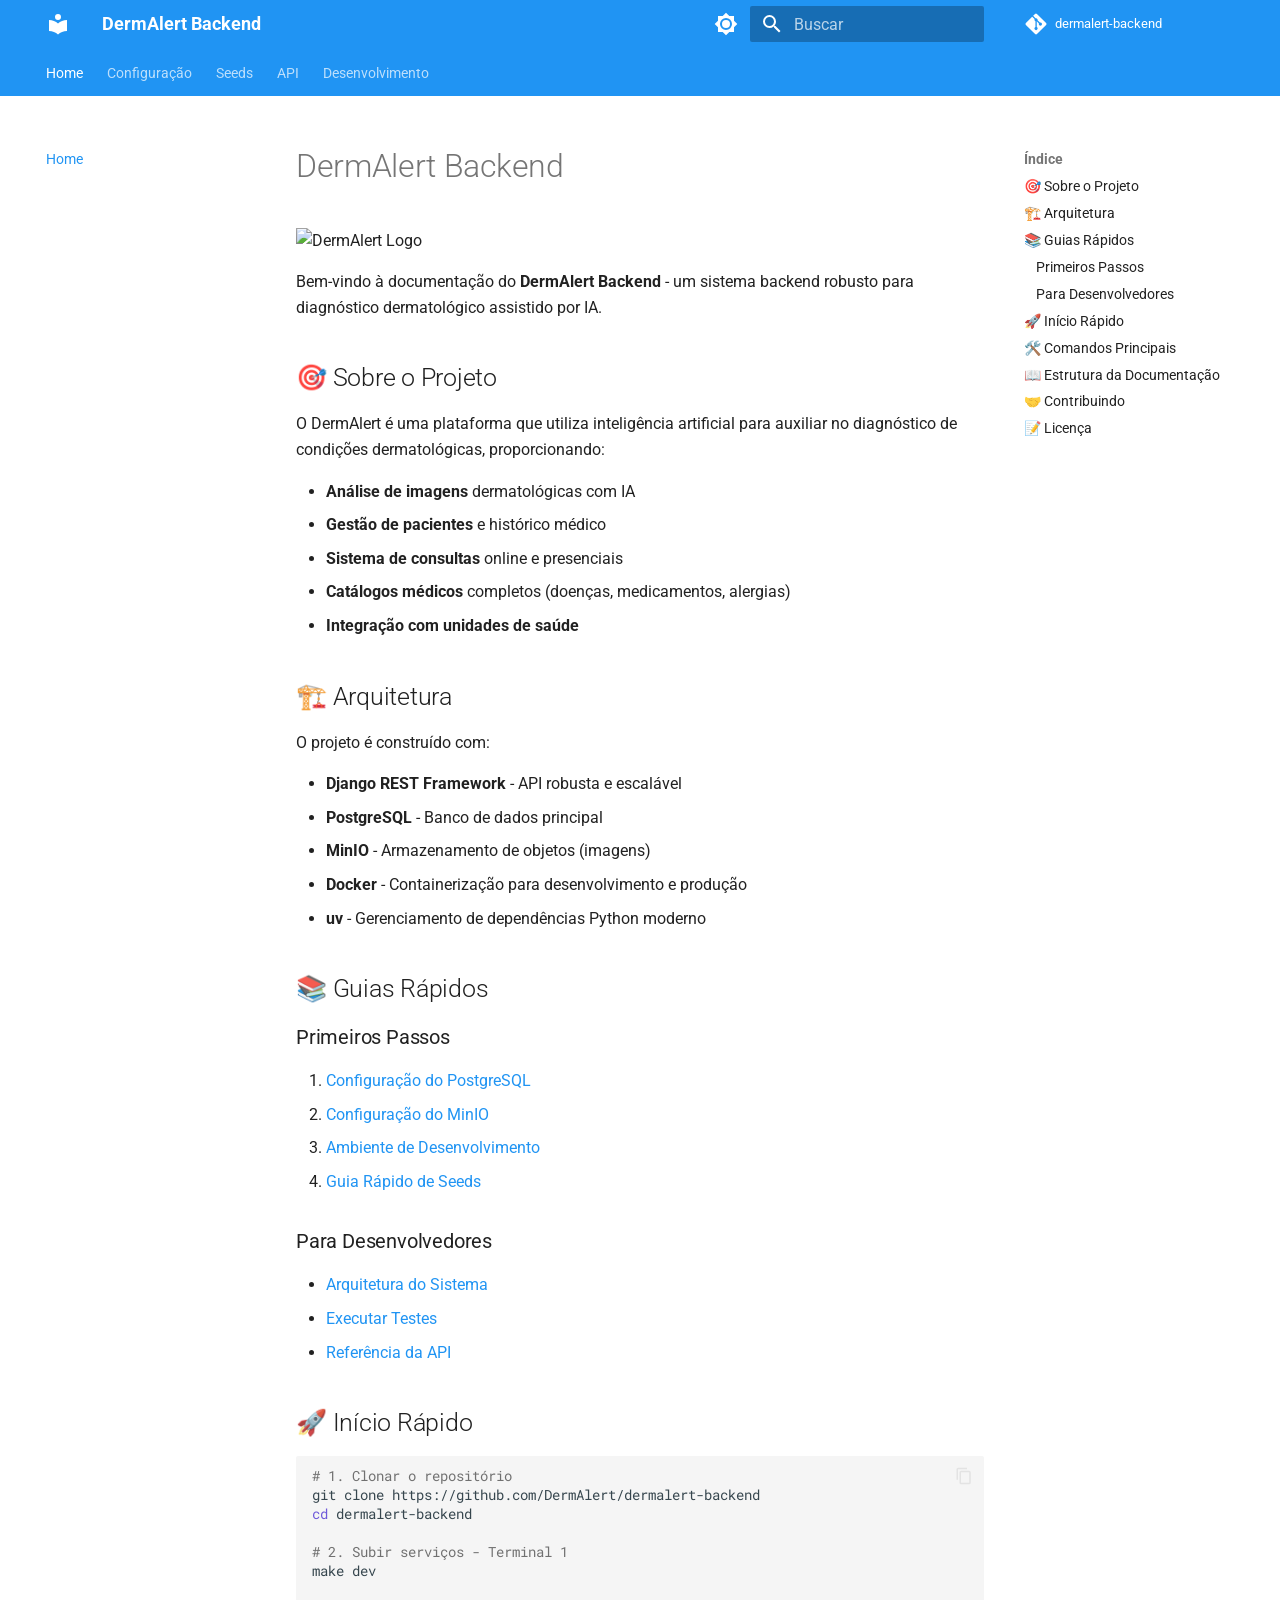
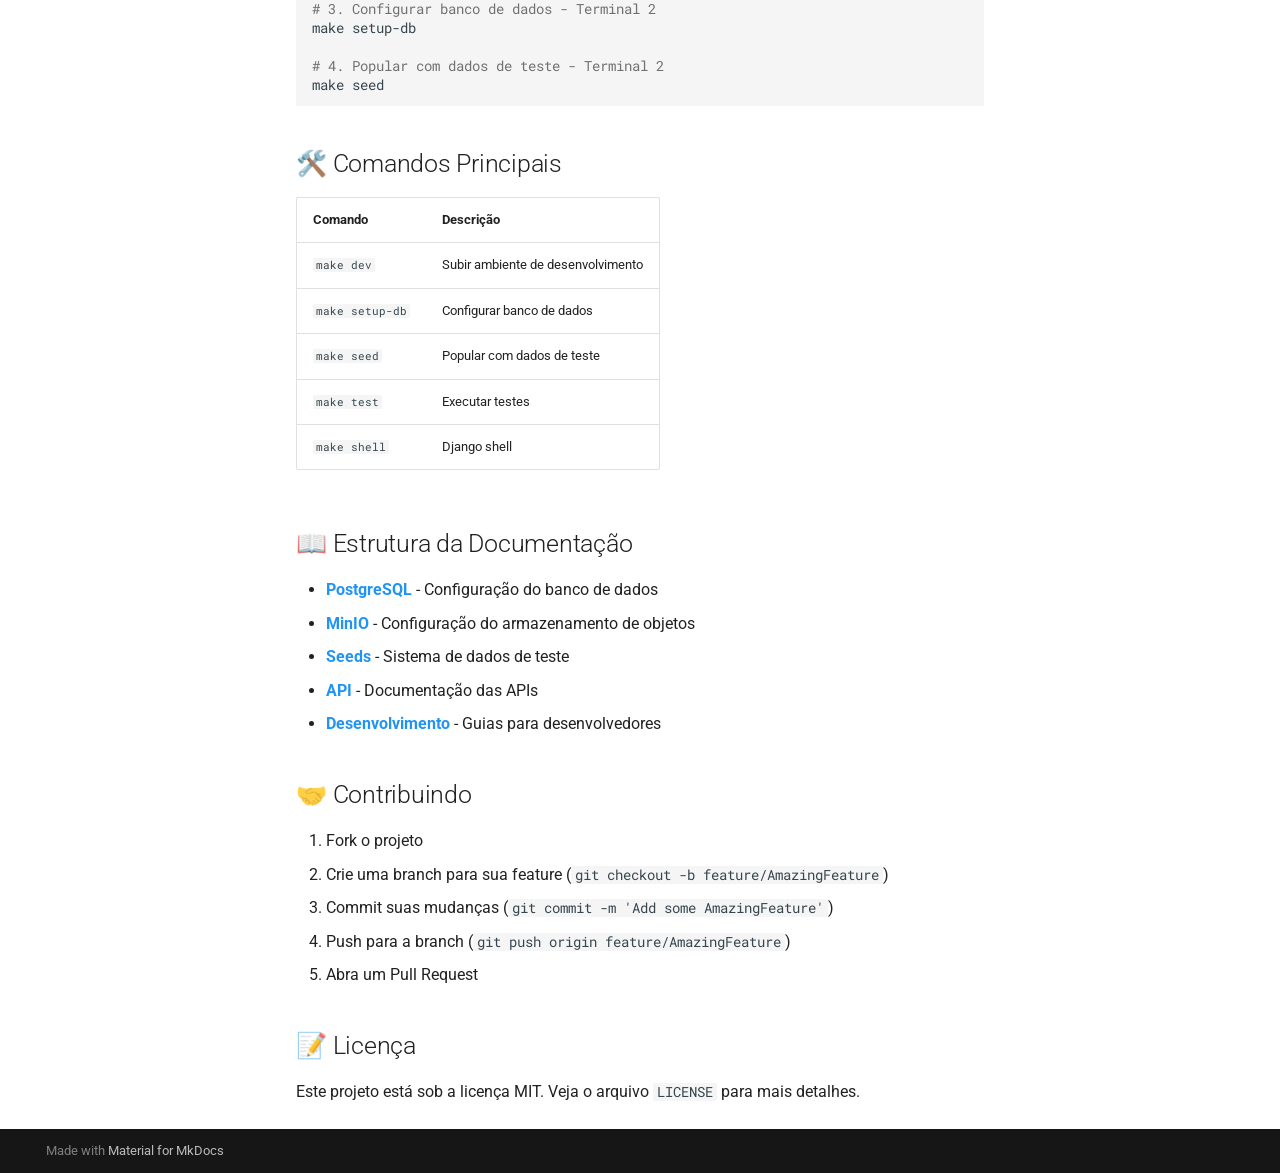
==== commit ab4f63d9: "Deployed 80a7c16 with MkDocs version: 1.6.1" ====
--- a/index.html
+++ b/index.html
@@ -599,6 +599,29 @@
   
   
     <li class="md-nav__item">
+      <a href="setup/minio/" class="md-nav__link">
+        
+  
+  
+  <span class="md-ellipsis">
+    MinIO
+    
+  </span>
+  
+
+      </a>
+    </li>
+  
+
+              
+            
+              
+                
+  
+  
+  
+  
+    <li class="md-nav__item">
       <a href="setup/development/" class="md-nav__link">
         
   
@@ -1150,7 +1173,7 @@
 
 
 <h1 id="dermalert-backend">DermAlert Backend</h1>
-<p><img alt="DermAlert Logo" src="https://via.placeholder.com/300x100/1976D2/FFFFFF?text=DermAlert" /></p>
+<p><img alt="DermAlert Logo" src="https://www.dermalert.ai/land/dist/logo-dermalert.png" /></p>
 <p>Bem-vindo à documentação do <strong>DermAlert Backend</strong> - um sistema backend robusto para diagnóstico dermatológico assistido por IA.</p>
 <h2 id="sobre-o-projeto">🎯 Sobre o Projeto</h2>
 <p>O DermAlert é uma plataforma que utiliza inteligência artificial para auxiliar no diagnóstico de condições dermatológicas, proporcionando:</p>
@@ -1174,6 +1197,7 @@
 <h3 id="primeiros-passos">Primeiros Passos</h3>
 <ol>
 <li><a href="setup/postgres/">Configuração do PostgreSQL</a></li>
+<li><a href="setup/minio/">Configuração do MinIO</a></li>
 <li><a href="setup/development/">Ambiente de Desenvolvimento</a></li>
 <li><a href="seeds/quick-guide/">Guia Rápido de Seeds</a></li>
 </ol>
@@ -1230,7 +1254,8 @@
 </table>
 <h2 id="estrutura-da-documentacao">📖 Estrutura da Documentação</h2>
 <ul>
-<li><strong><a href="setup/postgres/">Configuração</a></strong> - Setup do ambiente</li>
+<li><strong><a href="setup/postgres/">PostgreSQL</a></strong> - Configuração do banco de dados</li>
+<li><strong><a href="setup/minio/">MinIO</a></strong> - Configuração do armazenamento de objetos</li>
 <li><strong><a href="seeds/quick-guide/">Seeds</a></strong> - Sistema de dados de teste</li>
 <li><strong><a href="api/accounts/">API</a></strong> - Documentação das APIs</li>
 <li><strong><a href="development/architecture/">Desenvolvimento</a></strong> - Guias para desenvolvedores</li>
